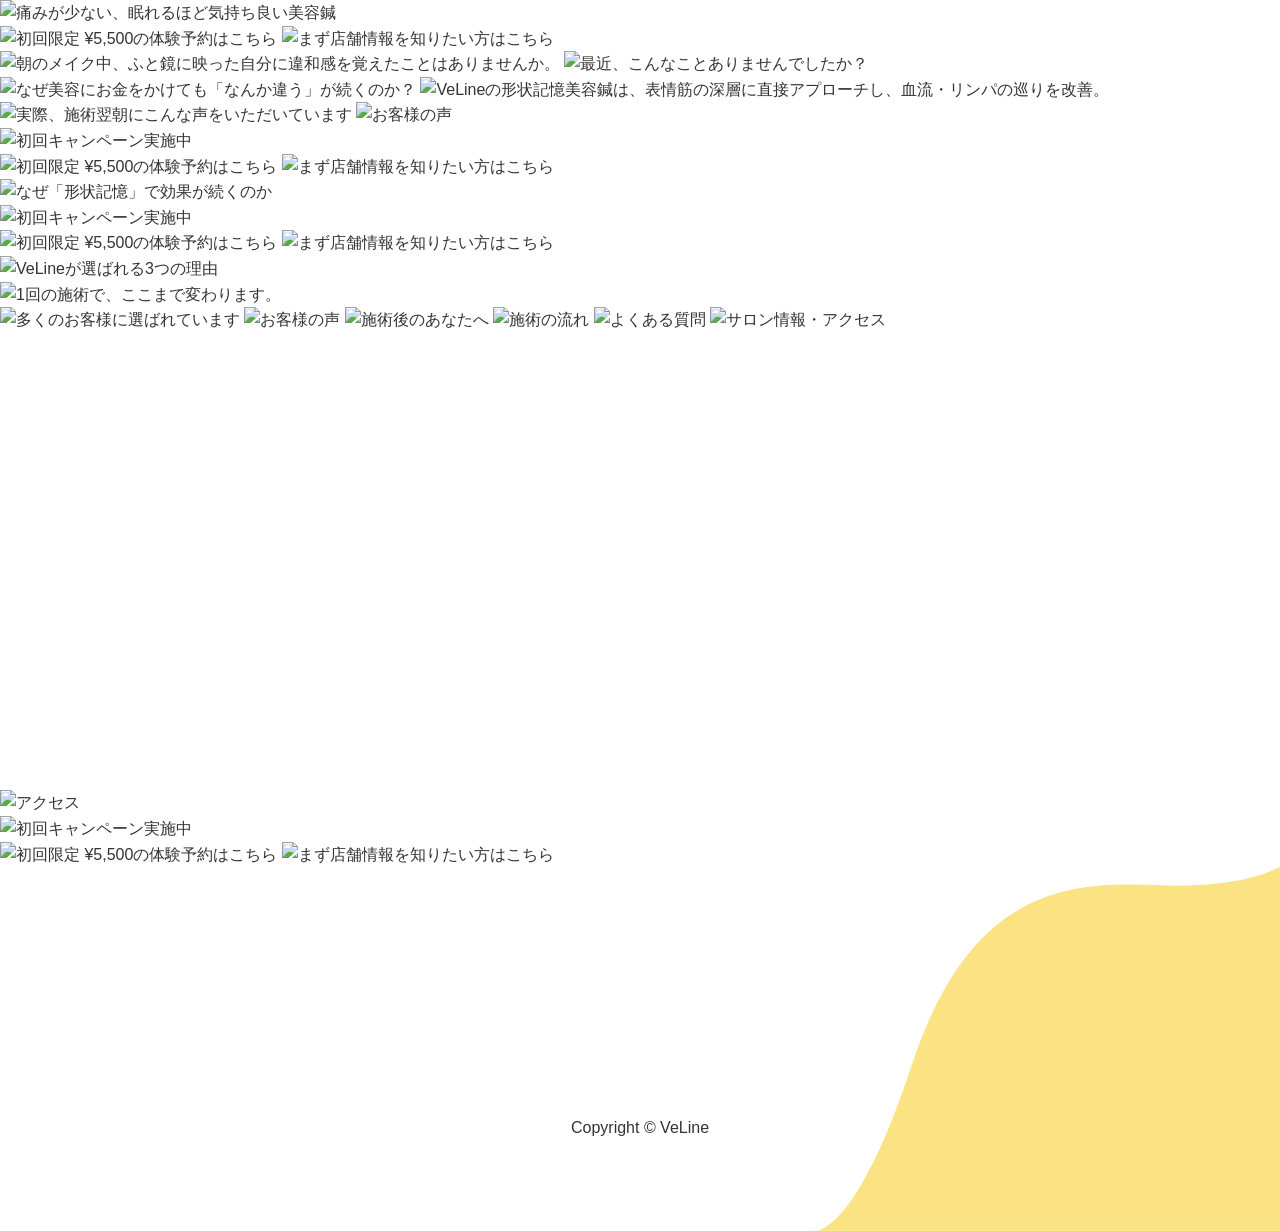
==== index 2.html @ 1e705908 "Add files via upload" ====
<!doctype html>
<html lang="ja">

<head>
  <meta charset="UTF-8">
  <meta name="viewport" content="width=device-width, initial-scale=1.0">
  <title>VeLine 恵比寿院｜痛みが少ない、眠れるほど気持ち良い美容鍼</title>

  <meta name="description" content="VeLine恵比寿院 痛みが少ない、眠れるほど気持ち良い美容鍼で、むくみ・たるみにアプローチ。初回限定¥5,500で体験予約受付中。">
  <meta name="keywords" content="VeLine,恵比寿院,美容鍼,形状記憶美容鍼,小顔リフトアップ,むくみ,たるみ,恵比寿,美容鍼 恵比寿">

  <link rel="canonical" href="https://veline.co.jp/">

  <!-- OGP -->
  <meta property="og:type" content="website">
  <meta property="og:title" content="VeLine 恵比寿院｜痛みが少ない、眠れるほど気持ち良い美容鍼">
  <meta property="og:description" content="むくみ・たるみにアプローチ。小顔リフトアップが続く「形状記憶美容鍼」。初回限定¥5,500で体験予約受付中。">
  <meta property="og:url" content="https://veline.co.jp/">
  <meta property="og:image" content="https://veline.co.jp/og-image.jpg">
  <meta property="og:site_name" content="VeLine">
  <meta property="og:locale" content="ja_JP">

  <!-- Twitter Card -->
  <meta name="twitter:card" content="summary_large_image">
  <meta name="twitter:title" content="VeLine 恵比寿院｜痛みが少ない、眠れるほど気持ち良い美容鍼">
  <meta name="twitter:description" content="むくみ・たるみにアプローチ。小顔リフトアップが続く「形状記憶美容鍼」。初回限定¥5,500で体験予約受付中。">
  <meta name="twitter:image" content="https://veline.co.jp/og-image.jpg">

  <!-- 構造化データ -->
  <script type="application/ld+json">
  {
    "@context": "https://schema.org",
    "@type": "BeautySalon",
    "name": "VeLine 恵比寿院",
    "url": "https://veline.co.jp/",
    "image": "https://veline.co.jp/og-image.jpg",
    "description": "痛みが少ない、眠れるほど気持ち良い美容鍼で、むくみ・たるみにアプローチするVeLine恵比寿院のLPです。",
    "telephone": "+81-3-6820-2841",
    "address": {
      "@type": "PostalAddress",
      "addressCountry": "JP",
      "addressRegion": "東京都",
      "addressLocality": "渋谷区"
    }
  }
  </script>

  <!-- Favicon -->
  <link rel="icon" href="favicon.ico" type="image/x-icon">

  <!-- CSS -->
  <link rel="stylesheet" href="style.css">

  <!-- Preload -->
  <link rel="preload" as="image" href="img/fv.webp" type="image/webp">
  <link rel="preload" as="image" href="img/cta01.png">
  <link rel="preload" as="image" href="img/cta02.png">
</head>


<body>
  <article class="llw">
    <div class="llwInner">
      <!-- fv -->
      <div class="overlayArea">
        <picture>
          <source srcset="img/fv.webp" type="image/webp">
          <img src="img/fv.webp" alt="痛みが少ない、眠れるほど気持ち良い美容鍼" loading="eager">
        </picture>
        <div class="btn-frame1">
          <a href="https://beauty.hotpepper.jp/kr/slnH000771736/coupon/"
            class="overlayItem cta01__btn--01" target="_blank">
            <picture>
              <source srcset="img/cta01.png" type="image/webp">
              <img src="img/cta01.png" alt="初回限定 ¥5,500の体験予約はこちら" loading="lazy">
            </picture>
          </a>
          <a href="https://veline.co.jp/access/"
            class="overlayItem cta01__btn--01" target="_blank">
            <picture>
              <source srcset="img/cta02.png" type="image/webp">
              <img src="img/cta02.png" alt="まず店舗情報を知りたい方はこちら" loading="lazy">
            </picture>
          </a>
        </div>
      </div>
      <!-- 1 -->
      <picture>
        <source srcset="img/1.webp" type="image/webp">
        <img src="img/1.webp" alt="朝のメイク中、ふと鏡に映った自分に違和感を覚えたことはありませんか。" loading="lazy">
      </picture>
      <!-- 2 -->
      <picture>
        <source srcset="img/2.webp" type="image/webp">
        <img src="img/2.webp" alt="最近、こんなことありませんでしたか？" loading="lazy">
      </picture>
      <!-- 3 -->
      <picture>
        <source srcset="img/3.webp" type="image/webp">
        <img src="img/3.webp" alt="なぜ美容にお金をかけても「なんか違う」が続くのか？" loading="lazy">
      </picture>
      <!-- 4 -->
      <picture>
        <source srcset="img/4.webp" type="image/webp">
        <img src="img/4.webp" alt="VeLineの形状記憶美容鍼は、表情筋の深層に直接アプローチし、血流・リンパの巡りを改善。" loading="lazy">
      </picture>
      <!-- 5 -->
      <picture>
        <source srcset="img/5.webp" type="image/webp">
        <img src="img/5.webp" alt="実際、施術翌朝にこんな声をいただいています" loading="lazy">
      </picture>
      <!-- 6 -->
      <picture>
        <source srcset="img/6.webp" type="image/webp">
        <img src="img/6.webp" alt="お客様の声" loading="lazy">
      </picture>
      <!-- cta -->
      <div class="overlayArea">
        <picture>
          <img src="img/cta_bg.webp" alt="初回キャンペーン実施中">
        </picture>
        <div class="btn-frame">
          <a href="https://beauty.hotpepper.jp/kr/slnH000771736/coupon/" class="overlayItem cta01__btn--01" target="_blank">
            <picture>
              <source srcset="img/cta01.png" type="image/webp">
              <img src="img/cta01.png" alt="初回限定 ¥5,500の体験予約はこちら" loading="lazy">
            </picture>
          </a>
          <a href="https://veline.co.jp/access/" class="overlayItem cta01__btn--01" target="_blank">
            <picture>
              <source srcset="img/cta02.png" type="image/webp">
              <img src="img/cta02.png" alt="まず店舗情報を知りたい方はこちら" loading="lazy">
            </picture>
          </a>
        </div>
      </div>
      <!-- 7 -->
      <picture>
        <source srcset="img/7.webp" type="image/webp">
        <img src="img/7.webp" alt="なぜ「形状記憶」で効果が続くのか" loading="lazy">
      </picture>
      <!-- cta -->
      <div class="overlayArea">
        <picture>
          <img src="img/cta_bg.webp" alt="初回キャンペーン実施中">
        </picture>
        <div class="btn-frame">
          <a href="https://beauty.hotpepper.jp/kr/slnH000771736/coupon/" class="overlayItem cta01__btn--01" target="_blank">
            <picture>
              <source srcset="img/cta01.png" type="image/webp">
              <img src="img/cta01.png" alt="初回限定 ¥5,500の体験予約はこちら" loading="lazy">
            </picture>
          </a>
          <a href="https://veline.co.jp/access/" class="overlayItem cta01__btn--01" target="_blank">
            <picture>
              <source srcset="img/cta02.png" type="image/webp">
              <img src="img/cta02.png" alt="まず店舗情報を知りたい方はこちら" loading="lazy">
            </picture>
          </a>
        </div>
      </div>
      <!-- 8 -->
      <picture>
        <source srcset="img/8.webp" type="image/webp">
        <img src="img/8.webp" alt="VeLineが選ばれる3つの理由" loading="lazy">
      </picture>
      <!-- offer -->
      <div class="overlayArea">
        <picture>
          <img src="img/9_bg.webp" alt="1回の施術で、ここまで変わります。" loading="lazy">
        </picture>
        <div class="offer-frame">
          <div class="slider" id="ns-slider1">
            <div style="background-image:url(img/ba1.png)" loading="lazy"></div>
            <div style="background-image:url(img/ba2.png)" loading="lazy"></div>
            <i class="left" class="arrows" style="z-index:2; position:absolute;">
            </i>
            <i class="right" class="arrows" style="z-index:2; position:absolute;">
            </i>
          </div>
        </div>
      </div>
      <!-- 10 -->
      <picture>
        <source srcset="img/10.webp" type="image/webp">
        <img src="img/10.webp" alt="多くのお客様に選ばれています" loading="lazy">
      </picture>
      <picture>
        <source srcset="img/10-1.webp" type="image/webp">
        <img src="img/10-1.webp" alt="お客様の声" loading="lazy">
      </picture>
      <!-- 11 -->
      <picture>
        <source srcset="img/11.webp" type="image/webp">
        <img src="img/11.webp" alt="施術後のあなたへ" loading="lazy">
      </picture>
      <!-- 12 -->
      <picture>
        <source srcset="img/12.webp" type="image/webp">
        <img src="img/12.webp" alt="施術の流れ" loading="lazy">
      </picture>
      <!-- 13 -->
      <picture>
        <source srcset="img/13.webp" type="image/webp">
        <img src="img/13.webp" alt="よくある質問" loading="lazy">
      </picture>


      <!-- access title -->
      <picture>
        <source srcset="img/access_title.webp" type="image/webp">
        <img src="img/access_title.webp" alt="サロン情報・アクセス" loading="lazy">
      </picture>
      <!-- access -->
      <div class="l-foot_access">
        <div class="l-inner">
          <!-- /c-text_area-->
          <div class="c-map_area">
              <iframe
                src="https://www.google.com/maps/embed?pb=!1m18!1m12!1m3!1d3242.133307839909!2d139.70819760000003!3d35.649087099999996!2m3!1f0!2f0!3f0!3m2!1i1024!2i768!4f13.1!3m3!1m2!1s0x60188b391c18bf6d%3A0x411213ed3f1544!2z576O5a656Y2854G46ZmiIFZlTGluZSDmgbXmr5Tlr7_mnKzpmaLjgJDpjbzngbjmsrvnmYLDl-Wwj-mhlMOX5pW05L2Tw5fjg4Djgqbjg7Pjgr_jgqTjg6Dnn63nuK7pjbzDl-e-juWuuemNvOOAkQ!5e0!3m2!1sja!2sjp!4v1774911625250!5m2!1sja!2sjp"
                width="600" height="450" style="border:0;" allowfullscreen="" loading="lazy"
                referrerpolicy="no-referrer-when-downgrade"></iframe>
          </div>
        </div>
      </div>
      <picture>
        <source srcset="img/access.webp" type="image/webp">
        <img src="img/access.webp" alt="アクセス" loading="lazy">
      </picture>
      <!-- cta -->
      <div class="overlayArea">
        <picture>
          <img src="img/cta_bg.webp" alt="初回キャンペーン実施中">
        </picture>
        <div class="btn-frame">
          <a href="https://beauty.hotpepper.jp/kr/slnH000771736/coupon/" class="overlayItem cta01__btn--01" target="_blank">
            <picture>
              <source srcset="img/cta01.png" type="image/webp">
              <img src="img/cta01.png" alt="初回限定 ¥5,500の体験予約はこちら" loading="lazy">
            </picture>
          </a>
          <a href="https://veline.co.jp/access/" class="overlayItem cta01__btn--01" target="_blank">
            <picture>
              <source srcset="img/cta02.png" type="image/webp">
              <img src="img/cta02.png" alt="まず店舗情報を知りたい方はこちら" loading="lazy">
            </picture>
          </a>
        </div>
      </div>





    </div>
  </article>

  <footer class="llw">
    <div class="foot_bottom_llw">
      <p>Copyright © VeLine</p>
    </div>
  </footer>
  <script src="https://ajax.googleapis.com/ajax/libs/jquery/1.9.1/jquery.min.js"></script>
  <script>
    (function ($) {
      "use strict";
      $.fn.sliderResponsive = function (settings) {
        var set = $.extend(
          {
            slidePause: 5000,
            fadeSpeed: 800,
            autoPlay: "on",
            showArrows: "off",
            hideDots: "off",
            hoverZoom: "on",
            titleBarTop: "off"
          },
          settings
        );

        var $slider = $(this);
        var size = $slider.find("> div").length; //number of slides
        var position = 0; // current position of carousal
        var sliderIntervalID; // used to clear autoplay



        // Put .show on the first Slide
        $slider.find("div:first-of-type").addClass("show");

        // Put .showLi on the first dot
        $slider.find("li:first-of-type").addClass("showli");

        //fadeout all items except .show
        $slider.find("> div").not(".show").fadeOut();

        // If Autoplay is set to 'on' than start it
        if (set.autoPlay === "on") {
          startSlider();
        }

        // If showarrows is set to 'on' then don't hide them
        if (set.showArrows === "on") {
          $slider.addClass("showArrows");
        }

        // If hideDots is set to 'on' then hide them
        if (set.hideDots === "on") {
          $slider.addClass("hideDots");
        }

        // If hoverZoom is set to 'off' then stop it
        if (set.hoverZoom === "off") {
          $slider.addClass("hoverZoomOff");
        }

        // If titleBarTop is set to 'on' then move it up
        if (set.titleBarTop === "on") {
          $slider.addClass("titleBarTop");
        }

        // function to start auto play
        function startSlider() {
          sliderIntervalID = setInterval(function () {
            nextSlide();
          }, set.slidePause);
        }

        // on mouseover stop the autoplay
        $slider.mouseover(function () {
          if (set.autoPlay === "on") {
            clearInterval(sliderIntervalID);
          }
        });

        // on mouseout starts the autoplay
        $slider.mouseout(function () {
          if (set.autoPlay === "on") {
            startSlider();
          }
        });

        //on right arrow click
        $slider.find("> .right").click(nextSlide);

        //on left arrow click
        $slider.find("> .left").click(prevSlide);

        // Go to next slide
        function nextSlide() {
          position = $slider.find(".show").index() + 1;
          if (position > size - 1) position = 0;
          changeCarousel(position);
        }

        // Go to previous slide
        function prevSlide() {
          position = $slider.find(".show").index() - 1;
          if (position < 0) position = size - 1;
          changeCarousel(position);
        }

        //when user clicks slider button
        $slider.find(" > ul > li").click(function () {
          position = $(this).index();
          changeCarousel($(this).index());
        });

        //this changes the image and button selection
        function changeCarousel() {
          $slider.find(".show").removeClass("show").fadeOut();
          $slider.find("> div").eq(position).fadeIn(set.fadeSpeed).addClass("show");
          // The Dots
          $slider.find("> ul").find(".showli").removeClass("showli");
          $slider.find("> ul > li").eq(position).addClass("showli");
        }

        return $slider;
      };
    })(jQuery);

    //////////////////////////////////////////////
    // Activate each slider - change options
    //////////////////////////////////////////////
    $(document).ready(function () {
      $("#ns-slider1").sliderResponsive({
        fadeSpeed: 300,
        autoPlay: "off",
        showArrows: "on",
        hideDots: "off"
      });
    });
  </script>
</body>


</html>
---- style.css ----
@charset "utf-8";
/* CSS Document */
*{
	box-sizing:border-box;
	padding:0;
	margin:0;
	word-break:normal;
	word-wrap:break-word;

}
body{
	font-family: "Noto Sans JP", "Hiragino Kaku Gothic Pro", "ヒラギノ角ゴ Pro W3","ヒラギノ角ゴ Pro W6", "メイリオ","Meiryo",Arial, sans-serif;
	/*font-family: "Yu Mincho", "游明朝", "游明朝体", "	Hiragino Mincho ProN", "ヒラギノ明朝 ProN", "Hiragino Mincho Pro", "ヒラギノ明朝 Pro", "MS Mincho", "ＭＳ 明朝", "	MS PMincho", "ＭＳ Ｐ明朝", "Sawarabi Mincho";*/
/*font-family: 'Roboto', sans-serif;*/
	background-color:#fff;
	color:#333;
	font-size: 16px;
	line-height: 1.6;
}
img{
	vertical-align:bottom;
	margin:0;
	padding:0;
	border:0;
	max-width:100%;
}
.clearfix:before,
.clearfix:after{
	display: table;
  	content: " ";
}
.clearfix:after{
	clear: both;
}
table {
  border-spacing: 0;
  border-collapse: collapse;
}
td,
th {
  padding: 0;
}
table {
  background-color: transparent;
}
table col[class*="col-"] {
  position: static;
  display: table-column;
  float: none;
}
table td[class*="col-"],
table th[class*="col-"] {
  position: static;
  display: table-cell;
  float: none;
}
ul li{
	list-style:none;
}
h1,h2,h3,h4,h5,h6,p{
	margin:0px;
}


.fixedcontainer{
	width:1024px;
	margin:0 auto;
	padding:0px;
}
a{
	color: inherit;
}
a:visited,
a:link,
a:hover,
a:active,
a:focus{
	outline:none;
	text-decoration:none;
}
a:hover{
	opacity:0.8;
	transition:opacity 0.5s ease;
}


.red{
	color:#ed1c24;
}
.bkyellow{
	background-color:#fff100;
}
.bold{
	font-weight:bold;
}
.btline{
	text-decoration:underline;	
}
.underline{
	text-decoration:underline;
}
.text-center{
	text-align:center;
}
.text-left{
	text-align:left;
}
.text-right{
	text-align:right;
}
.visible-sp{
	display:none;
}
.hidden-sp{
	display:block;
}
.visible-xs{
	display:none;
}
.hidden-xs{
	display:block;
}
.visible-500{
	display:none;
}
.hidden-500{
	display:block;
}
.flex{
  display:-webkit-flex;
    display:-webkit-box;
    display:-moz-flex;
    display:-moz-box;
    display:-ms-flexbox;
    display:flex;
    flex-direction:row;
    flex-wrap: nowrap;
}
/*-------------header----------------------*/
header{
	position: absolute;
	top: 0;
	left: 0;
	width: 100%;
	z-index: 2;
}
.header_in{
	display: flex;
	justify-content: space-between;
	padding: 2vw 2.6vw 0;
}
.header_links ul{
	display: flex;
	align-items: center;
}
.header_links ul li{
	margin-left: 2vw;
	font-weight: bold;
	font-size: 14px;
}
.header_btn{
	position: relative;
}
.header_btn a{
	width: 220px;
  height: 45px;
  text-align: center;
  display: -ms-flexbox;
  display: flex;
  -ms-flex-pack: center;
  justify-content: center;
  -ms-flex-align: center;
  align-items: center;
  text-align: center;
  transition-duration: 0.2s;
}
.header_btn a:before {
    content: "";
    display: block;
    position: absolute;
    border-radius: 20px;
    top: 0px;
    left: 0px;
    right: 0px;
    bottom: 0px;
    -ms-transform: translate(3px, 3px);
    transform: translate(3px, 3px);
    background: url(../img/bg.png) left top;
}
.header_btn a span {
    position: relative;
    z-index: 1;
    display: inline-block;
    font-weight: bold;
    font-size: 14px;
    letter-spacing: 0.1em;
    color: #fff;
    vertical-align: middle;
}
.header_btn.header_download a:after {
    content: "";
    display: block;
    position: absolute;
    top: 0px;
    left: 0px;
    right: 0px;
    bottom: 0px;
    border-radius: 10vw;
    background: #e0592a;
    transition-duration: 0.2s;
    border: 2px solid #000;
}
.header_btn.header_download a span:after {
    content: "";
    display: inline-block;
    margin-left: 5px;
    background: url(../img/icon_donwload.svg) left top no-repeat;
    background-size: contain;
    width: 16px;
    height: 15px;
    vertical-align: bottom;
    margin-bottom: 3px;
}
.header_btn.header_contact a:after {
    content: "";
    display: block;
    position: absolute;
    top: 0px;
    left: 0px;
    right: 0px;
    bottom: 0px;
    border-radius: 10vw;
    background: #f18a00;
    transition-duration: 0.2s;
    border: 2px solid #000;
}
.header_btn a:hover:before {
    animation: move-stripe1 .4s infinite linear;
}
@keyframes move-stripe1 { 
	0% { background-position: 0 0; }
  100% { background-position: -8px 0; } 
}
#fv{
	height: 63vw;
	position: relative;
}
.fv_bg{
	position: absolute;
  top: 0vw;
  right: 0vw;
  width: 89.33vw;
  height: 54.6875vw;
  background-image: url(img/fv-back.png);
  background-size: cover;
}
.fv_txt{
	position: absolute;
	left: 15.88vw;
	top: 10.6vw;
	width: 24.11vw;
}
.fv_btn{
	top: 28.9vw;
	left: 12.4vw;
	width: 31.25vw;
	height: 5.7vw;
	position: absolute;
}
.fv_btn a{
  position: absolute;
  top: 0px;
  left: 0px;
  right: 0px;
  bottom: 0px;
  display: block;
  box-sizing: border-box;
  text-align: center;
  display: -ms-flexbox;
  display: flex;
  -ms-flex-pack: center;
  justify-content: center;
  -ms-flex-align: center;
  align-items: center;
  text-align: center;
  transition-duration: 0.2s;
}
.fv_btn a:before {
  content: "";
  display: block;
  position: absolute;
  border-radius: 10vw;
  top: 0px;
  left: 0px;
  right: 0px;
  bottom: 0px;
  -ms-transform: translate(0.34722vw, 0.34722vw);
  transform: translate(0.34722vw, 0.34722vw);
  background: url(../img/bg.png) left top;
}
.fv_btn a span {
  position: relative;
  z-index: 1;
  display: inline-block;
  font-weight: bold;
  font-size: 1.38889vw;
  letter-spacing: 0.1em;
  color: #fff;
  vertical-align: middle;
}
.fv_btn a span:after {
  content: "";
  transition-duration: 0.2s;
  display: inline-block;
  vertical-align: middle;
  margin-left: 0.69444vw;
  background: url(../img/icon_donwload.svg) left top no-repeat;
  background-size: contain;
  width: 1.73611vw;
  height: 1.52778vw;
  -ms-transform: translate(0, -0.13889vw);
  transform: translate(0, -0.13889vw);
}
.fv_btn a:after {
  content: "";
  display: block;
  position: absolute;
  top: 0px;
  left: 0px;
  right: 0px;
  bottom: 0px;
  border-radius: 10vw;
  background: #e0592a;
  transition-duration: 0.2s;
  border: 0.20833vw solid #000;
}

.fv_img{
	position: absolute;
	width: 48.489vw;
	top: 10.41vw;
	right: 2.34vw;
}
.fv_people{
	position: absolute;
	width: 54.74vw;
	right: 10.41vw;
	top: 37.03vw;
}
.logo img{
	width: 6.25vw;
}
#concept{
	padding-top: 100px;
}
.title{
	text-align: center;
	margin-bottom: 50px;
}
.title_txt{
	font-size: 40px;
}
.concept_in{
	display: flex;
	justify-content: center;
	align-items: center;
}
.concept_img{
	width: 484px;
	text-align: center;
}
.concept_txt{
	width: 512px;
	margin-left: 80px;
	font-size: 20px;
	line-height: 2;
	letter-spacing: 1px;
}
.back{
	padding-top: 160px;
	padding-bottom: 272px;
	background: url(../img/back.png) no-repeat;
	background-size: cover;
	background-position: center bottom;
}
.task_subttl{
	text-align: center;
	margin-bottom: 50px;
}
.task_list{
	display: flex;
	justify-content: center;
}
.task_one{
	width: 380px;
	margin: 0 10px;
}
.task_one_in{
	background: #ccc;
	border-radius: 20px;
	position: relative;
	text-align: center;
	padding: 38px;
}
.task_one_in:after{
	content: '';
	width: 123px;
	height: 69px;
	background: url(../img/nayami-mark.png) no-repeat;
	background-position: top right;
	background-size: contain;
	position: absolute;
	right: 10px;
	top: 0;
}
.task_one_ttl{
	font-size: 28px;
	margin-bottom: 26px;
}
.task_one_txt{
	margin-top: 20px;	
}
.task_one_txt li{
	position: relative;
	padding-left: 10px;
}

#solve{
	padding-top: 60px;
}
.solve_arrow{
	margin-bottom: 20px;
}
.solve_list .task_one:nth-child(1) .task_one_in{
	background: #e1b0d4;
}
.solve_list .task_one:nth-child(2) .task_one_in{
	background: #b8e09f;
}
.solve_list .task_one:nth-child(3) .task_one_in{
	background: #8cd3d5;
}
.solve_list .task_one_in:after{
	content: none;
}

#comparison{
	padding-top: 100px;
}
.comparison_in{
	position: relative;
	width: 90%;
	max-width: 1240px;
	padding: 50px;
	border: 2px solid #333;
	background: #fff;
	border-radius: 20px;
	margin: 0 auto;
}
.comparison_img{
	position: absolute;
	top: 0;
	right: 20px;
	transform: translateY(-100%);
}
.back{
	position: relative;
}
.back:after{
	content: '';
	position: absolute;
	left: 0;
	bottom: 0;
	height: 272px;
	width: 100%;
	background-color: #f2f2f2;
	z-index: -1;
}

#product{
	padding: 140px 0 190px;
	background-color: #f2f2f2;
}
.product_in{
	display: flex;
	justify-content: center;
	align-items: center;
}
.product_img{
	width: 408px;
	text-align: center;
}
.product_content{
	width: 512px;
	margin-left: 80px;
}
.product_ttl{
	font-size: 24px;
	position: relative;
	padding-bottom: 20px;
	margin-bottom: 30px;
}
.product_ttl:after{
	content: '';
	width: 50px;
	height: 2px;
	background: #e0592a;
	left: 0;
	bottom: 0;
	position: absolute;
}
#app{
	background: #f2f2f2;
}
.app_list{
	max-width: 1020px;
	margin: 0 auto;
	width: 90%;
	display: flex;
	justify-content: space-between;
}
#flow{
	padding: 100px 0;
	background: url(img/flow-back.png) no-repeat;
	background-size: cover;
	background-position: center;
}
.flow_list{
	width: 1120px;
	margin: 0 auto;
	display: flex;
	justify-content: space-between;
}
.flow_one{
	width: 210px;
	position: relative;
}
.flow_one:after{
	position: absolute;
	content: '';
	width: 34px;
	height: 55px;
	background: url(../img/flow-arrow.svg) no-repeat;
	background-size: contain;
	background-position: center;
	right: -64px;
	top: 40px;
}
.flow_one:last-child:after{
	content: none;
}
.flow_one_ttl{
	margin: 20px 0;
	display: flex;
	align-items: center;
}
.flow_one_ttl span{
	font-size: 20px;
	font-weight: bold;
	margin-left: 15px;
}
#faq{
	padding: 100px 0;
	background: #f2f2f2;
}
.faq_list{
	max-width: 960px;
	width: 90%;
	margin: 0 auto;
}
.faq_one{
	margin-bottom: 30px;
	position: relative;
}
.faq_one:last-child{
	margin-bottom: 0;
}
.faq_one:before {
    content: "";
    display: block;
    position: absolute;
    border-radius: 10px;
    top: 0px;
    left: 0px;
    right: 0px;
    bottom: 0px;
    -ms-transform: translate(10px, 10px);
    transform: translate(10px, 10px);
    background: url(../img/bg.png) left top;
}
.faq_one:hover:before {
    animation: move-stripe1 .4s infinite linear;
}
.faq_one:after {
    content: "";
    display: block;
    position: absolute;
    top: 0px;
    left: 0px;
    right: 0px;
    bottom: 0px;
    border-radius: 10px;
    background: #fff;
}
.ques{
    position: relative;
    z-index: 1;
    cursor: pointer;
    border-radius: 10px 10px 0 0;
    border-radius: 10px;
    padding: 0 60px 0 80px;
    font-size: 18px;
    letter-spacing: 0.1em;
    line-height: 27px;
    font-weight: bold;
    height: 90px;
    display: -ms-flexbox;
    display: flex;
    -ms-flex-align: center;
    align-items: center;
}
.ques:before{
	content: '';
	width: 20px;
	height: 30px;
	position: absolute;
	left: 30px;
	background: url(../img/ques.png) no-repeat;
	background-size: contain;
	background-position: center;
}
.ques:after{
	content: '';
	width: 15px;
	height: 16px;
	background: url(../img/faq-arrow.svg) no-repeat;
	background-size: contain;
	background-position: center;
	position: absolute;
	right: 30px;
}
.ans{
    position: relative;
    display: none;
    z-index: 2;
    border-top: 1px solid #ccc;
    border-radius: 0 0 10px 10px;
    padding: 40px 60px 40px 80px;
}
.ans:before{
	content: '';
	width: 21px;
	height: 28px;
	position: absolute;
	left: 30px;
	background: url(../img/ans.png) no-repeat;
	background-size: contain;
	background-position: center;
}
#contact{
	padding: 120px 0 80px;
	position: relative;
}
#contact:before {
    content: "";
    display: block;
    position: absolute;
    top: 0px;
    left: 0px;
    background: url(../img/contact-back1.png) left top no-repeat;
    background-size: contain;
    width: 380px;
    height: 400px;
    z-index: -1;
}
.contact_in{
	max-width: 1240px;
	width: 90%;
	margin: 0 auto;
	background: #f2f2f2;
	border-radius: 20px;
	padding: 60px 0 100px;
	position: relative;
}
.contact_div{
	max-width: 960px;
	width: 94%;
	margin: 0 auto;
}
.contact_div table{
	width: 100%;
}
.contact_div table th{
	width: 300px;
	padding: 17px 0;
	text-align: left;
	font-weight: normal;
}
.contact_div table td{
	padding: 17px 0;
}
.contact_div table td input{
	width: 100%;
	height: 64px;
	border-radius: 5px;
	border: none;
	background: #fff;
	padding: 5px;
}
.contact_div table td select{
	width: 100%;
	height: 64px;
	border-radius: 5px;
	border: none;
	background: #fff;
	padding: 5px;
}
.contact_div table td textarea{
	width: 100%;
	height: 64px;
	border-radius: 5px;
	border: none;
	background: #fff;
	height: 120px;
	padding: 5px;
}
.contact_submit{
	  position: absolute;
    left: 0px;
    right: 0px;
    bottom: -45px;
    text-align: center;
}
.contact_submit button{
    width: 480px;
    height: 90px;
    text-align: center;
    position: relative;
    border: none;
    background: transparent;
    display: -ms-flexbox;
    display: flex;
    -ms-flex-pack: center;
    justify-content: center;
    -ms-flex-align: center;
    align-items: center;
    text-align: center;
    display: -ms-inline-flexbox;
    display: inline-flex;
    transition-duration: 0.2s;
}
.contact_submit button:before {
    content: "";
    display: block;
    position: absolute;
    border-radius: 50px;
    top: 0px;
    left: 0px;
    right: 0px;
    bottom: 0px;
    -ms-transform: translate(5px, 5px);
    transform: translate(5px, 5px);
    background: url(../img/bg.png) left top;
}
.contact_submit button:hover:before {
    animation: move-stripe1 .4s infinite linear;
}
.contact_submit button span {
    position: relative;
    z-index: 1;
    display: inline-block;
    font-weight: bold;
    font-size: 28px;
    letter-spacing: 0.1em;
    padding-bottom: 4px;
    color: #fff;
    vertical-align: middle;
}
.contact_submit button:after {
    content: "";
    display: block;
    position: absolute;
    top: 0px;
    left: 0px;
    right: 0px;
    bottom: 0px;
    border-radius: 50px;
    background: #e0592a;
    transition-duration: 0.2s;
    border: 2px solid #000;
}
.fixed_bottom{
	position: fixed;
	right: 60px;
	bottom: 60px;
	z-index: 1;
}
footer{
	padding-top: 248px;
	padding-bottom: 90px;
	text-align: center;
	position: relative;
}
footer:after{
	content: '';
	display: block;
	position: absolute;
	top: 0;
	bottom: 0;
	right: 0;
	width: 730px;
	height: 100%;
	background: url(../img/contact-back2.png) no-repeat;
	background-position: right bottom;
	background-size: contain;
	z-index: -1;
}
.copyright{
	margin-top: 70px;
	font-size: 14px;
}
.contact_submit input{
	width: 480px;
	padding: 20px;
	border-radius: 50px;
	font-size: 24px;
	letter-spacing: 1px;
	color: #fff;
	background-color: #e0592a;
	border: 2px solid #000;
}
.contact_subtxt{
	text-align: center;
	margin-bottom: 50px;
}



@charset "utf-8";
/* CSS Document */

@media screen and (max-width:899px){

}

@media screen and (max-width:767px){
.visible-sp{
	display:block;
}
.hidden-sp{
	display:none !important;
}
body{
	font-size: 14px;
	line-height: 1.7;
}
.logo img{
    width: 60px;
}
.header_in{
	padding: 2vw 0 0 2vw;
}
.menu-trigger {	
	position: relative;
	top: 0px;
	right: 3%;
	display: inline-block;
    transition: all .4s;
    box-sizing: border-box;
    cursor: pointer;
    float: right;
    width: 50px;
    height: 50px;
    z-index: 2;
}
.menu-trigger.active{
	position: fixed;
	top: 10px;
}
.menu-trigger span {
    display: inline-block;
    transition: all .4s;
    box-sizing: border-box;
    cursor: pointer;
    float: right;
    position: absolute;
    background: #000;
    width: 30px;
    height: 2px;
    left: 0;
    right: 0;
    margin: auto;

}
.menu-trigger span:nth-of-type(1) {
    top: 15px;
}
.menu-trigger span:nth-of-type(2) {
    top: 0;
    bottom: 0;
}
.menu-trigger span:nth-of-type(3) {
    bottom: 15px;
}
.g-nav {
    display: none;
    position: fixed;
    top: 0;   
    left: 0;
    background: #fff;
    width: 100%;
    height: 100%;
    z-index: 1;
}
.g-nav .list {
	margin-top: 70px;
    padding: 20px;
}
.g-nav .list li{
	text-align: center;
	margin-bottom: 20px;
}
.g-nav .list li a {
    display: inline-block;
    width: 228px;
    text-align: center;
    text-decoration: none;
    padding: 10px 0;
    font-weight: bold;
}
.g-nav .list li.contact_btn a{
	border: 3px solid #FF830E;
	border-radius: 6px;
	padding: 7px 0;
	color: #FF830E;
	background-color: #fff;
}
.g-nav .list li.order_btn a{
	color: #fff;
	background-color: #FF830E;
	border-radius: 6px;
}
.menu-trigger.active span:nth-of-type(1) {
    -webkit-transform: translateY(9px) rotate(-45deg);
    transform: translateY(9px) rotate(-45deg);
}

.menu-trigger.active span:nth-of-type(2) {
    opacity: 0;
}
.menu-trigger.active span:nth-of-type(3) {
    -webkit-transform: translateY(-9px) rotate(45deg);
    transform: translateY(-9px) rotate(45deg);
}
.flow_list{
    width: 100%;
}
.contact_submit button{
    width: 300px;
    height: 55px;
    text-align: center;
    position: relative;
    display: -ms-flexbox;
    display: flex;
    -ms-flex-pack: center;
    justify-content: center;
    -ms-flex-align: center;
    align-items: center;
    text-align: center;
    display: -ms-inline-flexbox;
    display: inline-flex;
    transition-duration: 0.2s;
}
.contact_submit button span{
    position: relative;
    z-index: 1;
    display: inline-block;
    font-weight: bold;
    font-size: 16px;
    letter-spacing: 0.1em;
    color: #fff;
    vertical-align: middle;
}
#fv{
    height: 196vw;
}
.fv_bg{
    height: 196vw;
    width: 94vw;
}
.fv_txt {
    position: absolute;
    left: 15vw;
    top: 24vw;
    width: 70vw;
}
.fv_img {
    position: absolute;
    width: 94vw;
    top: 70vw;
    right: 3vw;
}
.fv_btn {
    position: absolute;
    top: 130vw;
    left: 10.53vw;
    width: 78.8vw;
    height: 15.6vw;
}
.fv_btn a{
    position: absolute;
    top: 0px;
    left: 0px;
    right: 0px;
    bottom: 0px;
    display: block;
    box-sizing: border-box;
    text-align: center;
    display: -ms-flexbox;
    display: flex;
    -ms-flex-pack: center;
    justify-content: center;
    -ms-flex-align: center;
    align-items: center;
    text-align: center;
    transition-duration: 0.2s;
}
.fv_btn a:before {
    content: "";
    display: block;
    position: absolute;
    border-radius: 10vw;
    top: 0px;
    left: 0px;
    right: 0px;
    bottom: 0px;
    -ms-transform: translate(0.8vw, 0.8vw);
    transform: translate(0.8vw, 0.8vw);
    background: url(../img/bg.png) left top;
    background-size: 8px 8px;
}
.fv_btn a:after {
    content: "";
    display: block;
    position: absolute;
    top: 0px;
    left: 0px;
    right: 0px;
    bottom: 0px;
    border-radius: 10vw;
    transition-duration: 0.2s;
    border: 2px solid #000;
}
.fv_btn a span {
    position: relative;
    z-index: 1;
    display: inline-block;
    font-weight: bold;
    font-size: 3.73333vw;
    letter-spacing: 0.1em;
    color: #fff;
    vertical-align: middle;
}
.fv_btn a span:after {
    content: "";
    transition-duration: 0.2s;
    display: inline-block;
    vertical-align: middle;
    margin-left: 2.66667vw;
    background: url(../img/icon_donwload.svg) left top no-repeat;
    background-size: contain;
    width: 4.53333vw;
    height: 3.73333vw;
    -ms-transform: translate(0, -0.53333vw);
    transform: translate(0, -0.53333vw);
}
.fv_people {
    position: absolute;
    width: 80vw;
    right: 10vw;
    top: 154vw;
}
#concept {
    padding-top: 50px;
}
.title_txt{
    font-size: 24px;
}
.title{
    margin-bottom: 30px;
}
.concept_in{
    display: block;
}
.concept_img{
    width: 90%;
    margin: 0 auto;
}
.concept_txt{
    width: 90%;
    margin: 20px auto 0;
    font-size: 14px;
}
.back{
    padding-top: 64px;
    padding-bottom: 60px;
}

.task_list{
    display: block;
}
.task_one{
    width: 90%;
    margin: 0 5% 30px;
}
.task_one_in{
    border-radius: 10px;
    padding: 20px;
}
.task_one_ttl{
    font-size: 20px;
    margin-bottom: 14px;
}
.task_one_txt{
    margin-top: 14px;
}

#comparison{
    padding-top: 60px;
}
.comparison_in{
    width: 94%;
    border-radius: 10px;
    padding: 20px 0 20px 10px;
    overflow-x: scroll;
}
.sp-chart{
    width: 678px;
}
.comparison_img{
    display: none;
}
#product{
    padding: 60px 0;
}
.product_in{
    display: block;
}
.product_img{
    width: 90%;
    margin: 0 auto;
}
.product_content{
    width: 90%;
    margin: 30px auto 0;
}
.product_ttl{
    font-size: 18px;
    padding-bottom: 10px;
    margin-bottom: 20px;
}
.app_list{
    width: 94%;
}
.app_list>div:nth-child(2){
    margin: 0 10px;
}
#flow{
    padding: 60px 0;
}
.flow_list{
    width: 90%;
    margin: 0 auto;
    display: block;
}
.flow_one{
    width: 300px;
    margin: 0 auto 80px;
}
.flow_one:last-child{
    margin-bottom: 0;
}
.flow_one_img img{
    width: 100%;
}
.flow_one_ttl{
    margin: 15px 0;
}
.flow_one:after{
    right: 0;
    left: 50%;
    bottom: -60px;
    margin-left: -20px;
    top: auto;
    transform: rotate(90deg);
}
#faq{
    padding: 60px 0;
}
.ques{
    font-size: 15px;
    padding: 0 24px 0 40px;
}
.faq_one:before{
    transform: translate(5px, 5px);
}
.ques:before{
    left: 12px;
}
.ques:after{
    right: 10px;
}
.ans{
    padding: 20px 24px 20px 40px;
}
.ans:before{
    left: 12px;
}
#contact{
    padding: 60px 0;
}
#contact:before{
    width: 30%;
}
.contact_in{
    width: 94%;
    padding: 30px 0 50px;
    border-radius: 5px;
}
.contact_div table th,.contact_div table td{
    display: block;
    width: 100%;
}
.contact_div table th{
    padding-top: 0;
    padding-bottom: 10px;
}
.contact_div table td{
    padding-top: 0;
    padding-bottom: 20px;
}
.contact_submit{
    bottom: -27px;
}
footer{
    padding: 60px 0 20px;
}
.copyright{
    font-size: 12px;
    margin-top: 30px;
}
footer:after{
    width: 40%;
}
.fixed_bottom{
    width: 40px;
    right: 15px;
    bottom: 15px;
}
.contact_submit input{
	width: 300px;
	padding: 15px;
	border-radius: 40px;
	font-size: 18px;
	letter-spacing: 1px;
	color: #fff;
	background-color: #e0592a;
	border: 2px solid #000;
}
	.contact_subtxt{
		width: 90%;
		margin:0 auto 20px;
	}
}






@charset "utf-8";
/* CSS Document */

@media screen and (max-width:899px){

}

@media screen and (max-width:767px){
.visible-sp{
	display:block;
}
.hidden-sp{
	display:none !important;
}
body{
	font-size: 14px;
	line-height: 1.7;
}
.logo img{
    width: 60px;
}
.header_in{
	padding: 2vw 0 0 2vw;
}
.menu-trigger {	
	position: relative;
	top: 0px;
	right: 3%;
	display: inline-block;
    transition: all .4s;
    box-sizing: border-box;
    cursor: pointer;
    float: right;
    width: 50px;
    height: 50px;
    z-index: 2;
}
.menu-trigger.active{
	position: fixed;
	top: 10px;
}
.menu-trigger span {
    display: inline-block;
    transition: all .4s;
    box-sizing: border-box;
    cursor: pointer;
    float: right;
    position: absolute;
    background: #000;
    width: 30px;
    height: 2px;
    left: 0;
    right: 0;
    margin: auto;

}
.menu-trigger span:nth-of-type(1) {
    top: 15px;
}
.menu-trigger span:nth-of-type(2) {
    top: 0;
    bottom: 0;
}
.menu-trigger span:nth-of-type(3) {
    bottom: 15px;
}
.g-nav {
    display: none;
    position: fixed;
    top: 0;   
    left: 0;
    background: #fff;
    width: 100%;
    height: 100%;
    z-index: 1;
}
.g-nav .list {
	margin-top: 70px;
    padding: 20px;
}
.g-nav .list li{
	text-align: center;
	margin-bottom: 20px;
}
.g-nav .list li a {
    display: inline-block;
    width: 228px;
    text-align: center;
    text-decoration: none;
    padding: 10px 0;
    font-weight: bold;
}
.g-nav .list li.contact_btn a{
	border: 3px solid #FF830E;
	border-radius: 6px;
	padding: 7px 0;
	color: #FF830E;
	background-color: #fff;
}
.g-nav .list li.order_btn a{
	color: #fff;
	background-color: #FF830E;
	border-radius: 6px;
}
.menu-trigger.active span:nth-of-type(1) {
    -webkit-transform: translateY(9px) rotate(-45deg);
    transform: translateY(9px) rotate(-45deg);
}

.menu-trigger.active span:nth-of-type(2) {
    opacity: 0;
}
.menu-trigger.active span:nth-of-type(3) {
    -webkit-transform: translateY(-9px) rotate(45deg);
    transform: translateY(-9px) rotate(45deg);
}
.flow_list{
    width: 100%;
}
.contact_submit button{
    width: 300px;
    height: 55px;
    text-align: center;
    position: relative;
    display: -ms-flexbox;
    display: flex;
    -ms-flex-pack: center;
    justify-content: center;
    -ms-flex-align: center;
    align-items: center;
    text-align: center;
    display: -ms-inline-flexbox;
    display: inline-flex;
    transition-duration: 0.2s;
}
.contact_submit button span{
    position: relative;
    z-index: 1;
    display: inline-block;
    font-weight: bold;
    font-size: 16px;
    letter-spacing: 0.1em;
    color: #fff;
    vertical-align: middle;
}
#fv{
    height: 196vw;
}
.fv_bg{
    height: 196vw;
    width: 94vw;
}
.fv_txt {
    position: absolute;
    left: 15vw;
    top: 24vw;
    width: 70vw;
}
.fv_img {
    position: absolute;
    width: 94vw;
    top: 70vw;
    right: 3vw;
}
.fv_btn {
    position: absolute;
    top: 130vw;
    left: 10.53vw;
    width: 78.8vw;
    height: 15.6vw;
}
.fv_btn a{
    position: absolute;
    top: 0px;
    left: 0px;
    right: 0px;
    bottom: 0px;
    display: block;
    box-sizing: border-box;
    text-align: center;
    display: -ms-flexbox;
    display: flex;
    -ms-flex-pack: center;
    justify-content: center;
    -ms-flex-align: center;
    align-items: center;
    text-align: center;
    transition-duration: 0.2s;
}
.fv_btn a:before {
    content: "";
    display: block;
    position: absolute;
    border-radius: 10vw;
    top: 0px;
    left: 0px;
    right: 0px;
    bottom: 0px;
    -ms-transform: translate(0.8vw, 0.8vw);
    transform: translate(0.8vw, 0.8vw);
    background: url(../img/bg.png) left top;
    background-size: 8px 8px;
}
.fv_btn a:after {
    content: "";
    display: block;
    position: absolute;
    top: 0px;
    left: 0px;
    right: 0px;
    bottom: 0px;
    border-radius: 10vw;
    transition-duration: 0.2s;
    border: 2px solid #000;
}
.fv_btn a span {
    position: relative;
    z-index: 1;
    display: inline-block;
    font-weight: bold;
    font-size: 3.73333vw;
    letter-spacing: 0.1em;
    color: #fff;
    vertical-align: middle;
}
.fv_btn a span:after {
    content: "";
    transition-duration: 0.2s;
    display: inline-block;
    vertical-align: middle;
    margin-left: 2.66667vw;
    background: url(../img/icon_donwload.svg) left top no-repeat;
    background-size: contain;
    width: 4.53333vw;
    height: 3.73333vw;
    -ms-transform: translate(0, -0.53333vw);
    transform: translate(0, -0.53333vw);
}
.fv_people {
    position: absolute;
    width: 80vw;
    right: 10vw;
    top: 154vw;
}
#concept {
    padding-top: 50px;
}
.title_txt{
    font-size: 24px;
}
.title{
    margin-bottom: 30px;
}
.concept_in{
    display: block;
}
.concept_img{
    width: 90%;
    margin: 0 auto;
}
.concept_txt{
    width: 90%;
    margin: 20px auto 0;
    font-size: 14px;
}
.back{
    padding-top: 64px;
    padding-bottom: 60px;
}
.task_list{
    display: block;
}
.task_one{
    width: 90%;
    margin: 0 5% 30px;
}
.task_one_in{
    border-radius: 10px;
    padding: 20px;
}
.task_one_ttl{
    font-size: 20px;
    margin-bottom: 14px;
}
.task_one_txt{
    margin-top: 14px;
}

#comparison{
    padding-top: 60px;
}
.comparison_in{
    width: 94%;
    border-radius: 10px;
    padding: 20px 0 20px 10px;
    overflow-x: scroll;
}
.sp-chart{
    width: 678px;
}
.comparison_img{
    display: none;
}
#product{
    padding: 60px 0;
}
.product_in{
    display: block;
}
.product_img{
    width: 90%;
    margin: 0 auto;
}
.product_content{
    width: 90%;
    margin: 30px auto 0;
}
.product_ttl{
    font-size: 18px;
    padding-bottom: 10px;
    margin-bottom: 20px;
}
.app_list{
    width: 94%;
}
.app_list>div:nth-child(2){
    margin: 0 10px;
}
#flow{
    padding: 60px 0;
}
.flow_list{
    width: 90%;
    margin: 0 auto;
    display: block;
}
.flow_one{
    width: 300px;
    margin: 0 auto 80px;
}
.flow_one:last-child{
    margin-bottom: 0;
}
.flow_one_img img{
    width: 100%;
}
.flow_one_ttl{
    margin: 15px 0;
}
.flow_one:after{
    right: 0;
    left: 50%;
    bottom: -60px;
    margin-left: -20px;
    top: auto;
    transform: rotate(90deg);
}
#faq{
    padding: 60px 0;
}
.ques{
    font-size: 15px;
    padding: 0 24px 0 40px;
}
.faq_one:before{
    transform: translate(5px, 5px);
}
.ques:before{
    left: 12px;
}
.ques:after{
    right: 10px;
}
.ans{
    padding: 20px 24px 20px 40px;
}
.ans:before{
    left: 12px;
}
#contact{
    padding: 60px 0;
}
#contact:before{
    width: 30%;
}
.contact_in{
    width: 94%;
    padding: 30px 0 50px;
    border-radius: 5px;
}
.contact_div table th,.contact_div table td{
    display: block;
    width: 100%;
}
.contact_div table th{
    padding-top: 0;
    padding-bottom: 10px;
}
.contact_div table td{
    padding-top: 0;
    padding-bottom: 20px;
}
.contact_submit{
    bottom: -27px;
}
footer{
    padding: 60px 0 20px;
}
.copyright{
    font-size: 12px;
    margin-top: 30px;
}
footer:after{
    width: 40%;
}
.fixed_bottom{
    width: 40px;
    right: 15px;
    bottom: 15px;
}
.contact_submit input{
	width: 300px;
	padding: 15px;
	border-radius: 40px;
	font-size: 18px;
	letter-spacing: 1px;
	color: #fff;
	background-color: #e0592a;
	border: 2px solid #000;
}
	.contact_subtxt{
		width: 90%;
		margin:0 auto 20px;
	}
}


































#flow01 {
    padding: 20% 0 10% 0;
    background: url(img/flow_background.png) no-repeat;
    background-size: cover;
    background-position: center;
}

.task_color {
    background-color: #f2f2f2;
    padding: 140px 0 140px;
}

.backcolor {
    padding-top: 160px;
    padding-bottom: 272px;
    background: url(img/back.png) no-repeat;
    background-size: cover;
    background-position: center bottom;
}

.backcolor {
    position: relative;
}

.backcolor:after {
    content: '';
    position: absolute;
    left: 0;
    bottom: 0;
    height: 272px;
    width: 100%;
    background-color: #f2f2f2;
    z-index: -1;
}

.task_one_in {
    background: #ffff;
    border-radius: 20px;
    position: relative;
    text-align: center;
    padding: 38px;
}

.task_one_ttl {
    font-size: 28px;
    margin-bottom: 25px;
    margin-top: 25px;
}

.task_one_txt li {
    position: relative;
    padding-left: 15px;
}

.task_one_txt li:before {
    content: "";
    position: absolute;
    top: .1em;
    left: 0;
    -webkit-transform: rotate(50deg);
    -ms-transform: rotate(50deg);
    transform: rotate(50deg);
    width: 5px;
    height: 10px;
    border-right: 3px solid #F39C2A;
    border-bottom: 3px solid #F39C2A;
}

.task_one_txt01 {
    margin-top: 20px;
}
.task_one_txt01 li {
    position: relative;
    padding-left: 15px;
}

.task_one_in01 {
    background: #ffff;
    border-radius: 35px;
    position: relative;
    text-align: center;
    padding: 20px 20px 40px 20px;
}

.taks_backlogo {
    width: 700px;
    margin: 0 auto;
}

@media screen and (max-width:639px) {
/*スマホ用のcssを記述*/

  element.style {
  }
  #flow01 {
      padding: 0px;
      background: none;
      background-size: cover;
      background-position: center;
  }

  .taks_backlogo {
    width: 70%;
    margin: 0 auto;
  }
}
  
.task_list {
    display: flex;
    justify-content: center;
    margin-top: 50px;
}



@charset "utf-8";
/* CSS Document */

@media screen and (max-width:899px){

}

@media screen and (max-width:767px){
.visible-sp{
	display:block;
}
.hidden-sp{
	display:none !important;
}
body{
	font-size: 14px;
	line-height: 1.7;
}
.logo img{
    width: 60px;
}
.header_in{
	padding: 2vw 0 0 2vw;
}
.menu-trigger {	
	position: relative;
	top: 0px;
	right: 3%;
	display: inline-block;
    transition: all .4s;
    box-sizing: border-box;
    cursor: pointer;
    float: right;
    width: 50px;
    height: 50px;
    z-index: 2;
}
.menu-trigger.active{
	position: fixed;
	top: 10px;
}
.menu-trigger span {
    display: inline-block;
    transition: all .4s;
    box-sizing: border-box;
    cursor: pointer;
    float: right;
    position: absolute;
    background: #000;
    width: 30px;
    height: 2px;
    left: 0;
    right: 0;
    margin: auto;

}
.menu-trigger span:nth-of-type(1) {
    top: 15px;
}
.menu-trigger span:nth-of-type(2) {
    top: 0;
    bottom: 0;
}
.menu-trigger span:nth-of-type(3) {
    bottom: 15px;
}
.g-nav {
    display: none;
    position: fixed;
    top: 0;   
    left: 0;
    background: #fff;
    width: 100%;
    height: 100%;
    z-index: 1;
}
.g-nav .list {
	margin-top: 70px;
    padding: 20px;
}
.g-nav .list li{
	text-align: center;
	margin-bottom: 20px;
}
.g-nav .list li a {
    display: inline-block;
    width: 228px;
    text-align: center;
    text-decoration: none;
    padding: 10px 0;
    font-weight: bold;
}
.g-nav .list li.contact_btn a{
	border: 3px solid #FF830E;
	border-radius: 6px;
	padding: 7px 0;
	color: #FF830E;
	background-color: #fff;
}
.g-nav .list li.order_btn a{
	color: #fff;
	background-color: #FF830E;
	border-radius: 6px;
}
.menu-trigger.active span:nth-of-type(1) {
    -webkit-transform: translateY(9px) rotate(-45deg);
    transform: translateY(9px) rotate(-45deg);
}

.menu-trigger.active span:nth-of-type(2) {
    opacity: 0;
}
.menu-trigger.active span:nth-of-type(3) {
    -webkit-transform: translateY(-9px) rotate(45deg);
    transform: translateY(-9px) rotate(45deg);
}
.flow_list{
    width: 100%;
}
.contact_submit button{
    width: 300px;
    height: 55px;
    text-align: center;
    position: relative;
    display: -ms-flexbox;
    display: flex;
    -ms-flex-pack: center;
    justify-content: center;
    -ms-flex-align: center;
    align-items: center;
    text-align: center;
    display: -ms-inline-flexbox;
    display: inline-flex;
    transition-duration: 0.2s;
}
.contact_submit button span{
    position: relative;
    z-index: 1;
    display: inline-block;
    font-weight: bold;
    font-size: 16px;
    letter-spacing: 0.1em;
    color: #fff;
    vertical-align: middle;
}
#fv{
    height: 196vw;
}
.fv_bg{
    height: 196vw;
    width: 94vw;
}
.fv_txt {
    position: absolute;
    left: 15vw;
    top: 24vw;
    width: 70vw;
}
.fv_img {
    position: absolute;
    width: 94vw;
    top: 70vw;
    right: 3vw;
}
.fv_btn {
    position: absolute;
    top: 130vw;
    left: 10.53vw;
    width: 78.8vw;
    height: 15.6vw;
}
.fv_btn a{
    position: absolute;
    top: 0px;
    left: 0px;
    right: 0px;
    bottom: 0px;
    display: block;
    box-sizing: border-box;
    text-align: center;
    display: -ms-flexbox;
    display: flex;
    -ms-flex-pack: center;
    justify-content: center;
    -ms-flex-align: center;
    align-items: center;
    text-align: center;
    transition-duration: 0.2s;
}
.fv_btn a:before {
    content: "";
    display: block;
    position: absolute;
    border-radius: 10vw;
    top: 0px;
    left: 0px;
    right: 0px;
    bottom: 0px;
    -ms-transform: translate(0.8vw, 0.8vw);
    transform: translate(0.8vw, 0.8vw);
    background: url(../img/bg.png) left top;
    background-size: 8px 8px;
}
.fv_btn a:after {
    content: "";
    display: block;
    position: absolute;
    top: 0px;
    left: 0px;
    right: 0px;
    bottom: 0px;
    border-radius: 10vw;
    transition-duration: 0.2s;
    border: 2px solid #000;
}
.fv_btn a span {
    position: relative;
    z-index: 1;
    display: inline-block;
    font-weight: bold;
    font-size: 3.73333vw;
    letter-spacing: 0.1em;
    color: #fff;
    vertical-align: middle;
}
.fv_btn a span:after {
    content: "";
    transition-duration: 0.2s;
    display: inline-block;
    vertical-align: middle;
    margin-left: 2.66667vw;
    background: url(../img/icon_donwload.svg) left top no-repeat;
    background-size: contain;
    width: 4.53333vw;
    height: 3.73333vw;
    -ms-transform: translate(0, -0.53333vw);
    transform: translate(0, -0.53333vw);
}
.fv_people {
    position: absolute;
    width: 80vw;
    right: 10vw;
    top: 154vw;
}
#concept {
    padding-top: 50px;
}
.title_txt{
    font-size: 24px;
}
.title{
    margin-bottom: 30px;
}
.concept_in{
    display: block;
}
.concept_img{
    width: 90%;
    margin: 0 auto;
}
.concept_txt{
    width: 90%;
    margin: 20px auto 0;
    font-size: 14px;
}
.back{
    padding-top: 64px;
    padding-bottom: 60px;
}
.task_subttl{
    margin-bottom: 50px;
}
.task_list{
    display: block;
}
.task_one{
    width: 90%;
    margin: 0 5% 30px;
}
.task_one_in{
    border-radius: 10px;
    padding: 20px;
}
.task_one_ttl{
    font-size: 20px;
    margin-bottom: 14px;
}
.task_one_txt{
    margin-top: 14px;
}
#solve{
    padding-top: 60px;
}
#comparison{
    padding-top: 60px;
}
.comparison_in{
    width: 94%;
    border-radius: 10px;
    padding: 20px 0 20px 10px;
    overflow-x: scroll;
}
.sp-chart{
    width: 678px;
}
.comparison_img{
    display: none;
}
#product{
    padding: 60px 0;
}
.product_in{
    display: block;
}
.product_img{
    width: 90%;
    margin: 0 auto;
}
.product_content{
    width: 90%;
    margin: 30px auto 0;
}
.product_ttl{
    font-size: 18px;
    padding-bottom: 10px;
    margin-bottom: 20px;
}
.app_list{
    width: 94%;
}
.app_list>div:nth-child(2){
    margin: 0 10px;
}
#flow{
    padding: 60px 0;
}
.flow_list{
    width: 90%;
    margin: 0 auto;
    display: block;
}
.flow_one{
    width: 300px;
    margin: 0 auto 80px;
}
.flow_one:last-child{
    margin-bottom: 0;
}
.flow_one_img img{
    width: 100%;
}
.flow_one_ttl{
    margin: 15px 0;
}
.flow_one:after{
    right: 0;
    left: 50%;
    bottom: -60px;
    margin-left: -20px;
    top: auto;
    transform: rotate(90deg);
}
#faq{
    padding: 60px 0;
}
.ques{
    font-size: 15px;
    padding: 0 24px 0 40px;
}
.faq_one:before{
    transform: translate(5px, 5px);
}
.ques:before{
    left: 12px;
}
.ques:after{
    right: 10px;
}
.ans{
    padding: 20px 24px 20px 40px;
}
.ans:before{
    left: 12px;
}
#contact{
    padding: 60px 0;
}
#contact:before{
    width: 30%;
}
.contact_in{
    width: 94%;
    padding: 30px 0 50px;
    border-radius: 5px;
}
.contact_div table th,.contact_div table td{
    display: block;
    width: 100%;
}
.contact_div table th{
    padding-top: 0;
    padding-bottom: 10px;
}
.contact_div table td{
    padding-top: 0;
    padding-bottom: 20px;
}
.contact_submit{
    bottom: -27px;
}
footer{
    padding: 60px 0 20px;
}
.copyright{
    font-size: 12px;
    margin-top: 30px;
}
footer:after{
    width: 40%;
}
.fixed_bottom{
    width: 40px;
    right: 15px;
    bottom: 15px;
}
.contact_submit input{
	width: 300px;
	padding: 15px;
	border-radius: 40px;
	font-size: 18px;
	letter-spacing: 1px;
	color: #fff;
	background-color: #e0592a;
	border: 2px solid #000;
}
	.contact_subtxt{
		width: 90%;
		margin:0 auto 20px;
	}
    .task_one_txt li {
      position: relative;
      padding-left: 15px;
      margin: 0 auto;
      width: 90%;
  }
  .task_color {
    background-color: #f2f2f2;
    padding: 60px 0 1px;
}

}
@media screen and (max-width: 767px) {

  .header_in img {
      width: 60px;
  }
}

footer:after {
    content: '';
    display: block;
    position: absolute;
    top: 0;
    bottom: 0;
    right: 0;
    width: 730px;
    height: 100%;
    background: url(img/contact-back2.png) no-repeat;
    background-position: right bottom;
    background-size: contain;
    z-index: -1;
}

@media screen and (max-width: 767px) {

  .backcolor {
      padding-top: 64px;
      padding-bottom: 60px;
  }
}

.fv_btn a span:after {
    content: "";
    transition-duration: 0.2s;
    display: inline-block;
    vertical-align: middle;
    margin-left: 0.69444vw;
    background: url(img/icon_donwload.svg) left top no-repeat;
    background-size: contain;
    width: 1.73611vw;
    height: 1.52778vw;
    -ms-transform: translate(0, -0.13889vw);
    transform: translate(0, -0.13889vw);
}

@media screen and (max-width: 767px) {

  .fv_btn a span:after {
      content: "";
      transition-duration: 0.2s;
      margin-left: 2.66667vw;
      vertical-align: middle;
      margin-left: 2.66667vw;
      background: url(img/icon_donwload.svg) left top no-repeat;
      background-size: contain;
      width: 4.53333vw;
      height: 3.73333vw;
      -ms-transform: translate(0, -0.53333vw);
      transform: translate(0, -0.53333vw);
  }
}

@media screen and (max-width: 767px) {

  footer:after {
      width: 40%;
  }
}

.back_color {
  padding-top: 160px;
  padding-bottom: 272px;
  background: url(img/back02.png) no-repeat;
  background-size: cover;
  background-position: center bottom;
  background-color: #f2f2f2;
}

.back_color {
    position: relative;
}
@media screen and (max-width: 767px) {

  .back_color {
      padding-top: 64px;
      padding-bottom: 60px;
  }
}
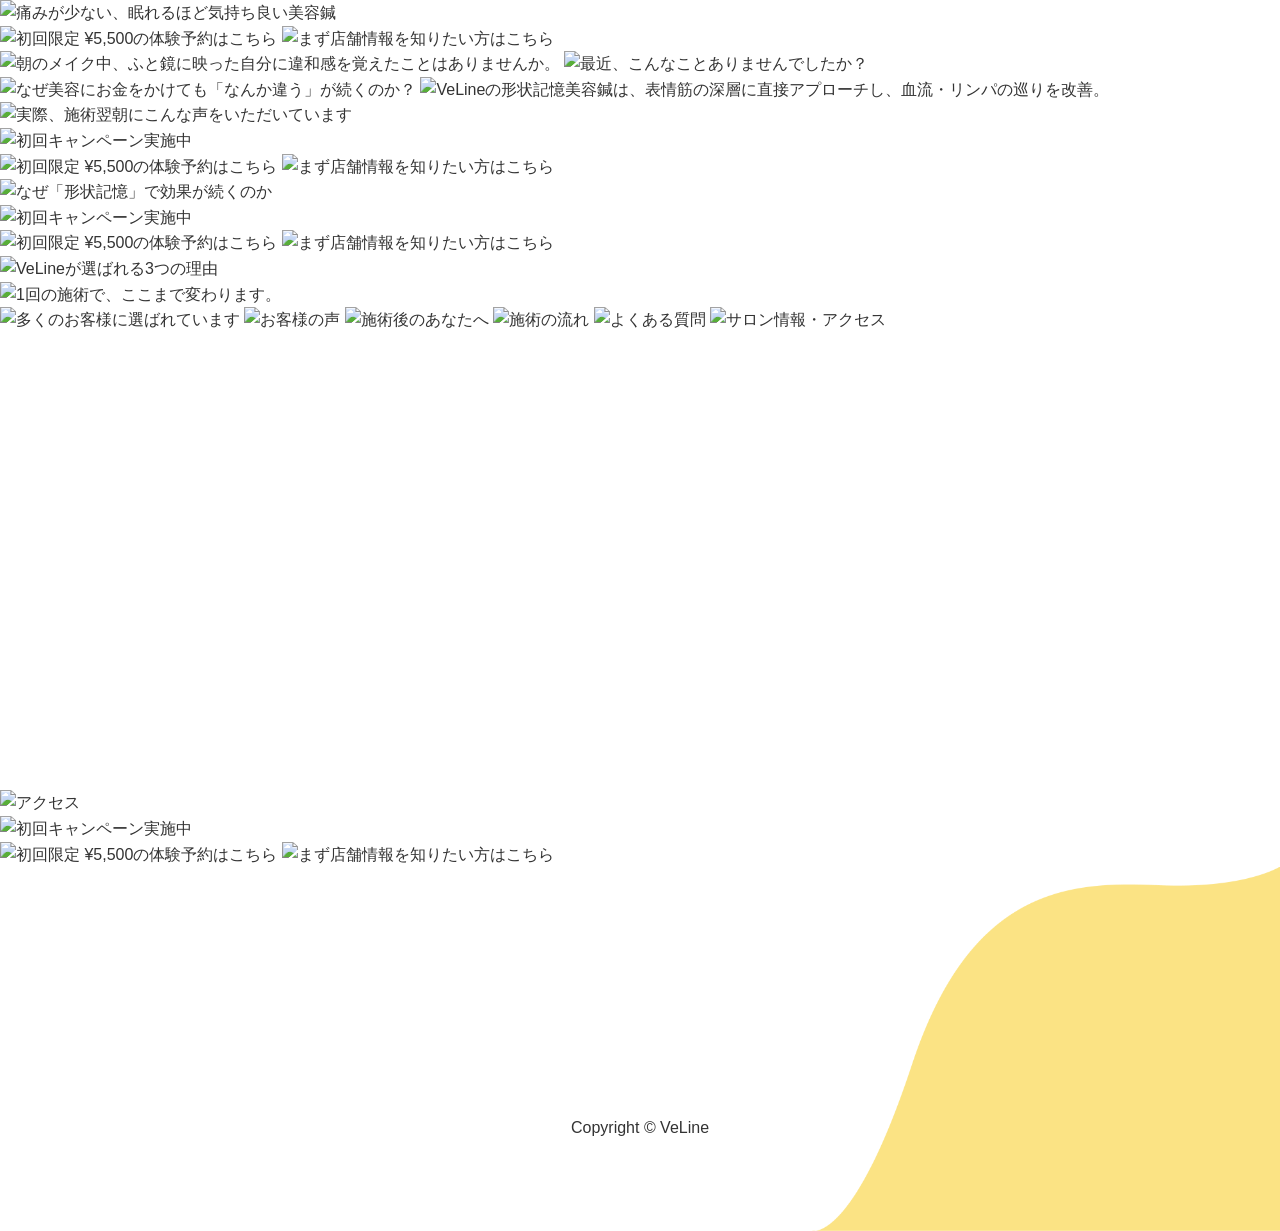
==== commit 30b932f7: "Update index 2.html" ====
--- a/index 2.html
+++ b/index 2.html
@@ -108,11 +108,6 @@
       <picture>
         <source srcset="img/5.webp" type="image/webp">
         <img src="img/5.webp" alt="実際、施術翌朝にこんな声をいただいています" loading="lazy">
-      </picture>
-      <!-- 6 -->
-      <picture>
-        <source srcset="img/6.webp" type="image/webp">
-        <img src="img/6.webp" alt="お客様の声" loading="lazy">
       </picture>
       <!-- cta -->
       <div class="overlayArea">
@@ -394,4 +389,4 @@
 </body>
 
 
-</html>+</html>
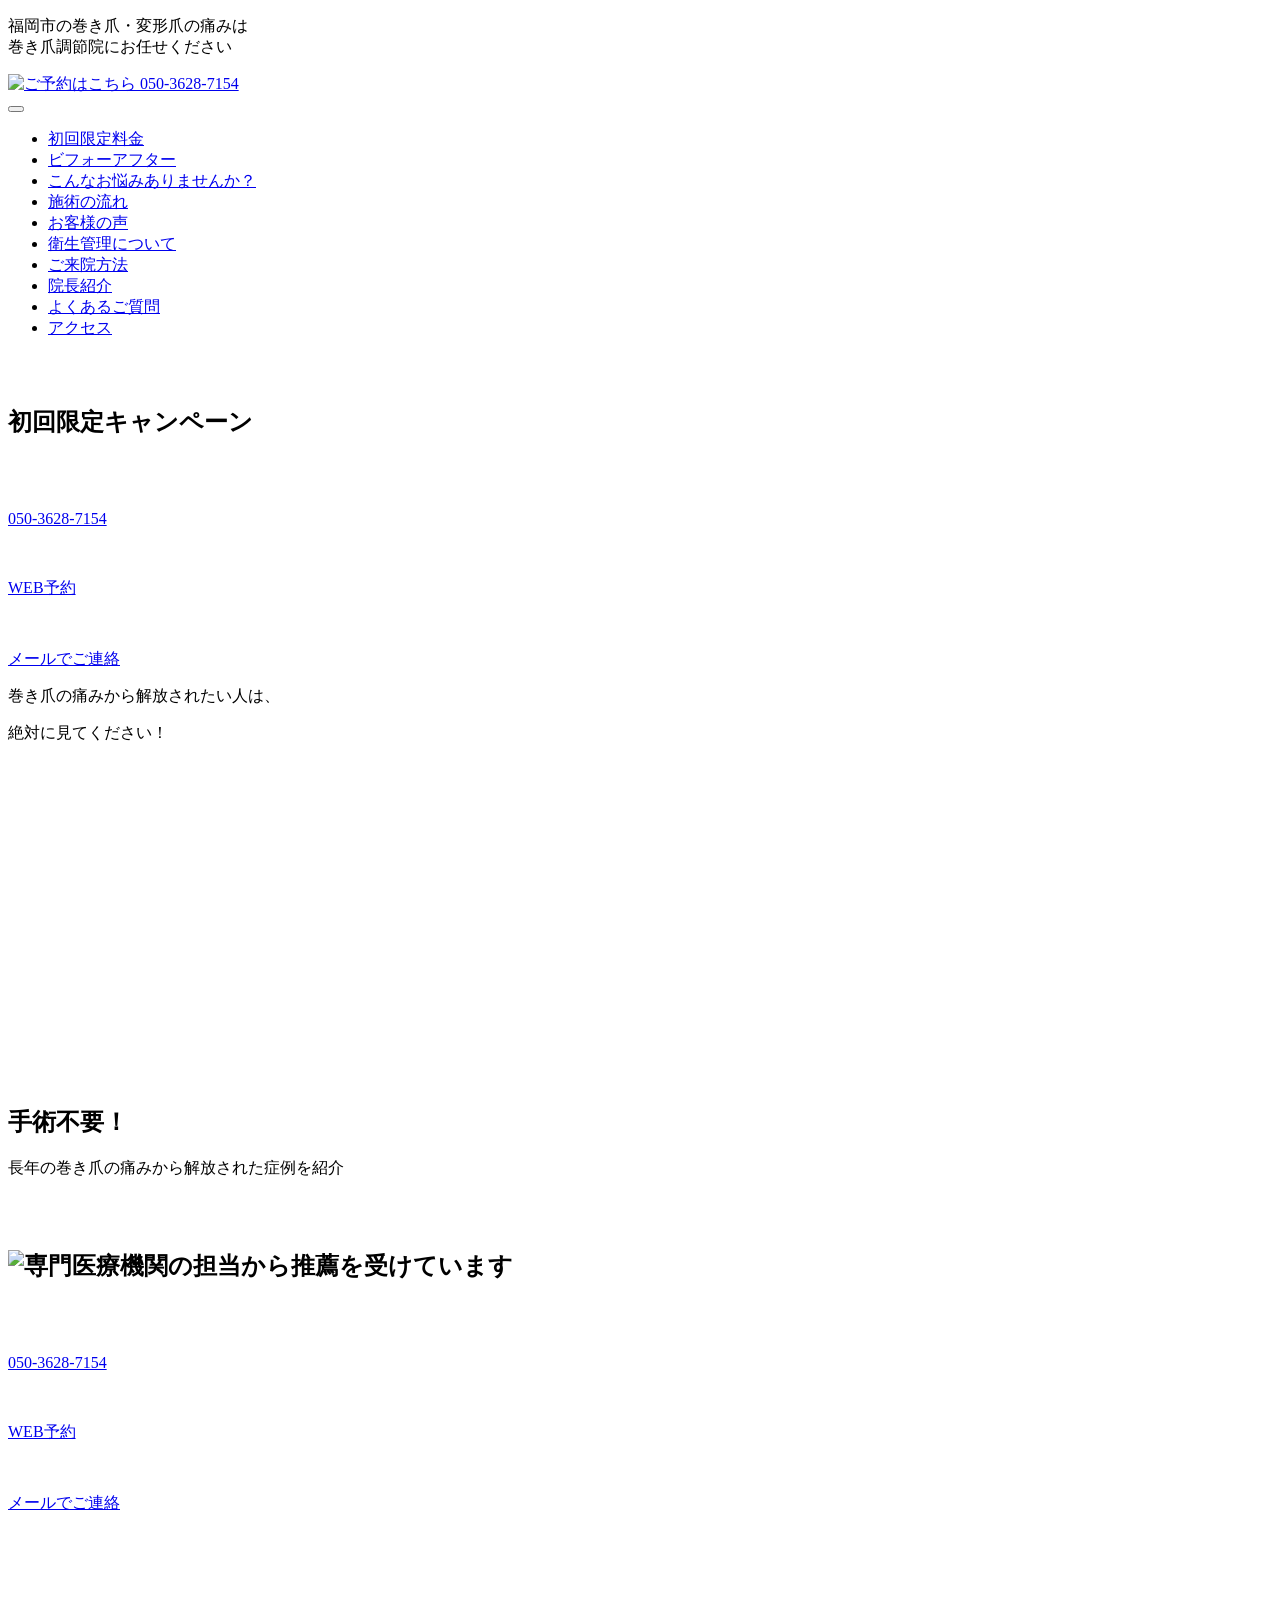
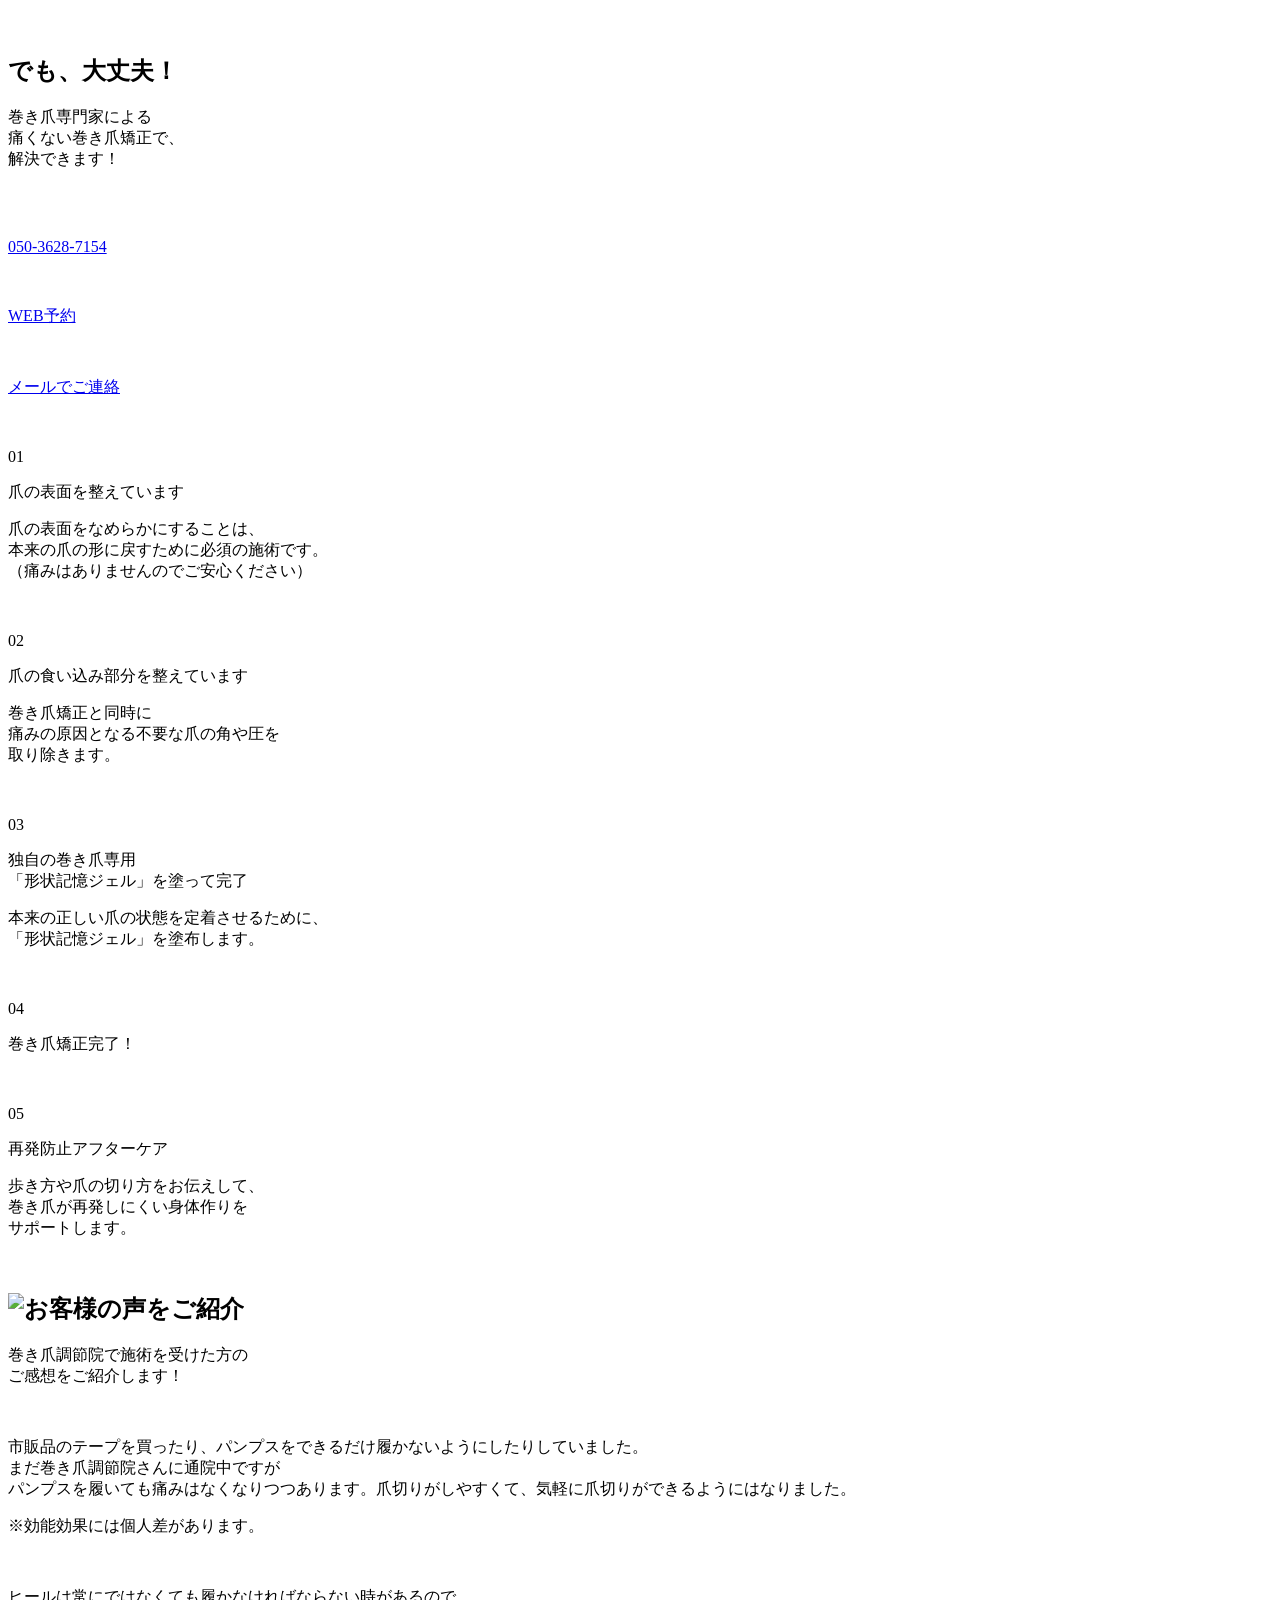
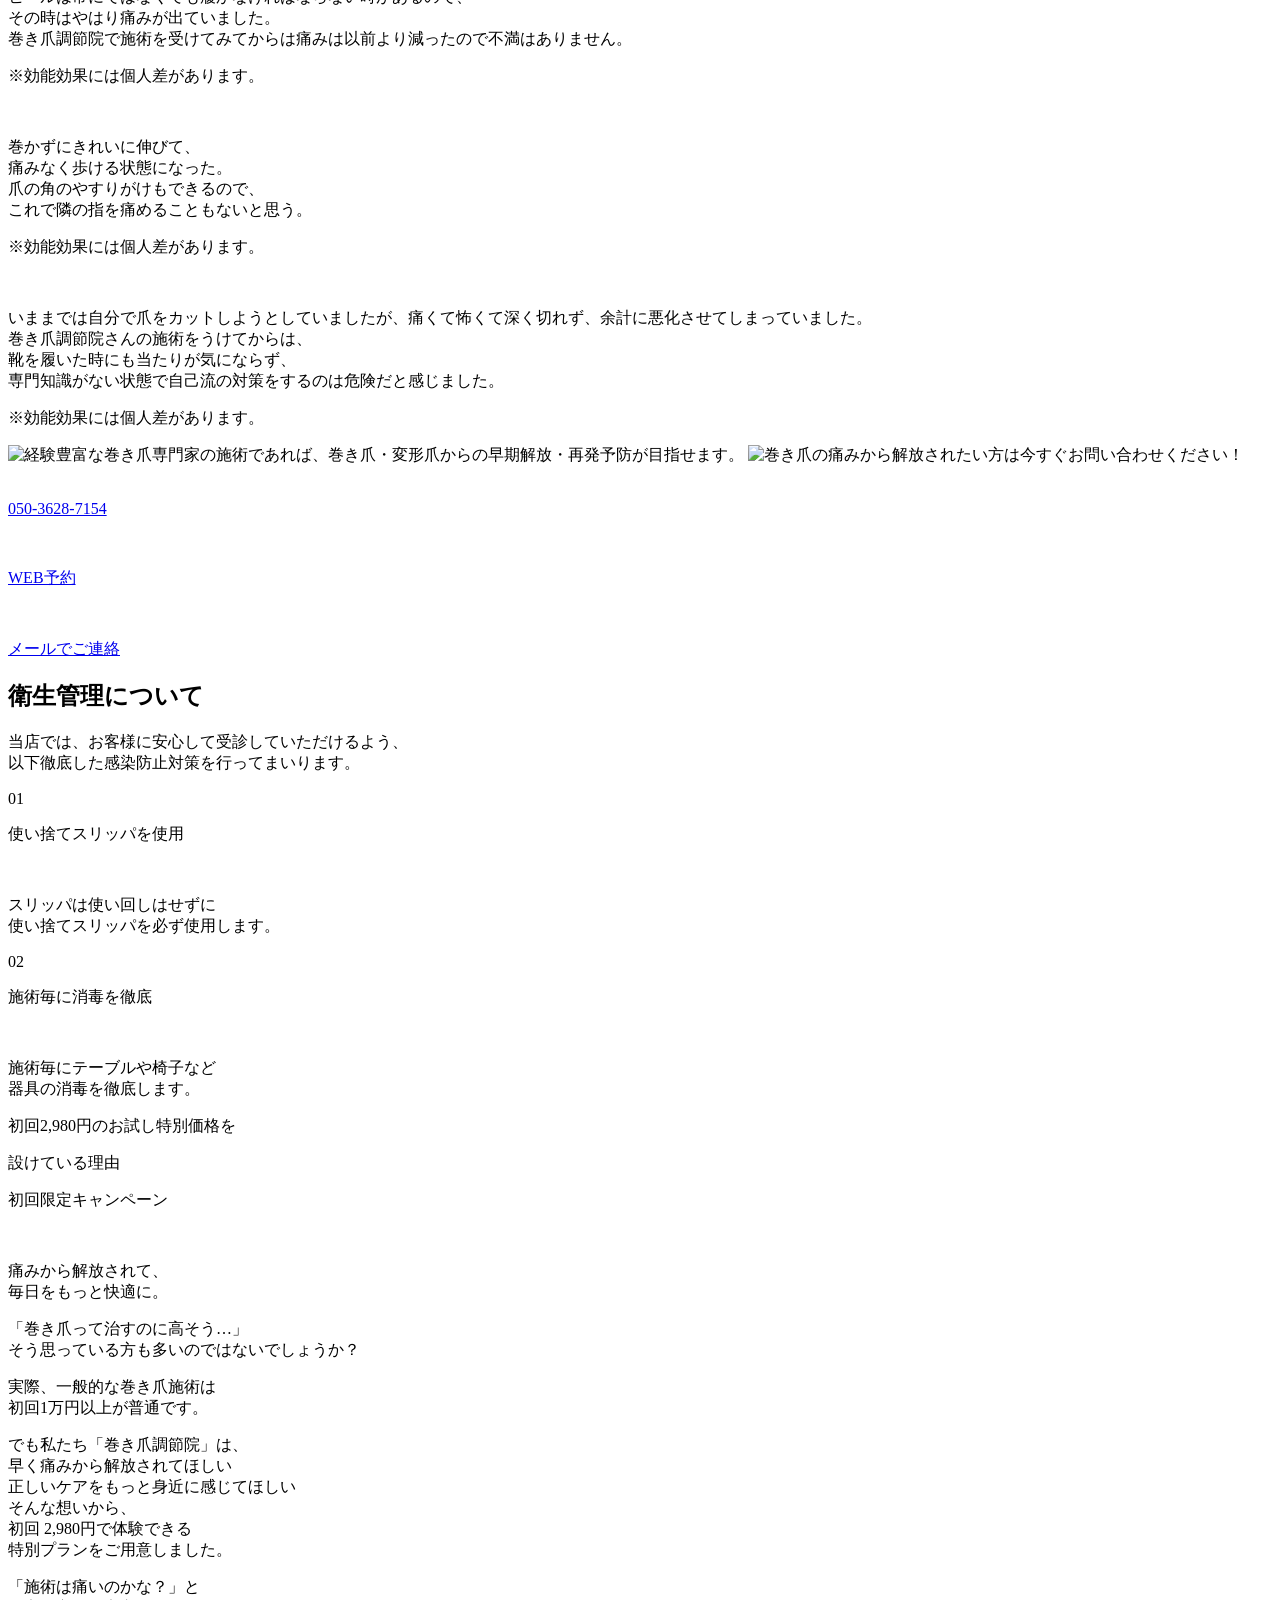
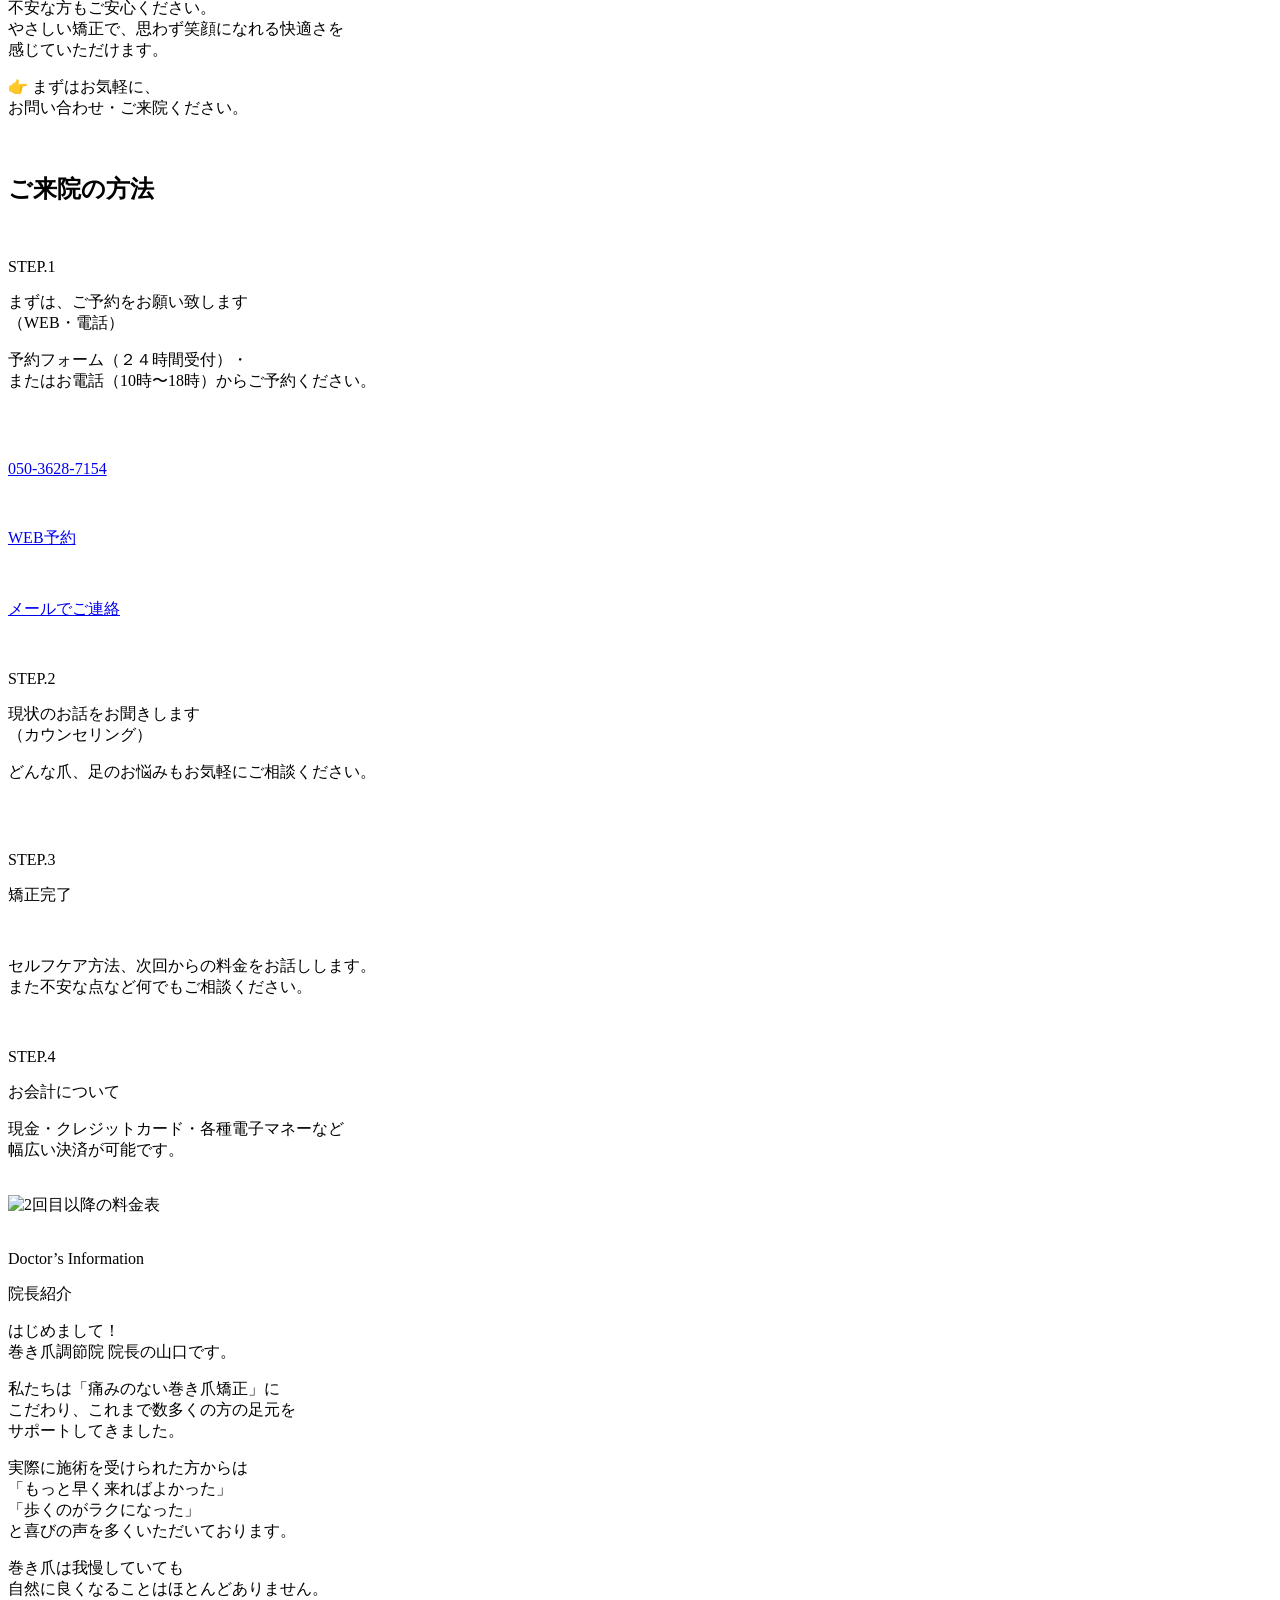
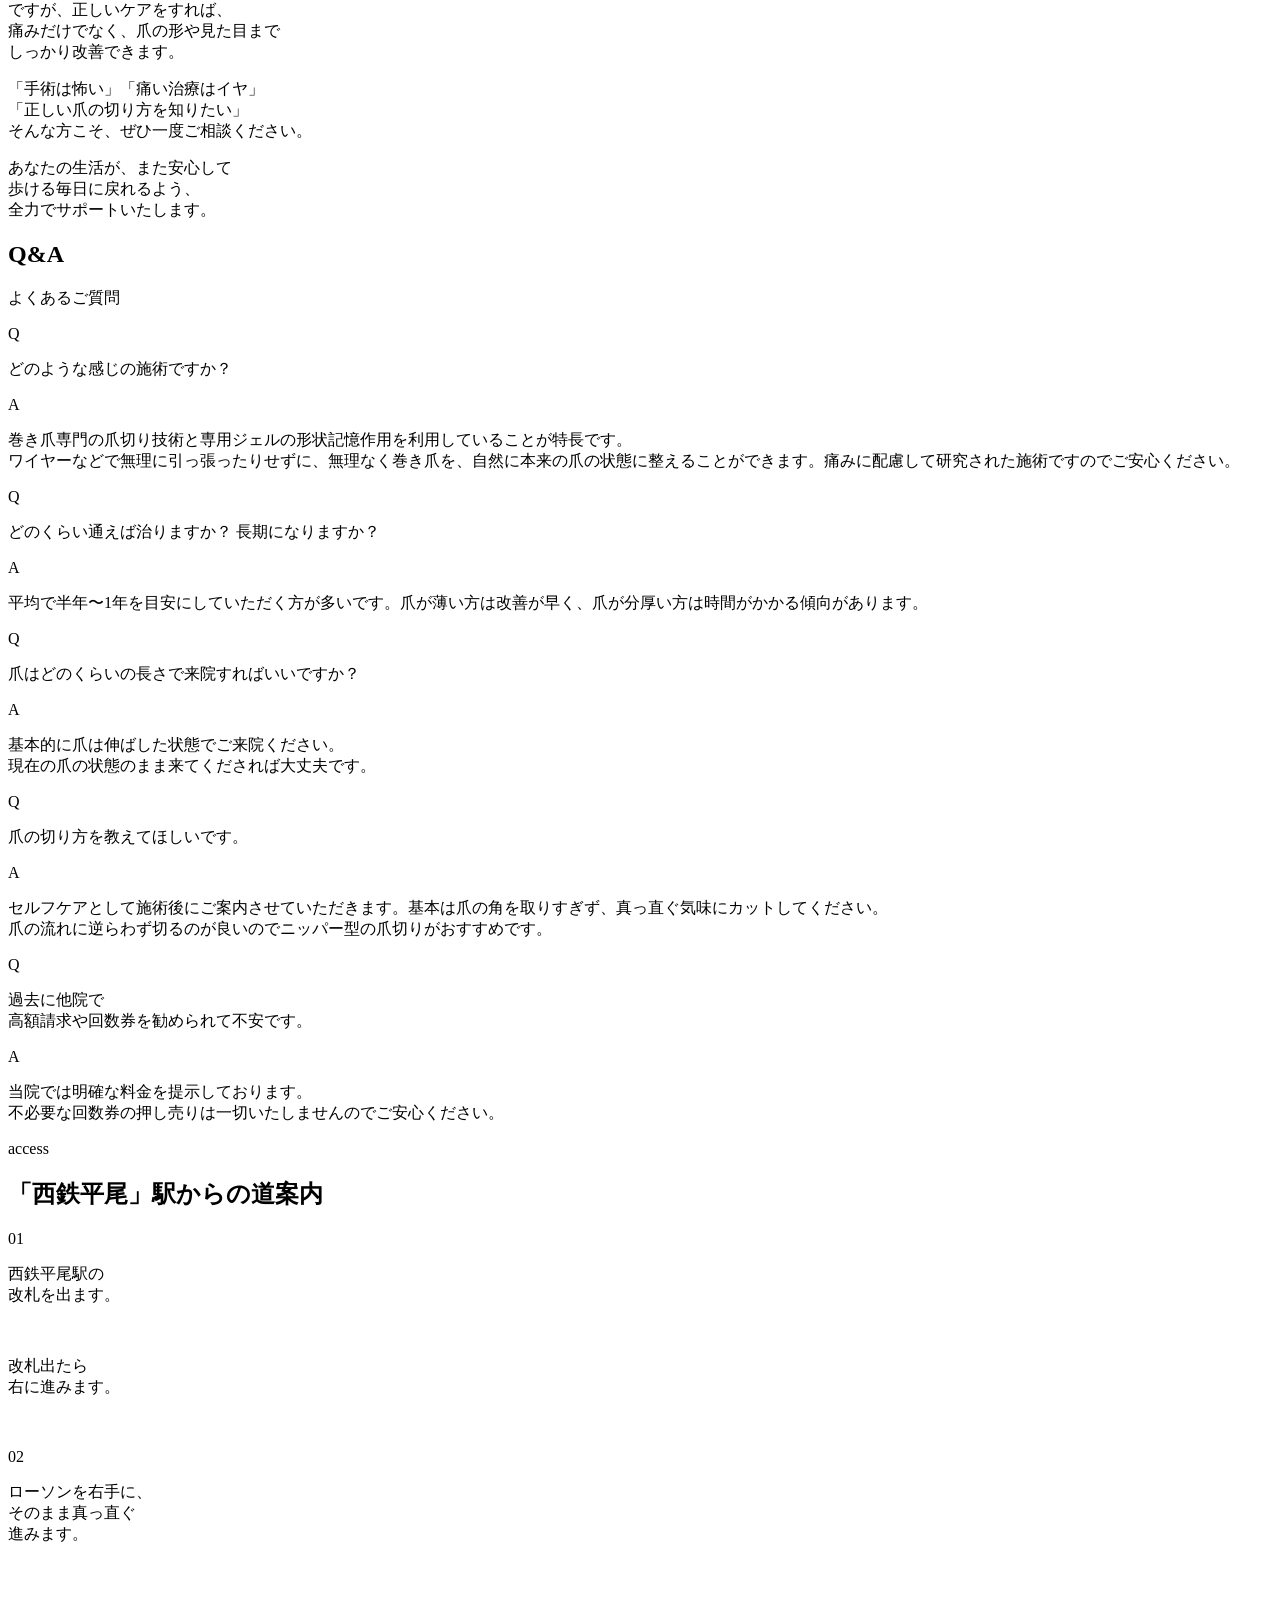
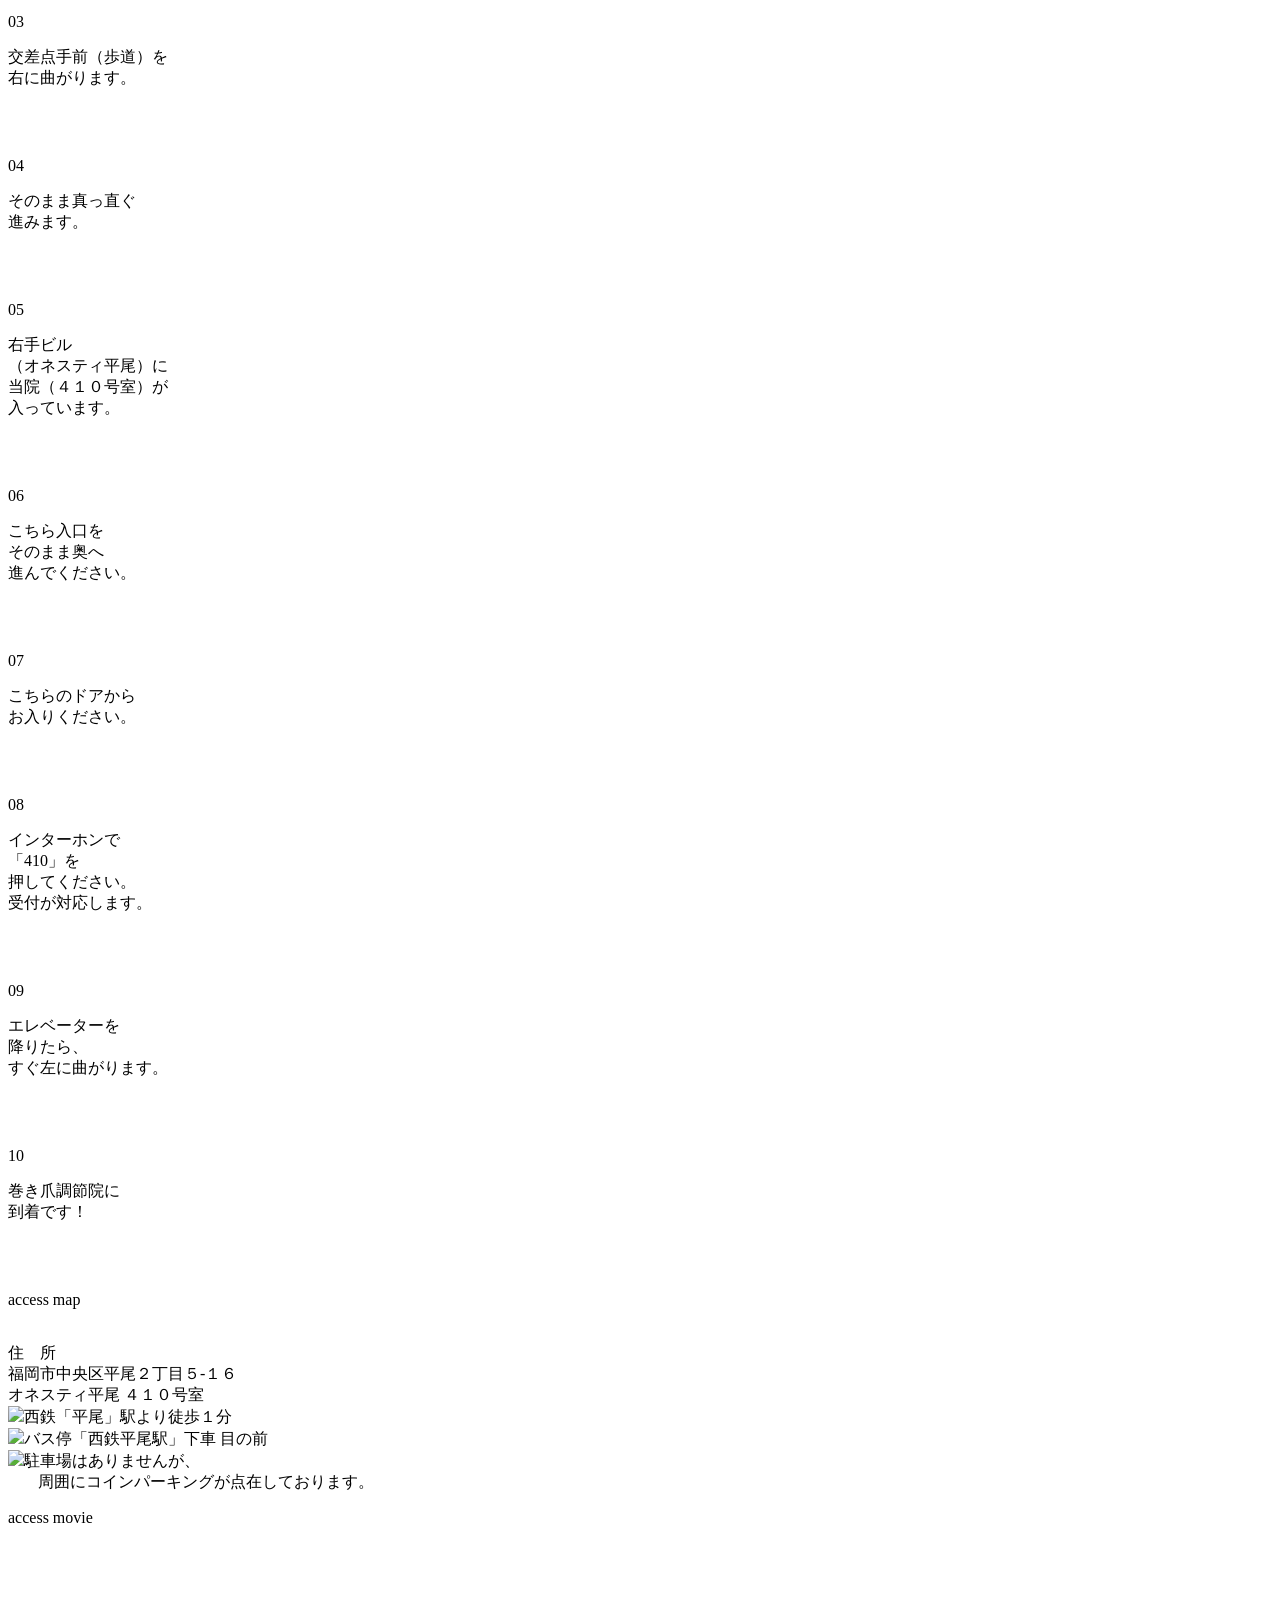
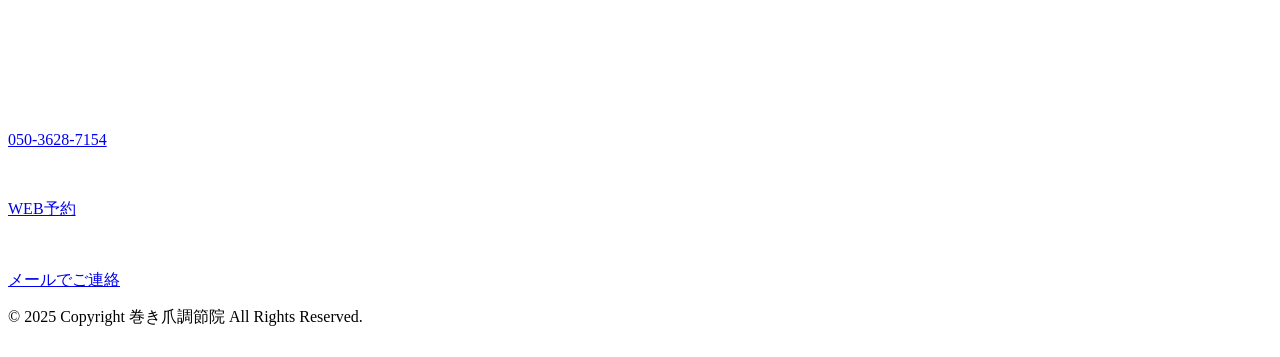
==== commit e1f1a536: "Add files via upload" ====
--- a/index 2.html
+++ b/index 2.html
@@ -1,392 +1,760 @@
-<!doctype html>
-<html lang="ja">
-
-<head>
-  <meta charset="UTF-8">
-  <meta name="viewport" content="width=device-width, initial-scale=1.0">
-  <title>VeLine 恵比寿院｜痛みが少ない、眠れるほど気持ち良い美容鍼</title>
-
-  <meta name="description" content="VeLine恵比寿院 痛みが少ない、眠れるほど気持ち良い美容鍼で、むくみ・たるみにアプローチ。初回限定¥5,500で体験予約受付中。">
-  <meta name="keywords" content="VeLine,恵比寿院,美容鍼,形状記憶美容鍼,小顔リフトアップ,むくみ,たるみ,恵比寿,美容鍼 恵比寿">
-
-  <link rel="canonical" href="https://veline.co.jp/">
-
-  <!-- OGP -->
-  <meta property="og:type" content="website">
-  <meta property="og:title" content="VeLine 恵比寿院｜痛みが少ない、眠れるほど気持ち良い美容鍼">
-  <meta property="og:description" content="むくみ・たるみにアプローチ。小顔リフトアップが続く「形状記憶美容鍼」。初回限定¥5,500で体験予約受付中。">
-  <meta property="og:url" content="https://veline.co.jp/">
-  <meta property="og:image" content="https://veline.co.jp/og-image.jpg">
-  <meta property="og:site_name" content="VeLine">
-  <meta property="og:locale" content="ja_JP">
-
-  <!-- Twitter Card -->
-  <meta name="twitter:card" content="summary_large_image">
-  <meta name="twitter:title" content="VeLine 恵比寿院｜痛みが少ない、眠れるほど気持ち良い美容鍼">
-  <meta name="twitter:description" content="むくみ・たるみにアプローチ。小顔リフトアップが続く「形状記憶美容鍼」。初回限定¥5,500で体験予約受付中。">
-  <meta name="twitter:image" content="https://veline.co.jp/og-image.jpg">
-
-  <!-- 構造化データ -->
-  <script type="application/ld+json">
-  {
-    "@context": "https://schema.org",
-    "@type": "BeautySalon",
-    "name": "VeLine 恵比寿院",
-    "url": "https://veline.co.jp/",
-    "image": "https://veline.co.jp/og-image.jpg",
-    "description": "痛みが少ない、眠れるほど気持ち良い美容鍼で、むくみ・たるみにアプローチするVeLine恵比寿院のLPです。",
-    "telephone": "+81-3-6820-2841",
-    "address": {
-      "@type": "PostalAddress",
-      "addressCountry": "JP",
-      "addressRegion": "東京都",
-      "addressLocality": "渋谷区"
-    }
-  }
-  </script>
-
-  <!-- Favicon -->
-  <link rel="icon" href="favicon.ico" type="image/x-icon">
-
-  <!-- CSS -->
-  <link rel="stylesheet" href="style.css">
-
-  <!-- Preload -->
-  <link rel="preload" as="image" href="img/fv.webp" type="image/webp">
-  <link rel="preload" as="image" href="img/cta01.png">
-  <link rel="preload" as="image" href="img/cta02.png">
-</head>
-
-
-<body>
-  <article class="llw">
-    <div class="llwInner">
-      <!-- fv -->
-      <div class="overlayArea">
-        <picture>
-          <source srcset="img/fv.webp" type="image/webp">
-          <img src="img/fv.webp" alt="痛みが少ない、眠れるほど気持ち良い美容鍼" loading="eager">
-        </picture>
-        <div class="btn-frame1">
-          <a href="https://beauty.hotpepper.jp/kr/slnH000771736/coupon/"
-            class="overlayItem cta01__btn--01" target="_blank">
-            <picture>
-              <source srcset="img/cta01.png" type="image/webp">
-              <img src="img/cta01.png" alt="初回限定 ¥5,500の体験予約はこちら" loading="lazy">
-            </picture>
-          </a>
-          <a href="https://veline.co.jp/access/"
-            class="overlayItem cta01__btn--01" target="_blank">
-            <picture>
-              <source srcset="img/cta02.png" type="image/webp">
-              <img src="img/cta02.png" alt="まず店舗情報を知りたい方はこちら" loading="lazy">
-            </picture>
-          </a>
-        </div>
-      </div>
-      <!-- 1 -->
-      <picture>
-        <source srcset="img/1.webp" type="image/webp">
-        <img src="img/1.webp" alt="朝のメイク中、ふと鏡に映った自分に違和感を覚えたことはありませんか。" loading="lazy">
-      </picture>
-      <!-- 2 -->
-      <picture>
-        <source srcset="img/2.webp" type="image/webp">
-        <img src="img/2.webp" alt="最近、こんなことありませんでしたか？" loading="lazy">
-      </picture>
-      <!-- 3 -->
-      <picture>
-        <source srcset="img/3.webp" type="image/webp">
-        <img src="img/3.webp" alt="なぜ美容にお金をかけても「なんか違う」が続くのか？" loading="lazy">
-      </picture>
-      <!-- 4 -->
-      <picture>
-        <source srcset="img/4.webp" type="image/webp">
-        <img src="img/4.webp" alt="VeLineの形状記憶美容鍼は、表情筋の深層に直接アプローチし、血流・リンパの巡りを改善。" loading="lazy">
-      </picture>
-      <!-- 5 -->
-      <picture>
-        <source srcset="img/5.webp" type="image/webp">
-        <img src="img/5.webp" alt="実際、施術翌朝にこんな声をいただいています" loading="lazy">
-      </picture>
-      <!-- cta -->
-      <div class="overlayArea">
-        <picture>
-          <img src="img/cta_bg.webp" alt="初回キャンペーン実施中">
-        </picture>
-        <div class="btn-frame">
-          <a href="https://beauty.hotpepper.jp/kr/slnH000771736/coupon/" class="overlayItem cta01__btn--01" target="_blank">
-            <picture>
-              <source srcset="img/cta01.png" type="image/webp">
-              <img src="img/cta01.png" alt="初回限定 ¥5,500の体験予約はこちら" loading="lazy">
-            </picture>
-          </a>
-          <a href="https://veline.co.jp/access/" class="overlayItem cta01__btn--01" target="_blank">
-            <picture>
-              <source srcset="img/cta02.png" type="image/webp">
-              <img src="img/cta02.png" alt="まず店舗情報を知りたい方はこちら" loading="lazy">
-            </picture>
-          </a>
-        </div>
-      </div>
-      <!-- 7 -->
-      <picture>
-        <source srcset="img/7.webp" type="image/webp">
-        <img src="img/7.webp" alt="なぜ「形状記憶」で効果が続くのか" loading="lazy">
-      </picture>
-      <!-- cta -->
-      <div class="overlayArea">
-        <picture>
-          <img src="img/cta_bg.webp" alt="初回キャンペーン実施中">
-        </picture>
-        <div class="btn-frame">
-          <a href="https://beauty.hotpepper.jp/kr/slnH000771736/coupon/" class="overlayItem cta01__btn--01" target="_blank">
-            <picture>
-              <source srcset="img/cta01.png" type="image/webp">
-              <img src="img/cta01.png" alt="初回限定 ¥5,500の体験予約はこちら" loading="lazy">
-            </picture>
-          </a>
-          <a href="https://veline.co.jp/access/" class="overlayItem cta01__btn--01" target="_blank">
-            <picture>
-              <source srcset="img/cta02.png" type="image/webp">
-              <img src="img/cta02.png" alt="まず店舗情報を知りたい方はこちら" loading="lazy">
-            </picture>
-          </a>
-        </div>
-      </div>
-      <!-- 8 -->
-      <picture>
-        <source srcset="img/8.webp" type="image/webp">
-        <img src="img/8.webp" alt="VeLineが選ばれる3つの理由" loading="lazy">
-      </picture>
-      <!-- offer -->
-      <div class="overlayArea">
-        <picture>
-          <img src="img/9_bg.webp" alt="1回の施術で、ここまで変わります。" loading="lazy">
-        </picture>
-        <div class="offer-frame">
-          <div class="slider" id="ns-slider1">
-            <div style="background-image:url(img/ba1.png)" loading="lazy"></div>
-            <div style="background-image:url(img/ba2.png)" loading="lazy"></div>
-            <i class="left" class="arrows" style="z-index:2; position:absolute;">
-            </i>
-            <i class="right" class="arrows" style="z-index:2; position:absolute;">
-            </i>
-          </div>
-        </div>
-      </div>
-      <!-- 10 -->
-      <picture>
-        <source srcset="img/10.webp" type="image/webp">
-        <img src="img/10.webp" alt="多くのお客様に選ばれています" loading="lazy">
-      </picture>
-      <picture>
-        <source srcset="img/10-1.webp" type="image/webp">
-        <img src="img/10-1.webp" alt="お客様の声" loading="lazy">
-      </picture>
-      <!-- 11 -->
-      <picture>
-        <source srcset="img/11.webp" type="image/webp">
-        <img src="img/11.webp" alt="施術後のあなたへ" loading="lazy">
-      </picture>
-      <!-- 12 -->
-      <picture>
-        <source srcset="img/12.webp" type="image/webp">
-        <img src="img/12.webp" alt="施術の流れ" loading="lazy">
-      </picture>
-      <!-- 13 -->
-      <picture>
-        <source srcset="img/13.webp" type="image/webp">
-        <img src="img/13.webp" alt="よくある質問" loading="lazy">
-      </picture>
-
-
-      <!-- access title -->
-      <picture>
-        <source srcset="img/access_title.webp" type="image/webp">
-        <img src="img/access_title.webp" alt="サロン情報・アクセス" loading="lazy">
-      </picture>
-      <!-- access -->
-      <div class="l-foot_access">
-        <div class="l-inner">
-          <!-- /c-text_area-->
-          <div class="c-map_area">
-              <iframe
-                src="https://www.google.com/maps/embed?pb=!1m18!1m12!1m3!1d3242.133307839909!2d139.70819760000003!3d35.649087099999996!2m3!1f0!2f0!3f0!3m2!1i1024!2i768!4f13.1!3m3!1m2!1s0x60188b391c18bf6d%3A0x411213ed3f1544!2z576O5a656Y2854G46ZmiIFZlTGluZSDmgbXmr5Tlr7_mnKzpmaLjgJDpjbzngbjmsrvnmYLDl-Wwj-mhlMOX5pW05L2Tw5fjg4Djgqbjg7Pjgr_jgqTjg6Dnn63nuK7pjbzDl-e-juWuuemNvOOAkQ!5e0!3m2!1sja!2sjp!4v1774911625250!5m2!1sja!2sjp"
-                width="600" height="450" style="border:0;" allowfullscreen="" loading="lazy"
-                referrerpolicy="no-referrer-when-downgrade"></iframe>
-          </div>
-        </div>
-      </div>
-      <picture>
-        <source srcset="img/access.webp" type="image/webp">
-        <img src="img/access.webp" alt="アクセス" loading="lazy">
-      </picture>
-      <!-- cta -->
-      <div class="overlayArea">
-        <picture>
-          <img src="img/cta_bg.webp" alt="初回キャンペーン実施中">
-        </picture>
-        <div class="btn-frame">
-          <a href="https://beauty.hotpepper.jp/kr/slnH000771736/coupon/" class="overlayItem cta01__btn--01" target="_blank">
-            <picture>
-              <source srcset="img/cta01.png" type="image/webp">
-              <img src="img/cta01.png" alt="初回限定 ¥5,500の体験予約はこちら" loading="lazy">
-            </picture>
-          </a>
-          <a href="https://veline.co.jp/access/" class="overlayItem cta01__btn--01" target="_blank">
-            <picture>
-              <source srcset="img/cta02.png" type="image/webp">
-              <img src="img/cta02.png" alt="まず店舗情報を知りたい方はこちら" loading="lazy">
-            </picture>
-          </a>
-        </div>
-      </div>
-
-
-
-
-
-    </div>
-  </article>
-
-  <footer class="llw">
-    <div class="foot_bottom_llw">
-      <p>Copyright © VeLine</p>
-    </div>
-  </footer>
-  <script src="https://ajax.googleapis.com/ajax/libs/jquery/1.9.1/jquery.min.js"></script>
-  <script>
-    (function ($) {
-      "use strict";
-      $.fn.sliderResponsive = function (settings) {
-        var set = $.extend(
-          {
-            slidePause: 5000,
-            fadeSpeed: 800,
-            autoPlay: "on",
-            showArrows: "off",
-            hideDots: "off",
-            hoverZoom: "on",
-            titleBarTop: "off"
-          },
-          settings
-        );
-
-        var $slider = $(this);
-        var size = $slider.find("> div").length; //number of slides
-        var position = 0; // current position of carousal
-        var sliderIntervalID; // used to clear autoplay
-
-
-
-        // Put .show on the first Slide
-        $slider.find("div:first-of-type").addClass("show");
-
-        // Put .showLi on the first dot
-        $slider.find("li:first-of-type").addClass("showli");
-
-        //fadeout all items except .show
-        $slider.find("> div").not(".show").fadeOut();
-
-        // If Autoplay is set to 'on' than start it
-        if (set.autoPlay === "on") {
-          startSlider();
-        }
-
-        // If showarrows is set to 'on' then don't hide them
-        if (set.showArrows === "on") {
-          $slider.addClass("showArrows");
-        }
-
-        // If hideDots is set to 'on' then hide them
-        if (set.hideDots === "on") {
-          $slider.addClass("hideDots");
-        }
-
-        // If hoverZoom is set to 'off' then stop it
-        if (set.hoverZoom === "off") {
-          $slider.addClass("hoverZoomOff");
-        }
-
-        // If titleBarTop is set to 'on' then move it up
-        if (set.titleBarTop === "on") {
-          $slider.addClass("titleBarTop");
-        }
-
-        // function to start auto play
-        function startSlider() {
-          sliderIntervalID = setInterval(function () {
-            nextSlide();
-          }, set.slidePause);
-        }
-
-        // on mouseover stop the autoplay
-        $slider.mouseover(function () {
-          if (set.autoPlay === "on") {
-            clearInterval(sliderIntervalID);
-          }
-        });
-
-        // on mouseout starts the autoplay
-        $slider.mouseout(function () {
-          if (set.autoPlay === "on") {
-            startSlider();
-          }
-        });
-
-        //on right arrow click
-        $slider.find("> .right").click(nextSlide);
-
-        //on left arrow click
-        $slider.find("> .left").click(prevSlide);
-
-        // Go to next slide
-        function nextSlide() {
-          position = $slider.find(".show").index() + 1;
-          if (position > size - 1) position = 0;
-          changeCarousel(position);
-        }
-
-        // Go to previous slide
-        function prevSlide() {
-          position = $slider.find(".show").index() - 1;
-          if (position < 0) position = size - 1;
-          changeCarousel(position);
-        }
-
-        //when user clicks slider button
-        $slider.find(" > ul > li").click(function () {
-          position = $(this).index();
-          changeCarousel($(this).index());
-        });
-
-        //this changes the image and button selection
-        function changeCarousel() {
-          $slider.find(".show").removeClass("show").fadeOut();
-          $slider.find("> div").eq(position).fadeIn(set.fadeSpeed).addClass("show");
-          // The Dots
-          $slider.find("> ul").find(".showli").removeClass("showli");
-          $slider.find("> ul > li").eq(position).addClass("showli");
-        }
-
-        return $slider;
-      };
-    })(jQuery);
-
-    //////////////////////////////////////////////
-    // Activate each slider - change options
-    //////////////////////////////////////////////
-    $(document).ready(function () {
-      $("#ns-slider1").sliderResponsive({
-        fadeSpeed: 300,
-        autoPlay: "off",
-        showArrows: "on",
-        hideDots: "off"
-      });
-    });
-  </script>
-</body>
-
-
-</html>
+<!DOCTYPE html>
+<html lang="ja">
+
+<head prefix="og: http://ogp.me/ns# fb: http://ogp.me/ns/fb# article: http://ogp.me/ns/article#">
+	<!-- Google Tag Manager -->
+<script>(function(w,d,s,l,i){w[l]=w[l]||[];w[l].push({'gtm.start':
+new Date().getTime(),event:'gtm.js'});var f=d.getElementsByTagName(s)[0],
+j=d.createElement(s),dl=l!='dataLayer'?'&l='+l:'';j.async=true;j.src=
+'https://www.googletagmanager.com/gtm.js?id='+i+dl;f.parentNode.insertBefore(j,f);
+})(window,document,'script','dataLayer','GTM-K986HSTV');</script>
+<!-- End Google Tag Manager -->
+	<meta charset="UTF-8">
+	<meta name="viewport" content="width=device-width, initial-scale=1.0" id="viewport">
+	<meta http-equiv="X-UA-Compatible" content="IE=edge">
+	<meta name="format-detection" content="telephone=no">
+	<meta name="google" content="nositelinkssearchbox">
+	<title>【福岡の巻き爪専門】手術不要で痛みを根本改善！痛くない矯正【初回2,980円】</title>
+	<meta property="og:title" content="【福岡の巻き爪専門】手術不要で痛みを根本改善！痛くない矯正【初回2,980円】">
+	<meta property="og:description" content="福岡市で巻き爪・変形爪の痛みにお悩みなら巻き爪調節院へ。手術不要で痛くない独自の矯正技術が特長。経験豊富な専門家が根本改善と再発予防を目指します。【西鉄平尾駅徒歩/初回限定2,980円】">
+	<meta property="og:url" content="https://makizume-chousetsuin.com/lp/a/">
+	<meta name="description" content="福岡市で巻き爪・変形爪の痛みにお悩みなら巻き爪調節院へ。手術不要で痛くない独自の矯正技術が特長。経験豊富な専門家が根本改善と再発予防を目指します。【西鉄平尾駅徒歩/初回限定2,980円】">
+	<meta name="keywords" content="巻き爪, 巻き爪 矯正, 巻き爪 治療, 巻き爪 専門, 巻き爪 福岡, 巻き爪 福岡市, 巻き爪 痛くない, 変形爪, 巻き爪 手術不要, 巻き爪 調節院, 西鉄平尾">
+	<meta property="og:type" content="website">
+	<meta property="og:locale" content="ja_JP">
+	<meta property="og:site_name" content="">
+	<meta property="og:image" content="">
+	<link href="lp/a/img/favicon.ico" rel="shortcut icon">
+	<link href="lp/a/img/apple-touch-icon.png" rel="apple-touch-icon">
+	<link rel="preconnect" href="https://fonts.googleapis.com">
+	<link rel="preconnect" href="https://fonts.gstatic.com" crossorigin>
+	<link
+		href="https://fonts.googleapis.com/css2?family=Montserrat:ital,wght@0,100..900;1,100..900&family=Zen+Maru+Gothic:wght@300;400;500;700;900&display=swap"
+		rel="stylesheet">
+	<link rel="stylesheet" href="https://maxcdn.bootstrapcdn.com/font-awesome/4.7.0/css/font-awesome.min.css">
+	<link rel="stylesheet" href="lp/a/js/lib.min.css">
+	<link rel="stylesheet" href="lp/a/css/style.css">
+
+</head>
+
+<body>
+	<!-- Google Tag Manager (noscript) -->
+<noscript><iframe src="https://www.googletagmanager.com/ns.html?id=GTM-K986HSTV"
+height="0" width="0" style="display:none;visibility:hidden"></iframe></noscript>
+<!-- End Google Tag Manager (noscript) -->
+	<header class="header">
+		<nav class="g-nav navbar fixed-top navbar-light" id="gheader">
+			<p class="navbar-brand">福岡市の巻き爪・変形爪の痛みは<br>巻き爪調節院にお任せください</p>
+			<div class="navbar-right">
+				<div class="navbar-tel">
+					<a href="tel:05036287154" class="navbar-tel-link"><img src="lp/a/img/header-tel.svg"
+							alt="ご予約はこちら 050-3628-7154" class="navbar-tel-img"></a>
+				</div>
+				<div><button class="navbar-toggler" type="button" data-toggle="collapse" data-target="#gnav"
+						aria-controls="gnav" aria-expanded="false" aria-label="Toggle navigation">
+						<span class="navbar-toggler-icon"></span>
+					</button>
+					<div class="collapse navbar-collapse" id="gnav">
+						<ul class="navbar-nav mr-auto">
+							<li class="nav-item">
+								<a class="nav-link scroll" href="#cp">初回限定料金</a>
+							</li>
+							<li class="nav-item">
+								<a class="nav-link scroll" href="#ope">ビフォーアフター</a>
+							</li>
+							<li class="nav-item">
+								<a class="nav-link scroll" href="#worry">こんなお悩みありませんか？</a>
+							</li>
+							<li class="nav-item">
+								<a class="nav-link scroll" href="#intro">施術の流れ</a>
+							</li>
+							<li class="nav-item">
+								<a class="nav-link scroll" href="#voice">お客様の声</a>
+							</li>
+							<li class="nav-item">
+								<a class="nav-link scroll" href="#hygiene">衛生管理について</a>
+							</li>
+							<li class="nav-item">
+								<a class="nav-link scroll" href="#step">ご来院方法</a>
+							</li>
+							<li class="nav-item">
+								<a class="nav-link scroll" href="#doctor">院長紹介</a>
+							</li>
+							<li class="nav-item">
+								<a class="nav-link scroll" href="#qna">よくあるご質問</a>
+							</li>
+							<li class="nav-item">
+								<a class="nav-link scroll" href="#access">アクセス</a>
+							</li>
+
+						</ul>
+					</div>
+				</div>
+			</div>
+		</nav>
+	</header>
+	<section class="fv">
+		<h1>
+			<picture>
+				<source srcset="lp/a/img/fv-pc.png" media="(min-width: 768px)">
+				<img src="lp/a/img/fv-sp.png" alt=”巻き爪専門店の施術で巻き爪の痛みを根本から改善” class="fv-img">
+			</picture>
+		</h1>
+	</section>
+	<section class="cp" id="cp">
+		<div class="container-fluid">
+			<div class="inner">
+				<div class="cp-top">
+					<h2 class="cp-pink">初回限定キャンペーン</h2>
+					<img src="lp/a/img/cp-txt.svg" class="cp-txt" alt="">
+					<div class="cta">
+						<a href="tel:05036287154" target="_blank" class="cta-tel cta-item">
+							<img src="lp/a/img/cta-tel.svg" class="cta-img" alt="">
+							<p class="cta-tel-txt cta-txt">050-3628-7154</p>
+						</a>
+						<a href="https://rsv.karutekun.com/salons/2wo21rz85p" target="_blank" class="cta-book cta-item">
+							<img src="lp/a/img/cta-book.svg" class="cta-img" alt="">
+							<p class="cta-tel-txt cta-txt">WEB予約</p>
+						</a>
+						<a href="https://docs.google.com/forms/d/e/1FAIpQLSdc1o9WT-FrW-zVGAYZeihlHkBweeH6Ptrx52dKw5Gmj-o0PA/viewform"
+							target="_blank" class="cta-mail cta-item">
+							<img src="lp/a/img/cta-mail.svg" class="cta-img" alt="">
+							<p class="cta-tel-txt cta-txt">メールでご連絡</p>
+						</a>
+					</div>
+				</div>
+			</div>
+		</div>
+	</section>
+	<section class="look">
+		<div class="look-top">
+			<p class="look-small">巻き爪の痛み<span class="look-red">から</span>解放されたい人は、</p>
+			<p class="look-large"><span class="look-ten">絶</span><span class="look-ten">対</span><span
+					class="look-ten look-middle">に</span>見てください！</p>
+		</div>
+		<div class="look-btm">
+			<div class="container-fluid">
+				<div class="inner">
+					<img src="lp/a/img/look-arrow.png" class="look-arrow" alt="">
+					<div class="look-movie">
+						<iframe src="https://youtube.com/embed/s-fcZq3ioAA" title="YouTube video player" frameborder="0"
+							allow="accelerometer; autoplay; clipboard-write; encrypted-media; gyroscope; picture-in-picture; web-share"
+							referrerpolicy="strict-origin-when-cross-origin" allowfullscreen></iframe>
+					</div>
+					<div class="look-movie">
+						<iframe src="https://youtube.com/embed/zY6lKpuZPrM" title="YouTube video player" frameborder="0"
+							allow="accelerometer; autoplay; clipboard-write; encrypted-media; gyroscope; picture-in-picture; web-share"
+							referrerpolicy="strict-origin-when-cross-origin" allowfullscreen></iframe>
+					</div>
+				</div>
+			</div>
+		</div>
+	</section>
+	<section class="ope" id="ope">
+		<div class="container-fluid">
+			<div class="inner">
+				<h2 class="ope-ttl">手術不要！</h2>
+				<p class="ope-sub"><span class="ope-under">長年の巻き爪の痛みから解放された</span>症例を紹介</p>
+				<img src="lp/a/img/ope-img01.png" class="ope-img" alt="">
+				<img src="lp/a/img/ope-img02.png" class="ope-img" alt="">
+				<img src="lp/a/img/ope-img03.png" class="ope-img" alt="">
+				<img src="lp/a/img/ope-img04.png" class="ope-img" alt="">
+			</div>
+		</div>
+		<img src="lp/a/img/deco-l.png" class="ope-deco01" alt="">
+		<img src="lp/a/img/deco-r.png" class="ope-deco02" alt="">
+	</section>
+	<section class="rec">
+		<div class="container-fluid">
+			<div class="inner">
+				<h2 class="rec-ttl"><img src="lp/a/img/rec-ttl.svg" class="rec-ttl-img" alt="専門医療機関の担当から推薦を受けています"></h2>
+				<img src="lp/a/img/rec-txt.png" class="rec-img" alt="">
+				<div class="cta">
+					<a href="tel:05036287154" target="_blank" class="cta-tel cta-item">
+						<img src="lp/a/img/cta-tel.svg" class="cta-img" alt="">
+						<p class="cta-tel-txt cta-txt">050-3628-7154</p>
+					</a>
+					<a href="https://rsv.karutekun.com/salons/2wo21rz85p" target="_blank" class="cta-book cta-item">
+						<img src="lp/a/img/cta-book.svg" class="cta-img" alt="">
+						<p class="cta-tel-txt cta-txt">WEB予約</p>
+					</a>
+					<a href="https://docs.google.com/forms/d/e/1FAIpQLSdc1o9WT-FrW-zVGAYZeihlHkBweeH6Ptrx52dKw5Gmj-o0PA/viewform"
+						target="_blank" class="cta-mail cta-item">
+						<img src="lp/a/img/cta-mail.svg" class="cta-img" alt="">
+						<p class="cta-tel-txt cta-txt">メールでご連絡</p>
+					</a>
+				</div>
+			</div>
+		</div>
+	</section>
+	<section class="worry" id="worry">
+		<div class="worry-in">
+			<div class="worry-case">
+				<h2 class="worry-case__ttl">
+					<picture>
+						<source srcset="lp/a/img/worry-ttl-pc.png" media="(min-width: 768px)">
+						<img src="lp/a/img/worry-ttl-sp.png" alt=”巻き爪・変形爪でこんなお悩みありませんか” class="worry-case__ttl-img">
+					</picture>
+				</h2>
+				<img src="lp/a/img/worry-case01.png" class="worry-case-img worry-case-img01" alt="">
+				<img src="lp/a/img/worry-case02.png" class="worry-case-img worry-case-img02" alt="">
+				<img src="lp/a/img/worry-case03.png" class="worry-case-img worry-case-img03" alt="">
+			</div>
+			<div class="worry-cause">
+				<picture>
+					<source srcset="lp/a/img/worry-cause-pc.png" media="(min-width: 768px)">
+					<img src="lp/a/img/worry-cause-sp.png" alt=”” class="worry-cause-img">
+				</picture>
+				<img src="lp/a/img/worry-cause-deco.png" class="worry-cause-deco" alt="">
+			</div>
+			<div class="worry-moya">
+				<img src="lp/a/img/worry-moya-img.png" class="worry-moya-img" alt="">
+				<img src="lp/a/img/worry-moya-arrow.svg" class="worry-moya-arrow" alt="">
+			</div>
+		</div>
+	</section>
+	<section class="ok">
+		<h2 class="ok-ttl">でも、大丈夫！</h2>
+		<p class="ok-sub">巻き爪専門家による<br><span class="ok-under">痛くない巻き爪矯正</span>で、<br class="d-md-none">解決できます！</p>
+		<img src="lp/a/img/ok-img.png" class="ok-img" alt="">
+		<img src="lp/a/img/ok-deco01.png" class="ok-deco01" alt="">
+		<img src="lp/a/img/ok-deco02.png" class="ok-deco02" alt="">
+		<div class="cta">
+			<a href="tel:05036287154" target="_blank" class="cta-tel cta-item">
+				<img src="lp/a/img/cta-tel.svg" class="cta-img" alt="">
+				<p class="cta-tel-txt cta-txt">050-3628-7154</p>
+			</a>
+			<a href="https://rsv.karutekun.com/salons/2wo21rz85p" target="_blank" class="cta-book cta-item">
+				<img src="lp/a/img/cta-book.svg" class="cta-img" alt="">
+				<p class="cta-tel-txt cta-txt">WEB予約</p>
+			</a>
+			<a href="https://docs.google.com/forms/d/e/1FAIpQLSdc1o9WT-FrW-zVGAYZeihlHkBweeH6Ptrx52dKw5Gmj-o0PA/viewform"
+				target="_blank" class="cta-mail cta-item">
+				<img src="lp/a/img/cta-mail.svg" class="cta-img" alt="">
+				<p class="cta-tel-txt cta-txt">メールでご連絡</p>
+			</a>
+		</div>
+	</section>
+	<section class="intro" id="intro">
+		<picture>
+			<source srcset="lp/a/img/intro-pc.png" media="(min-width: 768px)">
+			<img src="lp/a/img/intro-sp.png" alt=”巻き爪専門家の独自技術の一部を紹介” class="intro-ttl">
+		</picture>
+		<div class="intro-in">
+			<div class="intro__box mt-0">
+				<p class="intro__box-num">01</p>
+				<p class="intro__box-ttl">爪の表面<span class="intro__box-ttl-small">を</span>整えています</p>
+				<p class="intro__box-txt">爪の表面をなめらかにすることは、<br><span
+						class="intro__box-txt-color">本来の爪の形に戻すために必須の施術</span>です。<br>（痛みはありませんのでご安心ください）</p>
+				<img src="lp/a/img/intro-img01.png" class="intro__box-img" alt="">
+			</div>
+			<div class="intro__box">
+				<p class="intro__box-num">02</p>
+				<p class="intro__box-ttl">爪の食い込み部分<span class="intro__box-ttl-small">を</span>整えています</p>
+				<p class="intro__box-txt">巻き爪矯正と同時に<br><span
+						class="intro__box-txt-color">痛みの原因となる不要な爪の角や圧</span>を<br>取り除きます。</p>
+				<img src="lp/a/img/intro-img02.png" class="intro__box-img" alt="">
+			</div>
+			<div class="intro__box">
+				<p class="intro__box-num">03</p>
+				<p class="intro__box-ttl"><span class="intro__box-ttl-small">独自の巻き爪専用</span><br>「形状記憶ジェル」を塗って完了</p>
+				<p class="intro__box-txt"><span
+						class="intro__box-txt-color">本来の正しい爪の状態</span>を定着させるために、<br>「形状記憶ジェル」を塗布します。</p>
+				<img src="lp/a/img/intro-img03.png" class="intro__box-img" alt="">
+			</div>
+			<div class="intro__box intro__box04">
+				<p class="intro__box-num">04</p>
+				<p class="intro__box-ttl">巻き爪矯正完了！</p>
+				<img src="lp/a/img/intro-img04.png" class="intro__box-img" alt="">
+			</div>
+			<div class="intro__box">
+				<p class="intro__box-num">05</p>
+				<p class="intro__box-ttl">再発防止アフターケア</p>
+				<p class="intro__box-txt">歩き方や爪の切り方をお伝えして、<br><span
+						class="intro__box-txt-color">巻き爪が再発しにくい</span>身体作りを<br>サポートします。</p>
+				<img src="lp/a/img/intro-img05.png" class="intro__box-img" alt="">
+			</div>
+		</div>
+	</section>
+	<section class="voice" id="voice">
+		<div class="container-fluid">
+			<div class="inner">
+				<h2 class="voice-ttl"><img src="lp/a/img/voice-ttl.svg" class="voice-ttl-img" alt="お客様の声をご紹介"></h2>
+				<p class="voice-sub">巻き爪調節院で施術を受けた方の<br class="d-md-none">ご感想をご紹介します！</p>
+				<div class="voice-in">
+					<div class="voice__box">
+						<img src="lp/a/img/voice-img01.png" class="voice__box-img" alt="">
+						<p class="voice__box-txt">市販品のテープを買ったり、パンプスをできるだけ履かないようにしたりしていました。<br>
+							まだ巻き爪調節院さんに通院中ですが<br class="d-none d-md-block"><span
+								class="voice__box-txt-color">パンプスを履いても痛みはなくなりつつあります。</span>爪切りがしやすくて、気軽に爪切りができるようにはなりました。
+						</p>
+						<p class="voice__box-small">※効能効果には個人差があります。</p>
+					</div>
+					<div class="voice__box">
+						<img src="lp/a/img/voice-img02.png" class="voice__box-img" alt="">
+						<p class="voice__box-txt">ヒールは常にではなくても履かなければならない時があるので、<br class="d-none d-md-block">
+							その時はやはり痛みが出ていました。<br>
+							巻き爪調節院で施術を受けてみてからは<span class="voice__box-txt-color">痛みは以前より減った</span>ので不満はありません。</p>
+						<p class="voice__box-small">※効能効果には個人差があります。</p>
+					</div>
+					<div class="voice__box">
+						<img src="lp/a/img/voice-img03.png" class="voice__box-img" alt="">
+						<p class="voice__box-txt">巻かずにきれいに伸びて、<br class="d-none d-md-block">
+							<span class="voice__box-txt-color">痛みなく歩ける状態</span>になった。<br>
+							爪の角のやすりがけもできるので、<br class="d-none d-md-block">
+							<span class="voice__box-txt-color">これで隣の指を痛めることもないと思う。</span>
+						</p>
+						<p class="voice__box-small">※効能効果には個人差があります。</p>
+					</div>
+					<div class="voice__box">
+						<img src="lp/a/img/voice-img04.png" class="voice__box-img" alt="">
+						<p class="voice__box-txt">いままでは自分で爪をカットしようとしていましたが、痛くて怖くて深く切れず、余計に悪化させてしまっていました。<br>
+							巻き爪調節院さんの施術をうけてからは、<br class="d-none d-md-block">
+							<span class="voice__box-txt-color">靴を履いた時にも当たりが気にならず、</span><br class="d-none d-md-block">
+							専門知識がない状態で自己流の対策をするのは危険だと感じました。
+						</p>
+						<p class="voice__box-small">※効能効果には個人差があります。</p>
+					</div>
+				</div>
+			</div>
+		</div>
+	</section>
+	<section class="aim">
+		<img src="lp/a/img/aim-img01.png" class="aim-img01" alt="経験豊富な巻き爪専門家の施術であれば、巻き爪・変形爪からの早期解放・再発予防が目指せます。">
+		<img src="lp/a/img/aim-img02.png" class="aim-img02" alt="巻き爪の痛みから解放されたい方は今すぐお問い合わせください！">
+	</section>
+	<section class="aim-btm">
+		<div class="cta">
+			<a href="tel:05036287154" target="_blank" class="cta-tel cta-item">
+				<img src="lp/a/img/cta-tel.svg" class="cta-img" alt="">
+				<p class="cta-tel-txt cta-txt">050-3628-7154</p>
+			</a>
+			<a href="https://rsv.karutekun.com/salons/2wo21rz85p" target="_blank" class="cta-book cta-item">
+				<img src="lp/a/img/cta-book.svg" class="cta-img" alt="">
+				<p class="cta-tel-txt cta-txt">WEB予約</p>
+			</a>
+			<a href="https://docs.google.com/forms/d/e/1FAIpQLSdc1o9WT-FrW-zVGAYZeihlHkBweeH6Ptrx52dKw5Gmj-o0PA/viewform"
+				target="_blank" class="cta-mail cta-item">
+				<img src="lp/a/img/cta-mail.svg" class="cta-img" alt="">
+				<p class="cta-tel-txt cta-txt">メールでご連絡</p>
+			</a>
+		</div>
+	</section>
+	<section class="hygiene" id="hygiene">
+		<div class="container-fluid">
+			<div class="inner">
+				<h2 class="hygiene-ttl">衛生管理<span class="hygiene-ttl-small">について</span></h2>
+				<p class="hygiene-sub">当店では、お客様に安心して受診していただけるよう、<br><span
+						class="hygiene-sub-under">以下徹底した感染防止対策</span>を行ってまいります。</p>
+				<div class="hygiene__box">
+					<div class="hygiene__box-top">
+						<p class="hygiene__box-num">01</p>
+						<div class="hygiene__box-pink">
+							<p class="hygiene__box-ttl">使い捨てスリッパ<span class="hygiene__box-ttl-small">を</span>使用</p>
+						</div>
+					</div>
+					<img src="lp/a/img/hygiene-img01.png" class="hygiene__box-img" alt="">
+					<p class="hygiene__box-txt">スリッパは使い回しはせずに<br>使い捨てスリッパを必ず使用します。</p>
+				</div>
+				<div class="hygiene__box">
+					<div class="hygiene__box-top">
+						<p class="hygiene__box-num">02</p>
+						<div class="hygiene__box-pink">
+							<p class="hygiene__box-ttl">施術毎に消毒<span class="hygiene__box-ttl-small">を</span>徹底</p>
+						</div>
+					</div>
+					<img src="lp/a/img/hygiene-img02.png" class="hygiene__box-img" alt="">
+					<p class="hygiene__box-txt">施術毎にテーブルや椅子など<br>器具の消毒を徹底します。</p>
+				</div>
+			</div>
+		</div>
+	</section>
+	<section class="reason">
+		<div class="container-fluid">
+			<div class="inner">
+				<div class="reason-ttl">
+					<p class="reason-ttl-under"><span class="reason-ttl02">初回</span><span
+							class="reason-ttl04">2,980</span><span class="reason-ttl02">円</span><span
+							class="reason-ttl01">の</span><span class="reason-ttl03">お試し特別価格</span><span
+							class="reason-ttl01">を</span>
+					</p>
+					<p><span class="reason-ttl02">設けている理由</span></p>
+				</div>
+				<div class="reason__box">
+					<p class="reason__box-ttl">初回限定キャンペーン</p>
+					<img src="lp/a/img/cp-txt.svg" class="reason__box-img" alt="">
+				</div>
+				<p class="reason-sub">痛みから解放されて、<br class="d-md-none">毎日をもっと快適に。</p>
+				<p class="reason-txt">「巻き爪って治すのに高そう…」<br>
+					そう思っている方も多いのではないでしょうか？
+				</p>
+				<p class="reason-txt">実際、一般的な巻き爪施術は<br>
+					<span class="reason-txt-color">初回1万円以上</span>が普通です。
+				</p>
+				<p class="reason-txt">でも私たち「巻き爪調節院」は、<br>
+					早く痛みから解放されてほしい<br>
+					正しいケアをもっと身近に感じてほしい<br>
+					そんな想いから、<br>
+					<span class="reason-txt-color">初回 2,980円</span>で体験できる<br>
+					特別プランをご用意しました。
+				</p>
+				<p class="reason-txt">「施術は痛いのかな？」と<br>
+					不安な方もご安心ください。<br>
+					やさしい矯正で、思わず笑顔になれる快適さを<br>
+					感じていただけます。</p>
+				<p class="reason-last">👉 まずはお気軽に、<br>
+					お問い合わせ・ご来院ください。</p>
+			</div>
+		</div>
+		<img src="lp/a/img/deco-l.png" class="reason-deco01" alt="">
+		<img src="lp/a/img/deco-r.png" class="reason-deco02" alt="">
+		<img src="lp/a/img/deco-l02.png" class="reason-deco03" alt="">
+		<img src="lp/a/img/deco-r02.png" class="reason-deco04" alt="">
+	</section>
+	<section class="step" id="step">
+		<div class="container-fluid">
+			<div class="inner">
+				<h2 class="step-ttl">ご来院の方法</h2>
+				<div class="step-in">
+					<div class="step__box">
+						<img src="lp/a/img/step-ten.png" class="step__box-ten" alt="">
+						<div class="step__box-top">
+							<p class="step__box-en">STEP.1</p>
+							<p class="step__box-large">まずは、ご予約をお願い致します<br><span class="step__box-midi">（WEB・電話）</span>
+							</p>
+							<p class="step__box-small">予約フォーム（２４時間受付）・<br>またはお電話（10時〜18時）からご予約ください。</p>
+							<img src="lp/a/img/step-img01.png" class="step__box-img" alt="">
+						</div>
+						<div class="step__box-btm">
+							<div class="cta">
+								<a href="tel:05036287154" target="_blank" class="cta-tel cta-item">
+									<img src="lp/a/img/cta-tel.svg" class="cta-img" alt="">
+									<p class="cta-tel-txt cta-txt">050-3628-7154</p>
+								</a>
+								<a href="https://rsv.karutekun.com/salons/2wo21rz85p" target="_blank"
+									class="cta-book cta-item">
+									<img src="lp/a/img/cta-book.svg" class="cta-img" alt="">
+									<p class="cta-tel-txt cta-txt">WEB予約</p>
+								</a>
+								<a href="https://docs.google.com/forms/d/e/1FAIpQLSdc1o9WT-FrW-zVGAYZeihlHkBweeH6Ptrx52dKw5Gmj-o0PA/viewform"
+									target="_blank" class="cta-mail cta-item">
+									<img src="lp/a/img/cta-mail.svg" class="cta-img" alt="">
+									<p class="cta-tel-txt cta-txt">メールでご連絡</p>
+								</a>
+							</div>
+						</div>
+					</div>
+					<div class="step__box">
+						<img src="lp/a/img/step-ten.png" class="step__box-ten" alt="">
+						<div class="step__box-top">
+							<p class="step__box-en">STEP.2</p>
+							<p class="step__box-large">現状のお話をお聞きします<br><span class="step__box-midi">（カウンセリング）</span>
+							</p>
+							<p class="step__box-small">どんな爪、足のお悩みもお気軽にご相談ください。</p>
+							<img src="lp/a/img/step-img02.png" class="step__box-img" alt="">
+						</div>
+					</div>
+					<div class="step__box">
+						<img src="lp/a/img/step-ten.png" class="step__box-ten" alt="">
+						<div class="step__box-top">
+							<p class="step__box-en">STEP.3</p>
+							<p class="step__box-large">矯正完了</p>
+							<img src="lp/a/img/step-img03.png" class="step__box-img" alt="">
+							<p class="step__box-small">セルフケア方法、次回からの料金をお話しします。<br>
+								また不安な点など何でもご相談ください。</p>
+						</div>
+					</div>
+					<div class="step__box">
+						<img src="lp/a/img/step-ten.png" class="step__box-ten" alt="">
+						<div class="step__box-top">
+							<p class="step__box-en">STEP.4</p>
+							<p class="step__box-large">お会計について</span></p>
+							<p class="step__box-small">現金・クレジットカード・各種電子マネーなど<br class="d-none d-md-block">幅広い決済が可能です。
+							</p>
+						</div>
+						<div class="step__box-btm step__box-btm02">
+							<img src="lp/a/img/step-img04.png" alt="">
+						</div>
+					</div>
+				</div>
+			</div>
+		</div>
+	</section>
+	<section class="second">
+		<img src="lp/a/img/second-img.svg" class="second-img" alt="2回目以降の料金表">
+	</section>
+	<section class="doctor" id="doctor">
+		<div class="doctor-in">
+			<div class="doctor__img">
+				<img src="lp/a/img/doctor-txt.png" class="doctor__img-txt" alt="">
+				<picture>
+					<source srcset="lp/a/img/doctor-pc.png" media="(min-width: 768px)">
+					<img src="lp/a/img/doctor-sp.png" alt=”” class="doctor__img-img">
+				</picture>
+			</div>
+			<div class="doctor__txt">
+				<div class="doctor__txt-top">
+					<p class="doctor__txt-en">Doctor’s Information</p>
+					<p class="doctor__txt-ja">院長紹介</p>
+				</div>
+				<div class="doctor__txt-btm">
+					<p class="doctor__txt-p">はじめまして！<br>巻き爪調節院 院長の山口です。</p>
+					<p class="doctor__txt-p">私たちは「痛みのない巻き爪矯正」に<br>こだわり、これまで数多くの方の足元を<br>サポートしてきました。</p>
+					<p class="doctor__txt-p">実際に施術を受けられた方からは<br>「もっと早く来ればよかった」<br>「歩くのがラクになった」<br>と喜びの声を多くいただいております。</p>
+					<p class="doctor__txt-p"><span
+							class="doctor__txt-b">巻き爪は我慢していても<br>自然に良くなることはほとんどありません。</span><br>ですが、<span
+							class="doctor__txt-r">正しいケアをすれば、<br>痛みだけでなく、爪の形や見た目まで<br>しっかり改善できます。</span>
+					</p>
+					<p class="doctor__txt-p">「手術は怖い」「痛い治療はイヤ」<br>「正しい爪の切り方を知りたい」<br>そんな方こそ、ぜひ一度ご相談ください。
+					</p>
+					<p class="doctor__txt-p">あなたの生活が、また安心して<br>歩ける毎日に戻れるよう、<br>全力でサポートいたします。
+					</p>
+				</div>
+			</div>
+		</div>
+	</section>
+	<section class="qna" id="qna">
+		<div class="container-fluid">
+			<div class="inner">
+				<h2 class="qna-en">Q<span class="qna-en-small">&</span>A</h2>
+				<p class="qna-ja">よくあるご質問</p>
+				<div class="qna__box">
+					<div class="qna__box-top">
+						<p class="qna__box-q">Q</p>
+						<p class="qna__box-txt">どのような感じの施術ですか？</p>
+					</div>
+					<div class="qna__box-btm">
+						<p class="qna__box-a">A</p>
+						<p class="qna__box-txt">巻き爪専門の爪切り技術と専用ジェルの形状記憶作用を利用していることが特長です。<br>
+							ワイヤーなどで無理に引っ張ったりせずに、無理なく巻き爪を、自然に本来の爪の状態に整えることができます。痛みに配慮して研究された施術ですのでご安心ください。</p>
+					</div>
+				</div>
+				<div class="qna__box">
+					<div class="qna__box-top">
+						<p class="qna__box-q">Q</p>
+						<p class="qna__box-txt">どのくらい通えば治りますか？ 長期になりますか？ </p>
+					</div>
+					<div class="qna__box-btm">
+						<p class="qna__box-a">A</p>
+						<p class="qna__box-txt">平均で半年〜1年を目安にしていただく方が多いです。爪が薄い方は改善が早く、爪が分厚い方は時間がかかる傾向があります。
+						</p>
+					</div>
+				</div>
+				<div class="qna__box">
+					<div class="qna__box-top">
+						<p class="qna__box-q">Q</p>
+						<p class="qna__box-txt">爪はどのくらいの長さで来院すればいいですか？</p>
+					</div>
+					<div class="qna__box-btm">
+						<p class="qna__box-a">A</p>
+						<p class="qna__box-txt">基本的に爪は伸ばした状態でご来院ください。<br>
+							現在の爪の状態のまま来てくだされば大丈夫です。</p>
+					</div>
+				</div>
+				<div class="qna__box">
+					<div class="qna__box-top">
+						<p class="qna__box-q">Q</p>
+						<p class="qna__box-txt">爪の切り方を教えてほしいです。 </p>
+					</div>
+					<div class="qna__box-btm">
+						<p class="qna__box-a">A</p>
+						<p class="qna__box-txt">セルフケアとして施術後にご案内させていただきます。基本は爪の角を取りすぎず、真っ直ぐ気味にカットしてください。<br>
+							爪の流れに逆らわず切るのが良いのでニッパー型の爪切りがおすすめです。
+						</p>
+					</div>
+				</div>
+				<div class="qna__box">
+					<div class="qna__box-top">
+						<p class="qna__box-q">Q</p>
+						<p class="qna__box-txt">過去に他院で<br>
+							高額請求や回数券を勧められて不安です。</p>
+					</div>
+					<div class="qna__box-btm">
+						<p class="qna__box-a">A</p>
+						<p class="qna__box-txt">当院では明確な料金を提示しております。<br>
+							不必要な回数券の押し売りは一切いたしませんのでご安心ください。</p>
+					</div>
+				</div>
+			</div>
+		</div>
+	</section>
+	<section class="access" id="access">
+		<div class="container-fluid">
+			<div class="inner">
+				<div class="access__ttl">
+					<p class="access__ttl-en">access</p>
+					<h2 class="access__ttl-ja">「西鉄平尾」駅<span class="access__ttl-small">からの</span>道案内</h2>
+				</div>
+				<div class="access-in">
+					<div class="access__box mt-0">
+						<div class="access__box-txt">
+							<p class="access__box-num">01</p>
+							<p class="access__box-p">西鉄平尾駅の<br>
+								改札を出ます。</p>
+							<img src="lp/a/img/access-arrow02.svg" class="access__box-arrow2" alt="">
+							<p class="access__box-p">改札出たら<br>
+								右に進みます。</p>
+						</div>
+						<div class="access__box-img">
+							<img src="lp/a/img/access-img01.png" alt="">
+						</div>
+					</div>
+					<div class="access__box">
+						<div class="access__box-txt">
+							<p class="access__box-num">02</p>
+							<p class="access__box-p">ローソンを右手に、<br>
+								そのまま真っ直ぐ<br>
+								進みます。</p>
+						</div>
+						<div class="access__box-img">
+							<img src="lp/a/img/access-img02.png" alt="">
+						</div>
+						<img src="lp/a/img/access-arrow01.svg" class="access__box-arrow1" alt="">
+					</div>
+					<div class="access__box">
+						<div class="access__box-txt">
+							<p class="access__box-num">03</p>
+							<p class="access__box-p">交差点手前（歩道）を<br>
+								右に曲がります。</p>
+						</div>
+						<div class="access__box-img">
+							<img src="lp/a/img/access-img03.png" alt="">
+						</div>
+						<img src="lp/a/img/access-arrow01.svg" class="access__box-arrow1" alt="">
+					</div>
+					<div class="access__box">
+						<div class="access__box-txt">
+							<p class="access__box-num">04</p>
+							<p class="access__box-p">そのまま真っ直ぐ<br>
+								進みます。</p>
+						</div>
+						<div class="access__box-img">
+							<img src="lp/a/img/access-img04.png" alt="">
+						</div>
+						<img src="lp/a/img/access-arrow01.svg" class="access__box-arrow1" alt="">
+					</div>
+					<div class="access__box">
+						<div class="access__box-txt">
+							<p class="access__box-num">05</p>
+							<p class="access__box-p">右手ビル<br>
+								（オネスティ平尾）に<br>
+								当院（４１０号室）が<br>
+								入っています。</p>
+						</div>
+						<div class="access__box-img">
+							<img src="lp/a/img/access-img05.png" alt="">
+						</div>
+						<img src="lp/a/img/access-arrow01.svg" class="access__box-arrow1" alt="">
+					</div>
+					<div class="access__box">
+						<div class="access__box-txt">
+							<p class="access__box-num">06</p>
+							<p class="access__box-p">こちら入口を<br>
+								そのまま奥へ<br>
+								進んでください。</p>
+						</div>
+						<div class="access__box-img">
+							<img src="lp/a/img/access-img06.png" alt="">
+						</div>
+						<img src="lp/a/img/access-arrow01.svg" class="access__box-arrow1" alt="">
+					</div>
+					<div class="access__box">
+						<div class="access__box-txt">
+							<p class="access__box-num">07</p>
+							<p class="access__box-p">こちらのドアから<br>
+								お入りください。</p>
+						</div>
+						<div class="access__box-img">
+							<img src="lp/a/img/access-img07.png" alt="">
+						</div>
+						<img src="lp/a/img/access-arrow01.svg" class="access__box-arrow1" alt="">
+					</div>
+					<div class="access__box">
+						<div class="access__box-txt">
+							<p class="access__box-num">08</p>
+							<p class="access__box-p">インターホンで<br>
+								「410」を<br>
+								押してください。<br>
+								受付が対応します。
+							</p>
+						</div>
+						<div class="access__box-img">
+							<img src="lp/a/img/access-img08.png" alt="">
+						</div>
+						<img src="lp/a/img/access-arrow01.svg" class="access__box-arrow1" alt="">
+					</div>
+					<div class="access__box">
+						<div class="access__box-txt">
+							<p class="access__box-num">09</p>
+							<p class="access__box-p">エレベーターを<br>
+								降りたら、<br>
+								すぐ左に曲がります。
+							</p>
+						</div>
+						<div class="access__box-img">
+							<img src="lp/a/img/access-img09.png" alt="">
+						</div>
+						<img src="lp/a/img/access-arrow01.svg" class="access__box-arrow1" alt="">
+					</div>
+					<div class="access__box">
+						<div class="access__box-txt">
+							<p class="access__box-num">10</p>
+							<p class="access__box-p">巻き爪調節院に<br>
+								到着です！</p>
+						</div>
+						<div class="access__box-img">
+							<img src="lp/a/img/access-img10.png" alt="">
+						</div>
+						<img src="lp/a/img/access-arrow01.svg" class="access__box-arrow1" alt="">
+					</div>
+					<p class="access-sub">access map</p>
+					<img src="lp/a/img/access-map.png" class="access-img" alt="">
+					<div class="access-address">
+						<div class="tag-label">住　所</div>
+						<div>
+							福岡市中央区平尾２丁目５-１６<br />
+							オネスティ平尾 ４１０号室
+						</div>
+					</div>
+					<div class="access-list"><img src="lp/a/img/address-arrow.png">西鉄「平尾」駅より徒歩１分</div>
+					<div class="access-list"><img src="lp/a/img/address-arrow.png">バス停「西鉄平尾駅」下車 目の前</div>
+					<div class="access-list">
+						<img src="lp/a/img/address-arrow.png">駐車場はありませんが、<br />
+						<div style="margin-left:30px;">周囲にコインパーキングが点在しております。</div>
+					</div>
+				</div>
+				<div class="access-btm">
+					<p class="access-sub">access movie</p>
+					<video src="lp/a/img/movie.mp4" autoplay muted playsinline class="access-movie"></video>
+				</div>
+			</div>
+		</div>
+	</section>
+	<section class="sp">
+		<div class="cta">
+			<a href="tel:05036287154" target="_blank" class="cta-tel cta-item">
+				<img src="lp/a/img/cta-tel.svg" class="cta-img" alt="">
+				<p class="cta-tel-txt cta-txt">050-3628-7154</p>
+			</a>
+			<a href="https://rsv.karutekun.com/salons/2wo21rz85p" target="_blank" class="cta-book cta-item">
+				<img src="lp/a/img/cta-book.svg" class="cta-img" alt="">
+				<p class="cta-tel-txt cta-txt">WEB予約</p>
+			</a>
+			<a href="https://docs.google.com/forms/d/e/1FAIpQLSdc1o9WT-FrW-zVGAYZeihlHkBweeH6Ptrx52dKw5Gmj-o0PA/viewform"
+				target="_blank" class="cta-mail cta-item">
+				<img src="lp/a/img/cta-mail.svg" class="cta-img" alt="">
+				<p class="cta-tel-txt cta-txt">メールでご連絡</p>
+			</a>
+		</div>
+	</section>
+	<footer class="footer">
+		<p class="footer-copy">© 2025 Copyright 巻き爪調節院 All Rights Reserved.</p>
+	</footer>
+	<script src="lp/a/js/jquery.min.js"></script>
+	<script src="lp/a/js/bootstrap.bundle.min.js"></script>
+	<script src="lp/a/js/lib.min.js"></script>
+	<script src="lp/a/js/common.js"></script>
+	<script src="lp/a/js/home.js"></script>
+</body>
+
+</html>
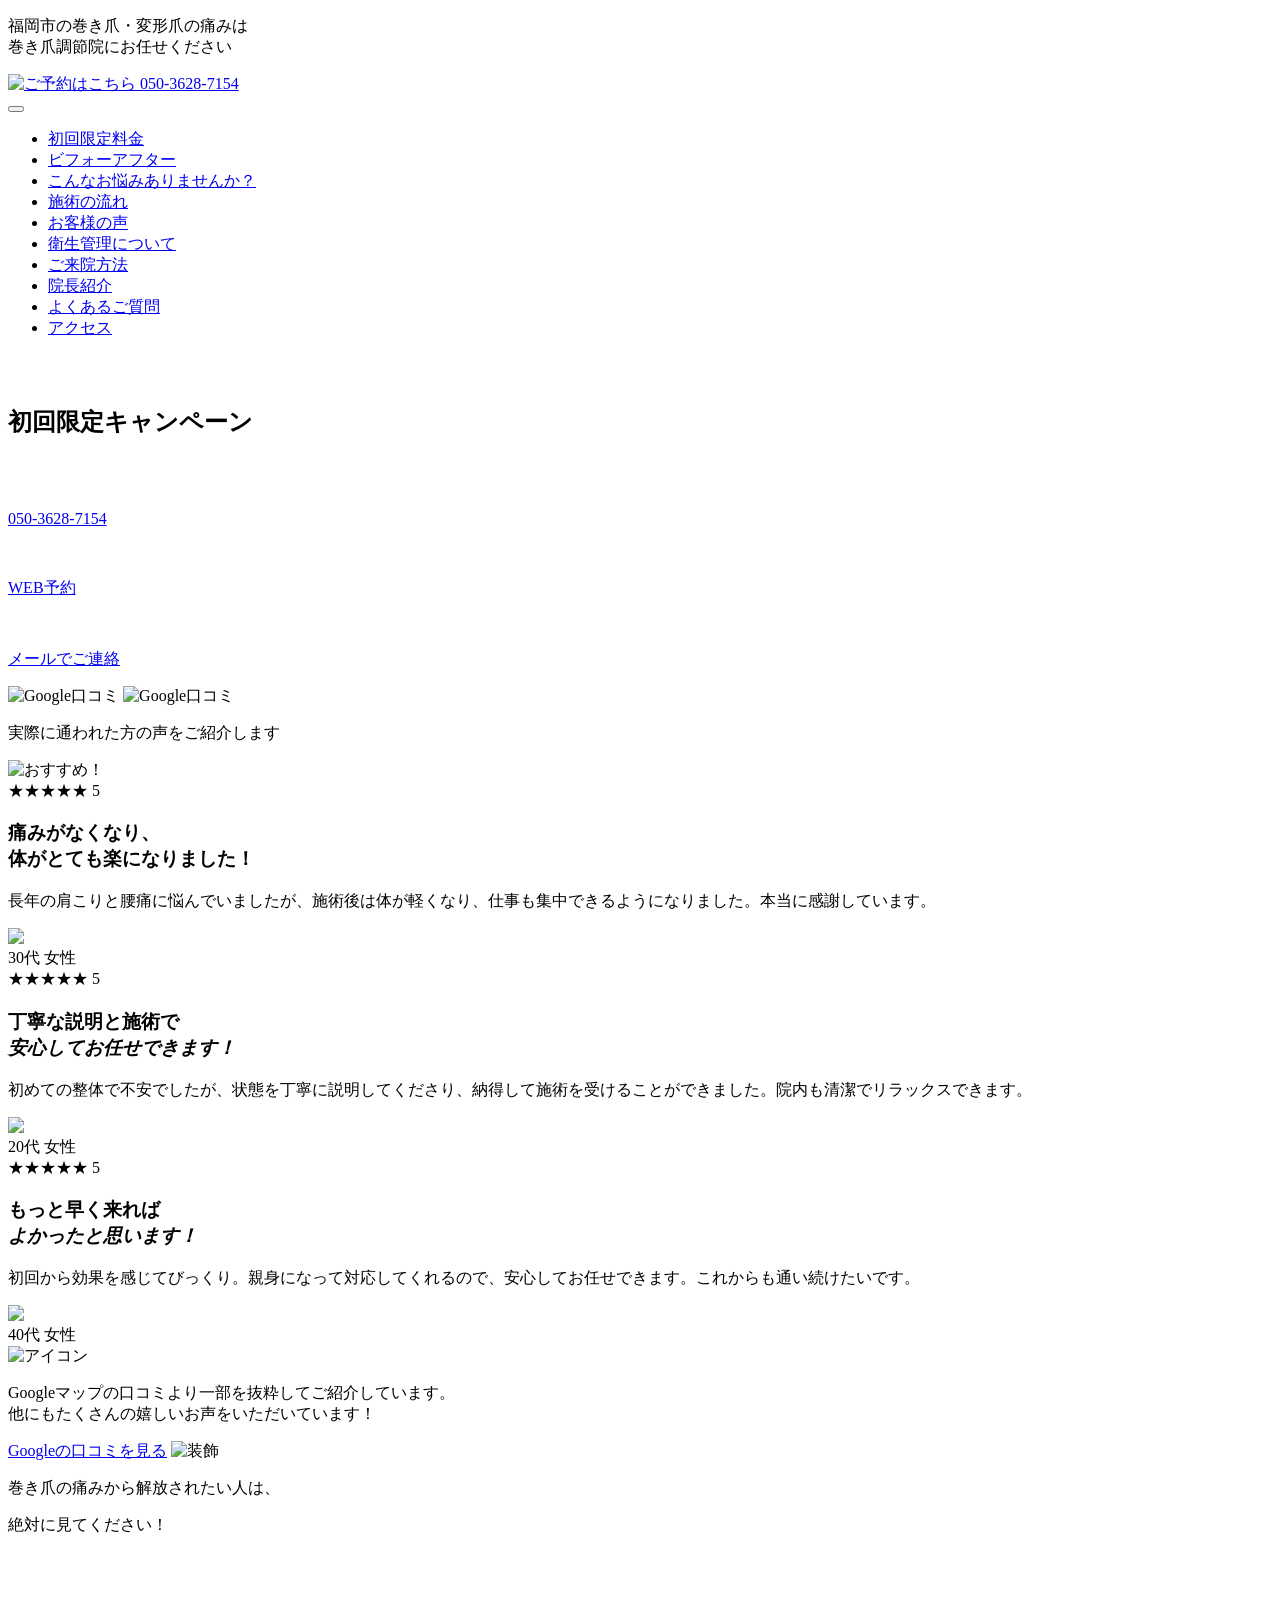
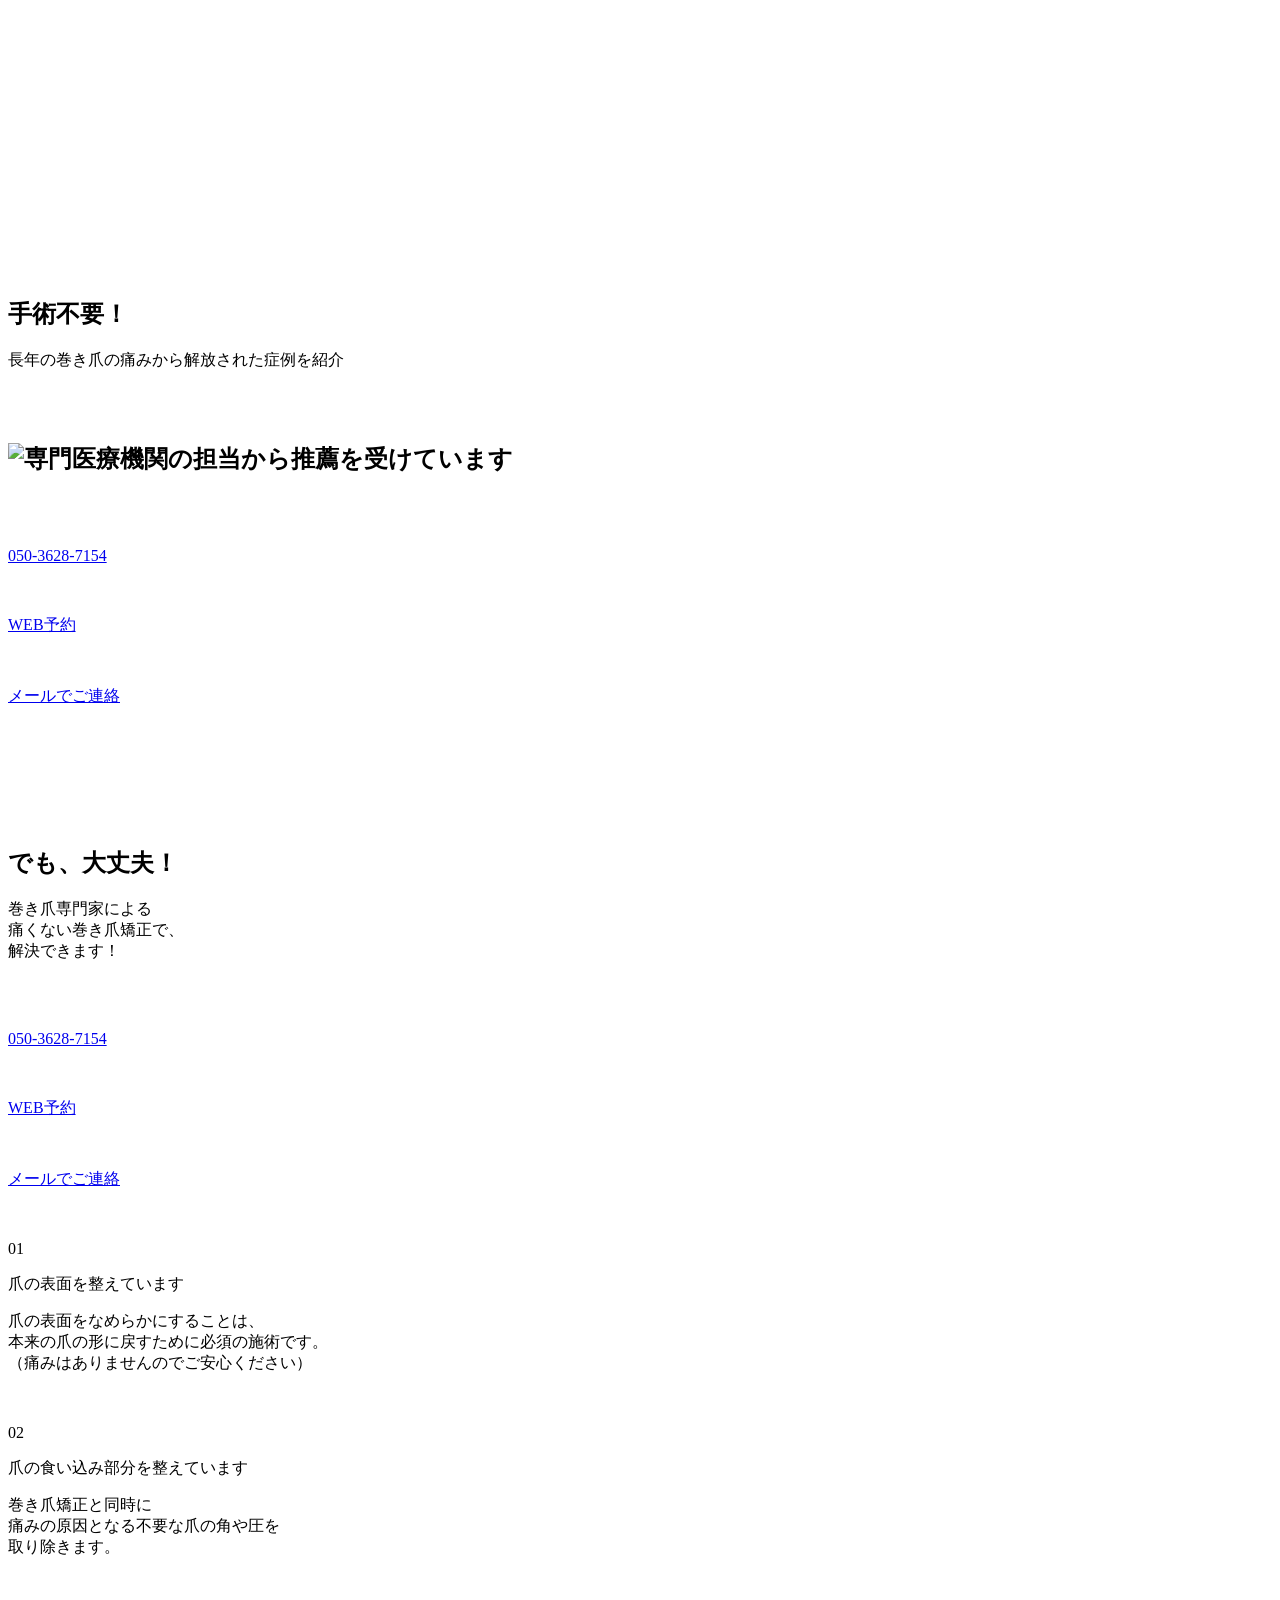
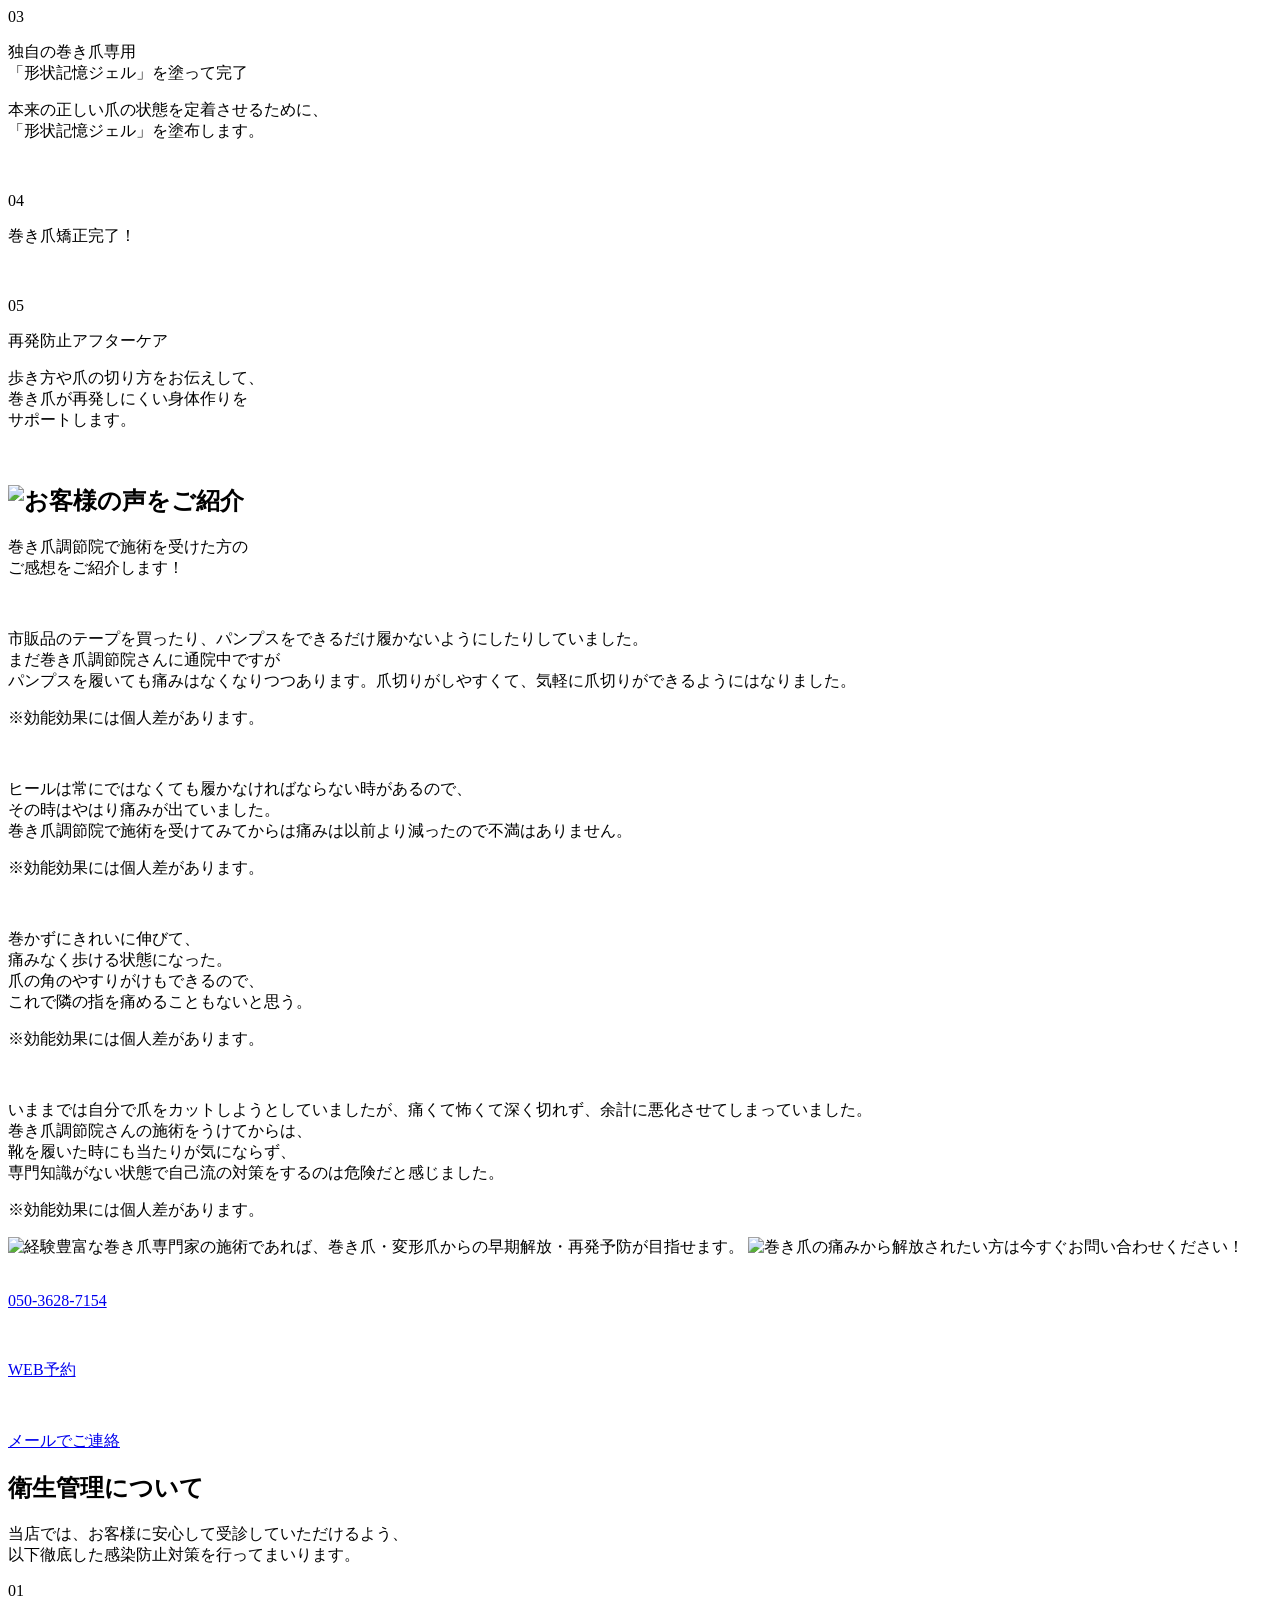
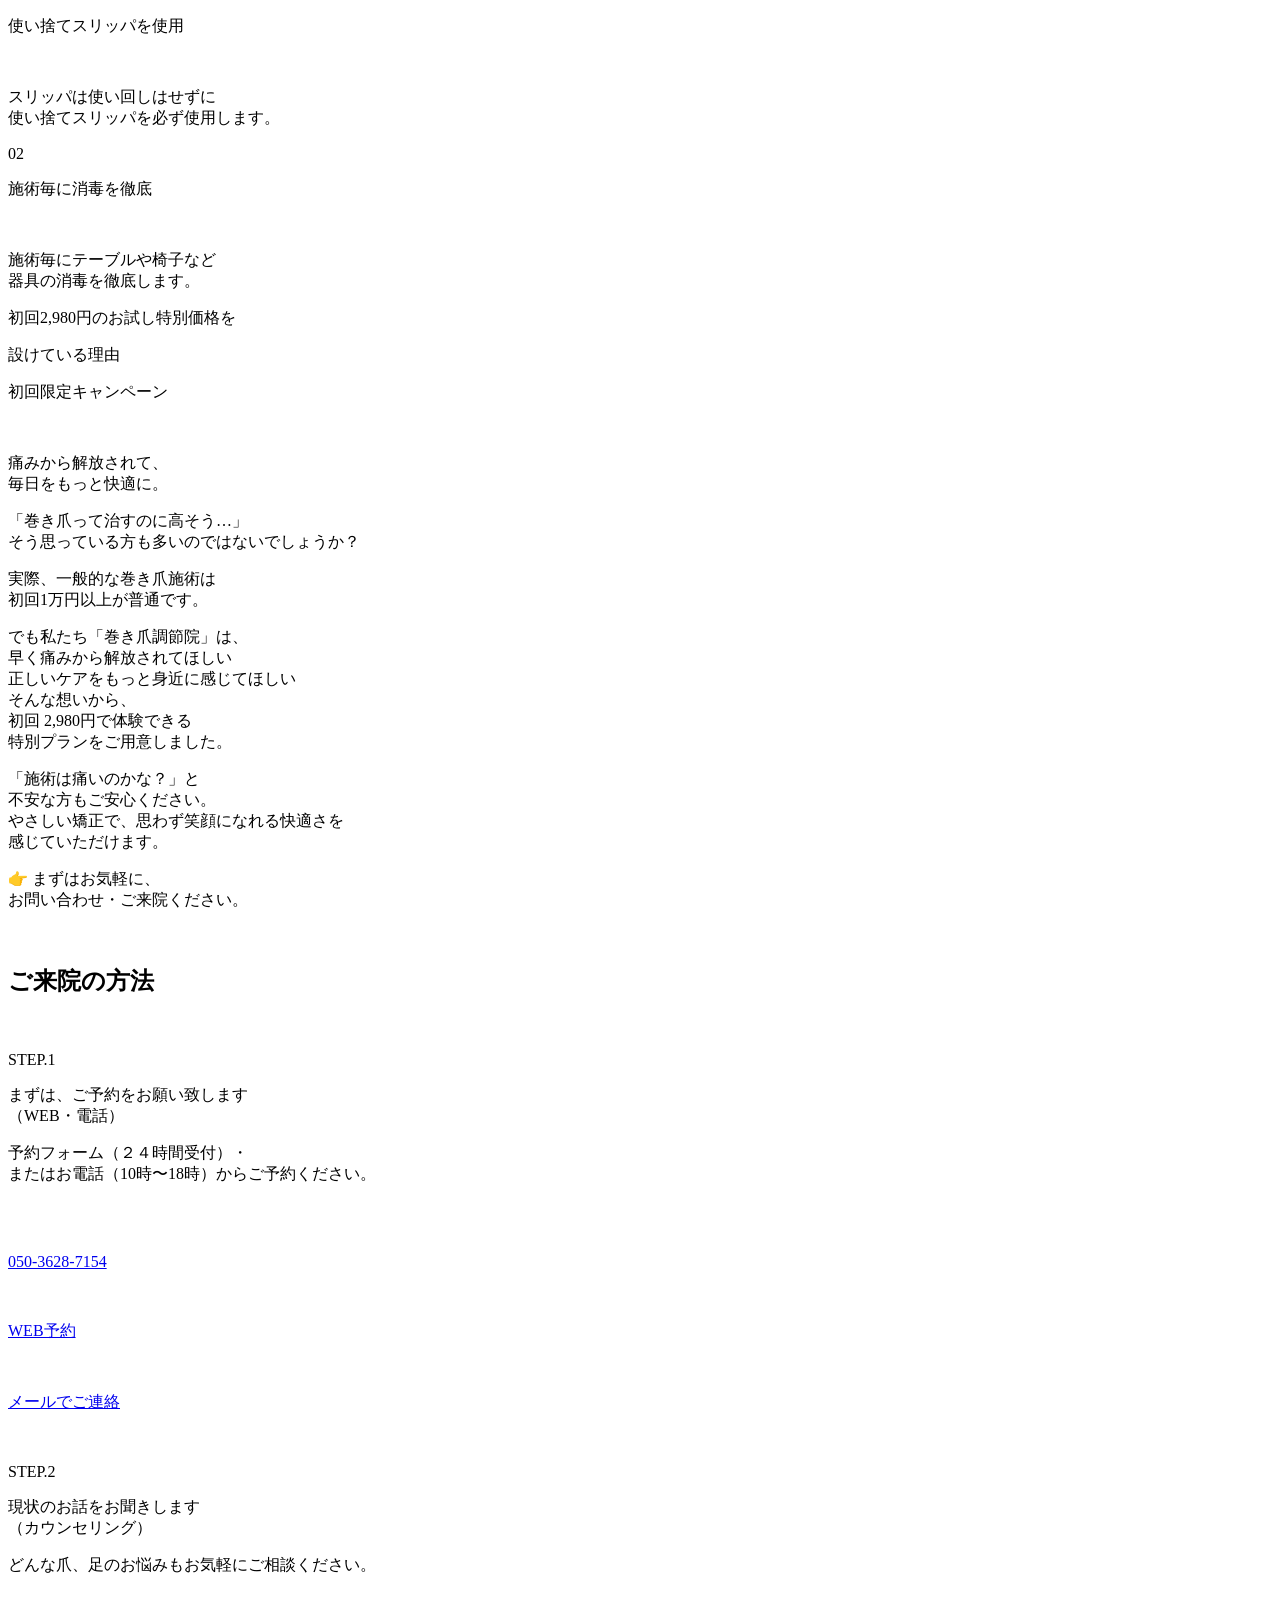
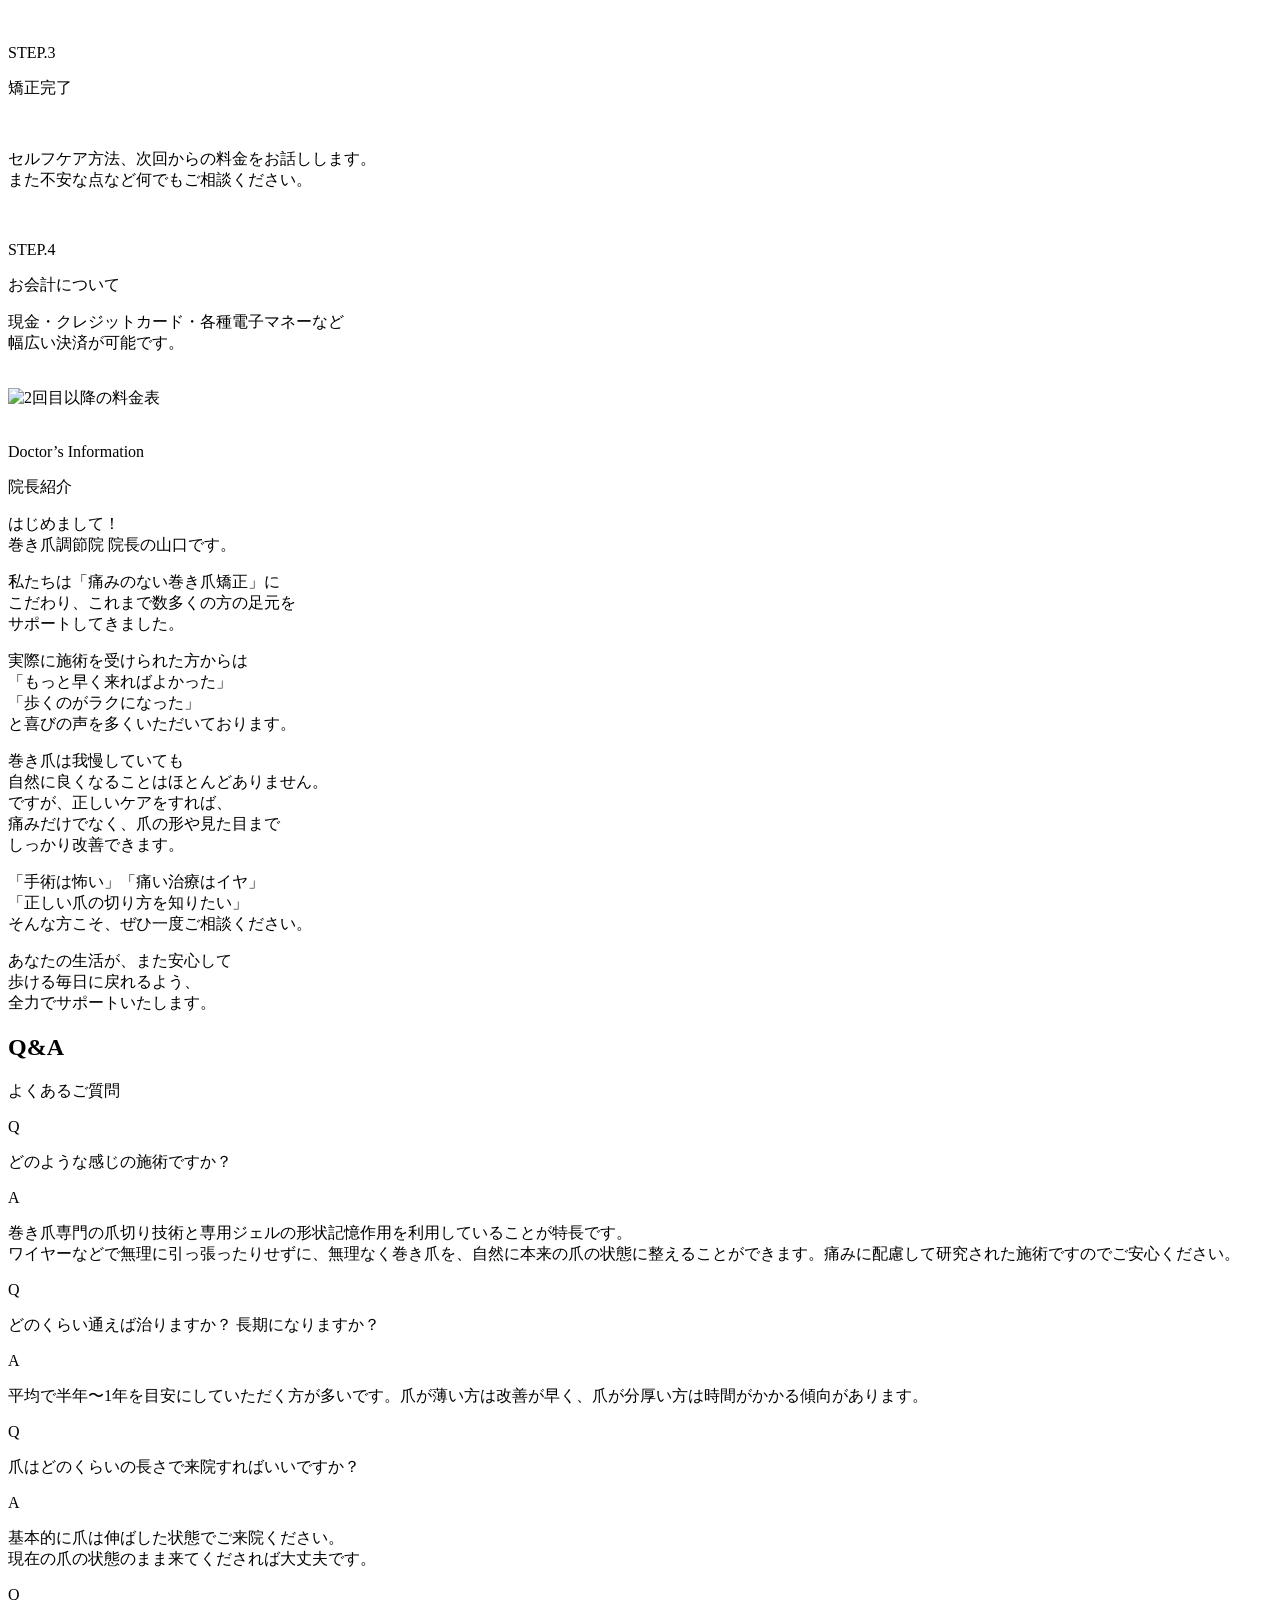
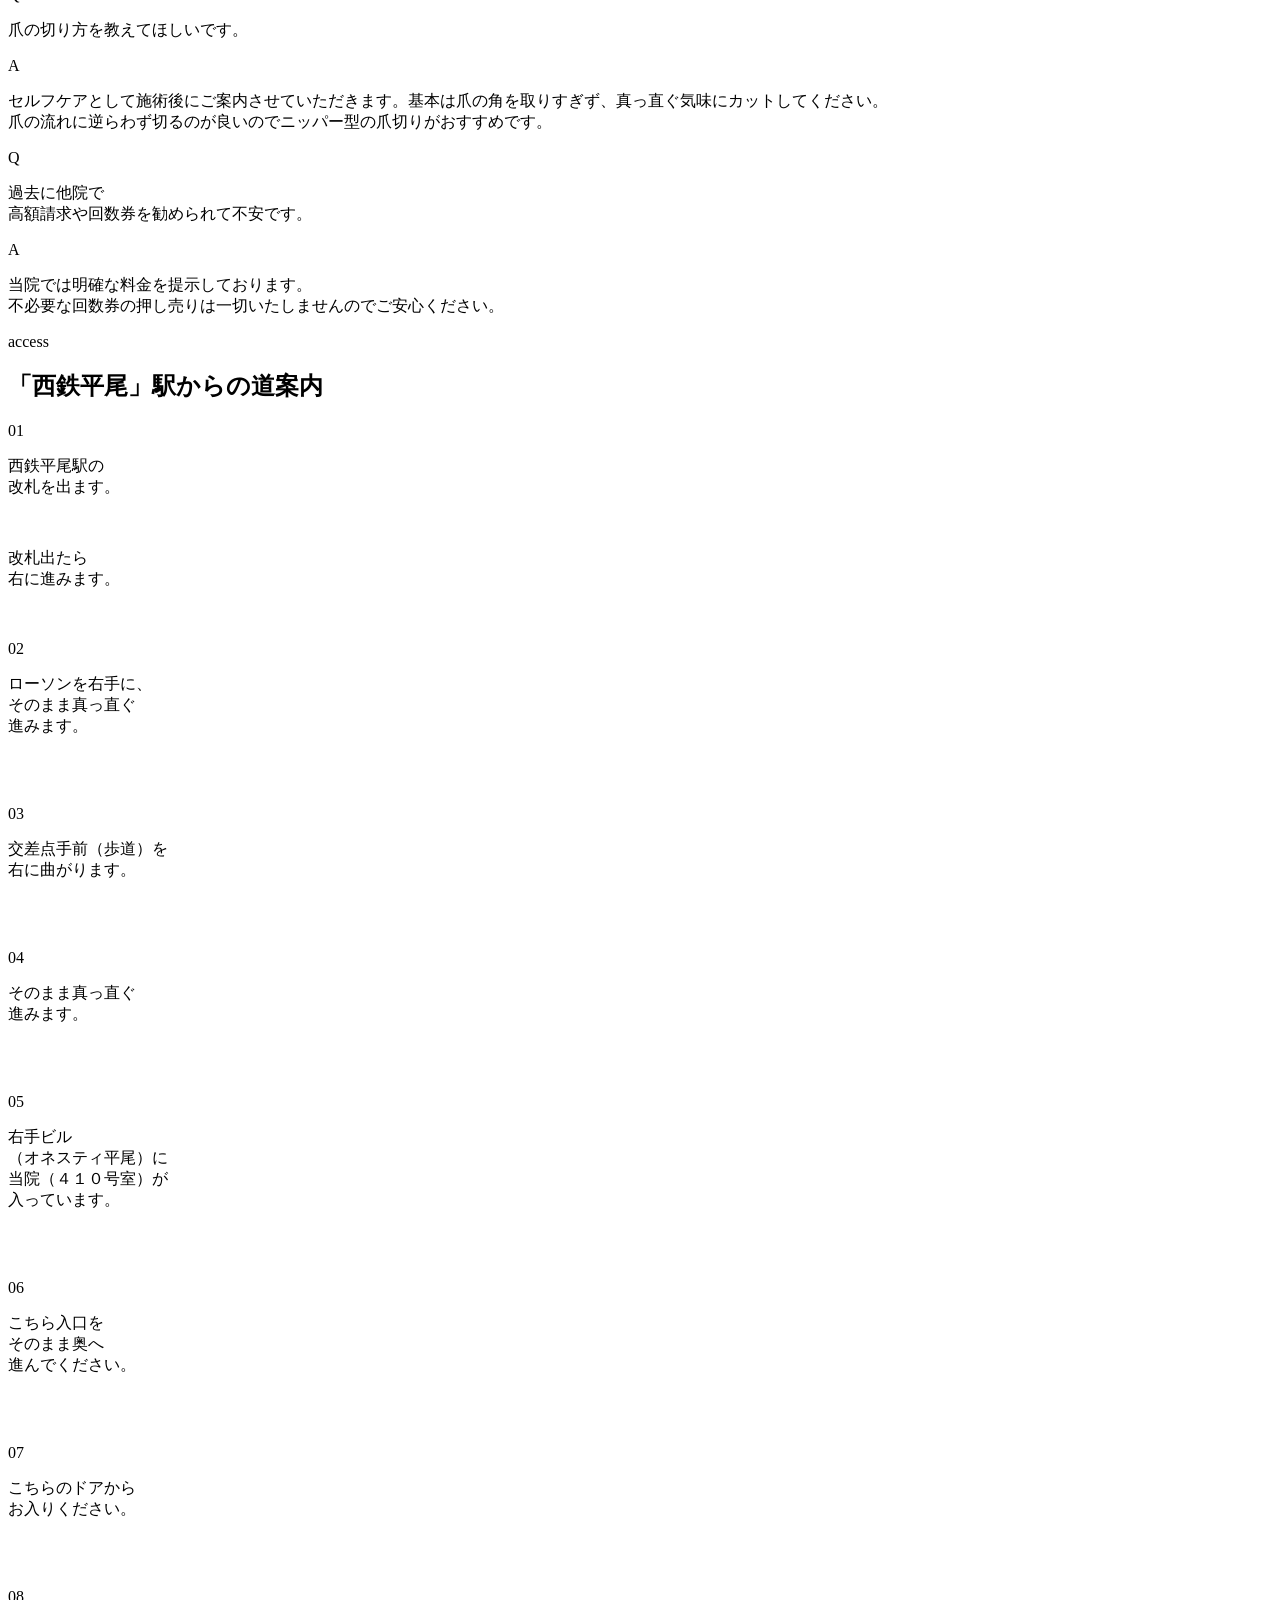
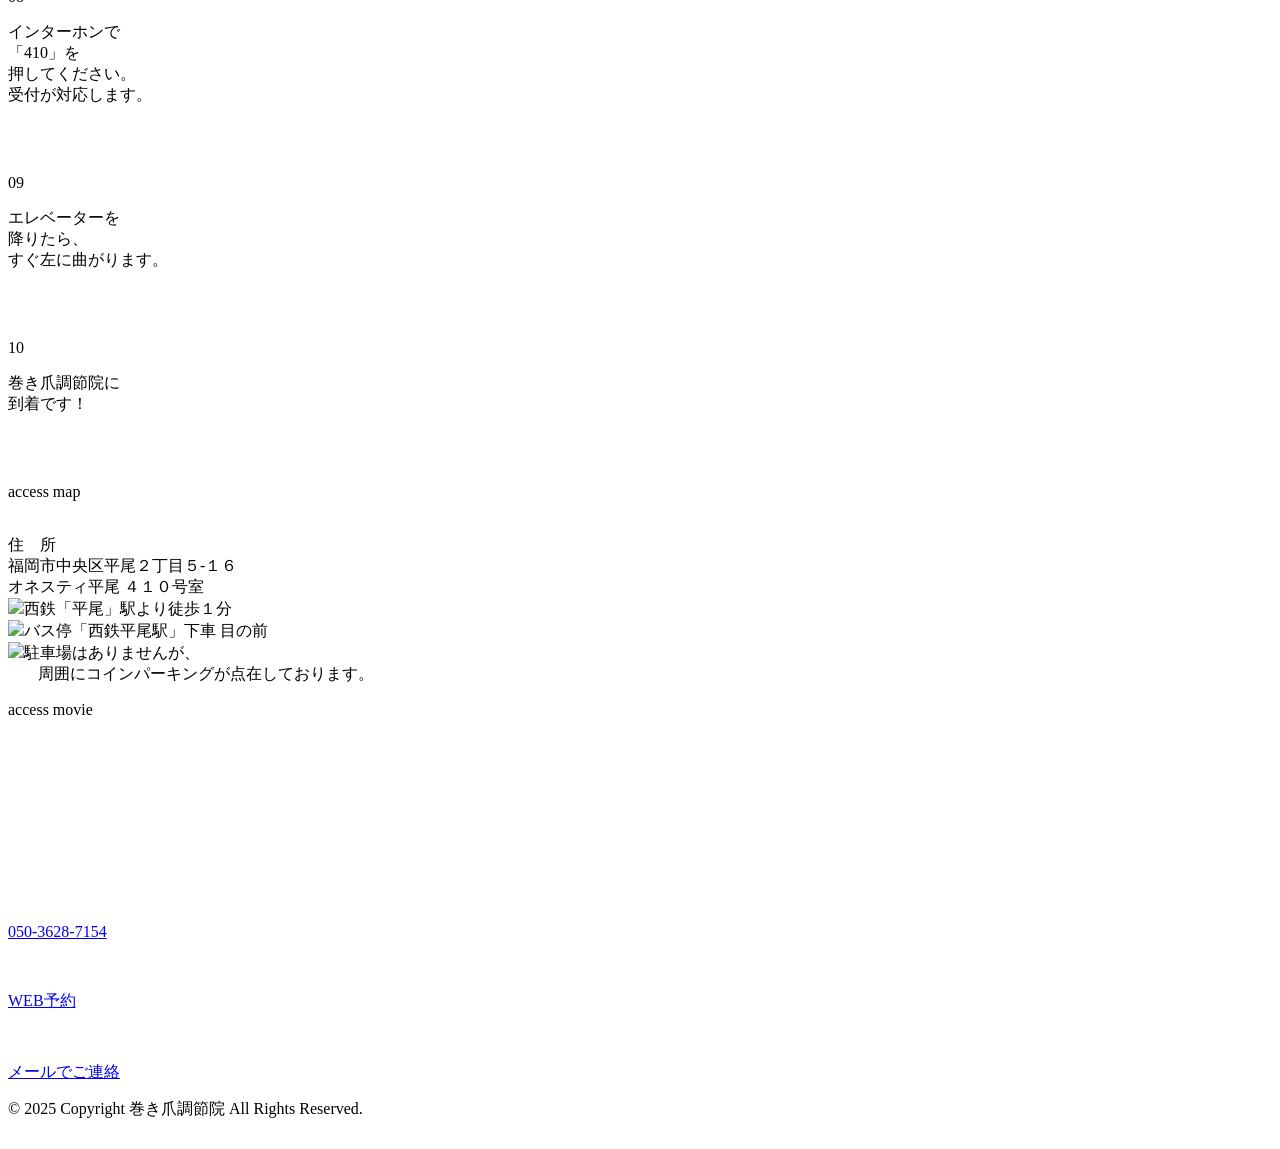
==== commit 0338ea16: "Update index 2.html" ====
--- a/index 2.html
+++ b/index 2.html
@@ -126,6 +126,80 @@
 			</div>
 		</div>
 	</section>
+
+
+	<section class="google-review">
+		<div class="google-review__inner">
+			<img src="img/google-review-head_pc.png" class="gr-head pc_only" alt="Google口コミ">
+			<img src="img/google-review-head_sp.png" class="gr-head sp_only" alt="Google口コミ">
+			<div class="google-review__section-title">
+				<span></span>
+				<p>実際に通われた方の声をご紹介します</p>
+				<span></span>
+			</div>
+	
+			<div class="google-review__cards">
+				<img src="img/review-ribbon.png" class="google-review__ribbon-img" alt="おすすめ！">
+				<article class="google-review__card google-review__card--recommend">
+					<div class="google-review__card-stars">★★★★★ <span>5</span></div>
+					<h3>痛みがなくなり、<br>体がとても楽になりました！</h3>
+					<p class="google-review__text">
+						長年の肩こりと腰痛に悩んでいましたが、施術後は体が軽くなり、仕事も集中できるようになりました。本当に感謝しています。
+					</p>
+					<div class="google-review__person">
+						<div class="google-review__avatar">
+							<img src="img/user1.png">
+						</div>
+	
+						<span>30代 女性</span>
+					</div>
+				</article>
+	
+				<article class="google-review__card">
+					<div class="google-review__card-stars">★★★★★ <span>5</span></div>
+					<h3>丁寧な説明と施術で<br><em>安心してお任せできます！</em></h3>
+					<p class="google-review__text">
+						初めての整体で不安でしたが、状態を丁寧に説明してくださり、納得して施術を受けることができました。院内も清潔でリラックスできます。
+					</p>
+					<div class="google-review__person">
+						<div class="google-review__avatar google-review__avatar--green">
+							<img src="img/user2.png">
+						</div>
+						<span class="green">20代 女性</span>
+					</div>
+				</article>
+	
+				<article class="google-review__card">
+					<div class="google-review__card-stars">★★★★★ <span>5</span></div>
+					<h3>もっと早く来れば<br><em>よかったと思います！</em></h3>
+					<p class="google-review__text">
+						初回から効果を感じてびっくり。親身になって対応してくれるので、安心してお任せできます。これからも通い続けたいです。
+					</p>
+					<div class="google-review__person">
+						<div class="google-review__avatar google-review__avatar--yellow">
+							<img src="img/user3.png">
+						</div>
+						<span class="yellow">40代 女性</span>
+					</div>
+				</article>
+			</div>
+	
+			<div class="google-review__bottom">
+				<div class="google-review__map-icon">
+					<img src="img/google-review_icon.png" alt="アイコン">
+				</div>
+				<p>
+					Googleマップの口コミより一部を抜粋してご紹介しています。<br>
+					他にも<span>たくさんの嬉しいお声</span>をいただいています！
+				</p>
+				<a href="#" class="google-review__btn">Googleの口コミを見る</a>
+				<img src="img/google-review_img.png" class="google-review__bottom-img" alt="装飾">
+			</div>
+	
+		</div>
+	</section>
+
+	
 	<section class="look">
 		<div class="look-top">
 			<p class="look-small">巻き爪の痛み<span class="look-red">から</span>解放されたい人は、</p>
@@ -757,4 +831,4 @@
 	<script src="lp/a/js/home.js"></script>
 </body>
 
-</html>+</html>
